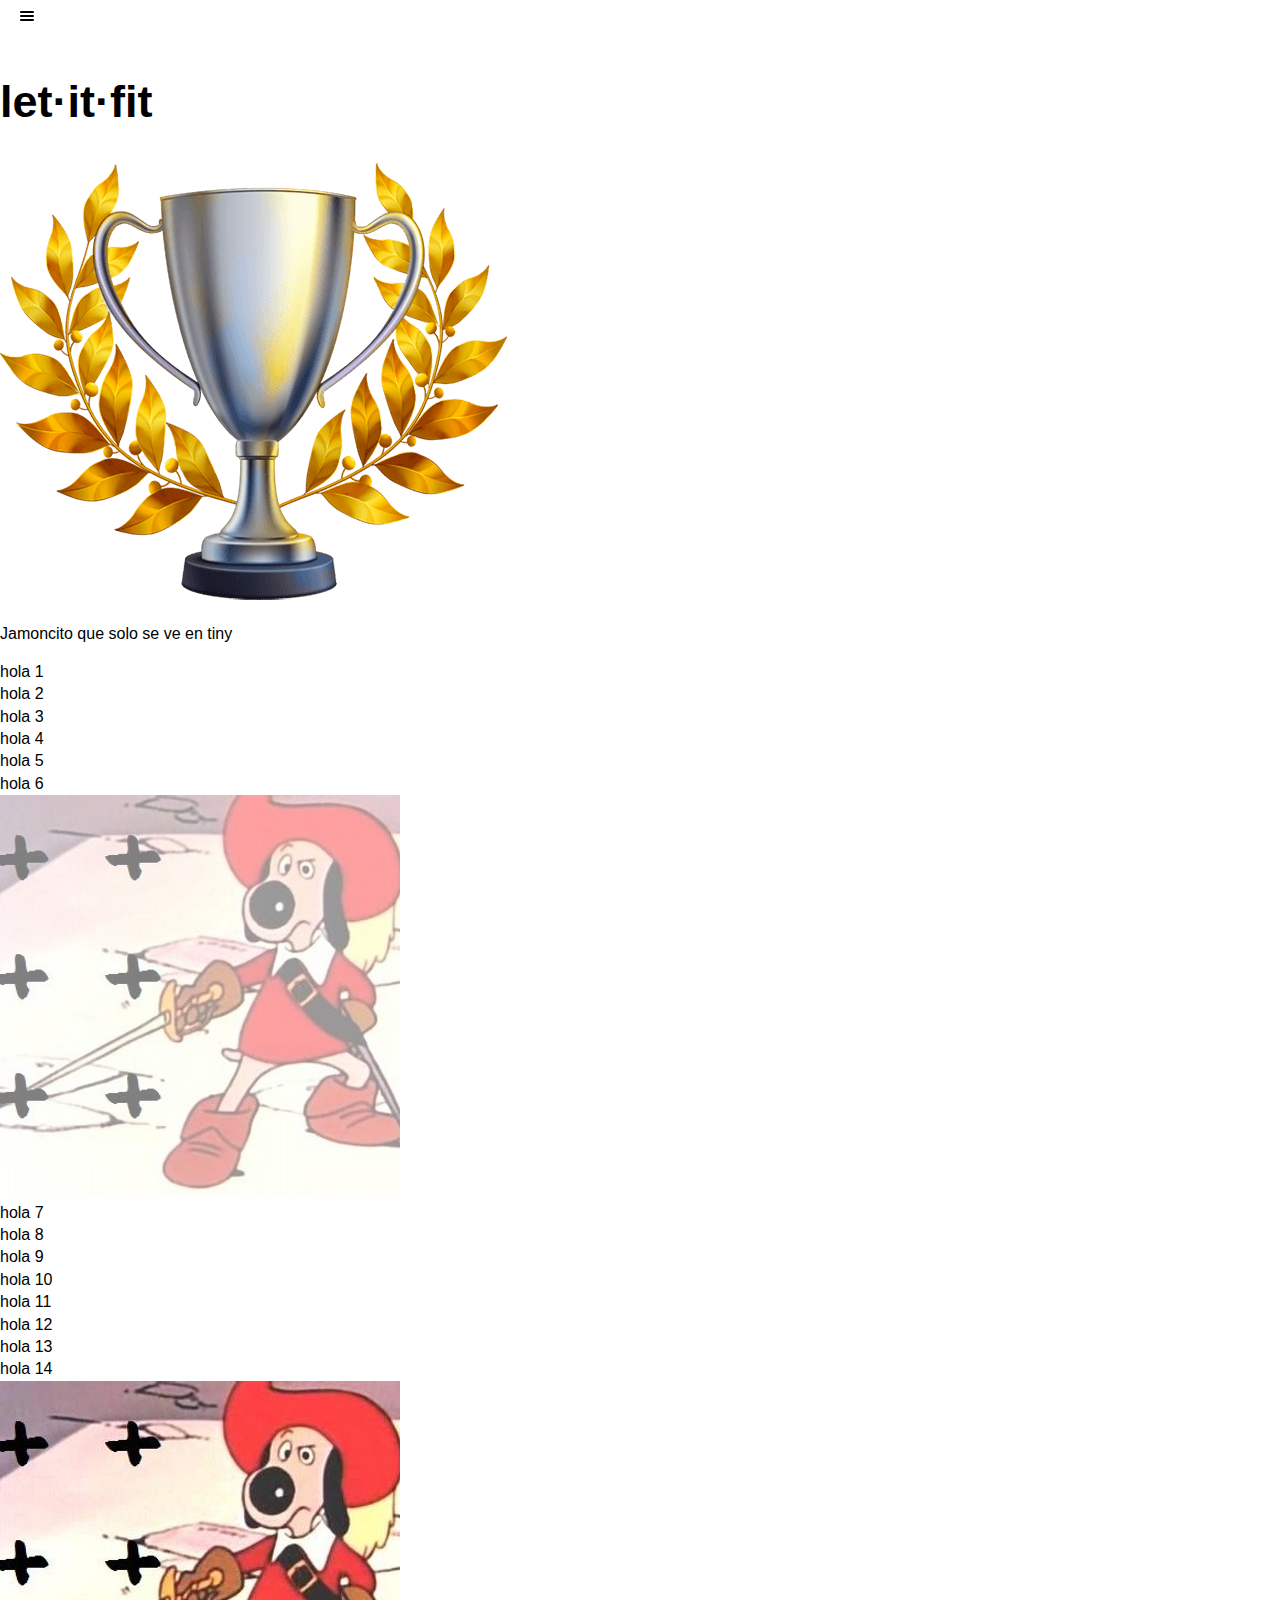
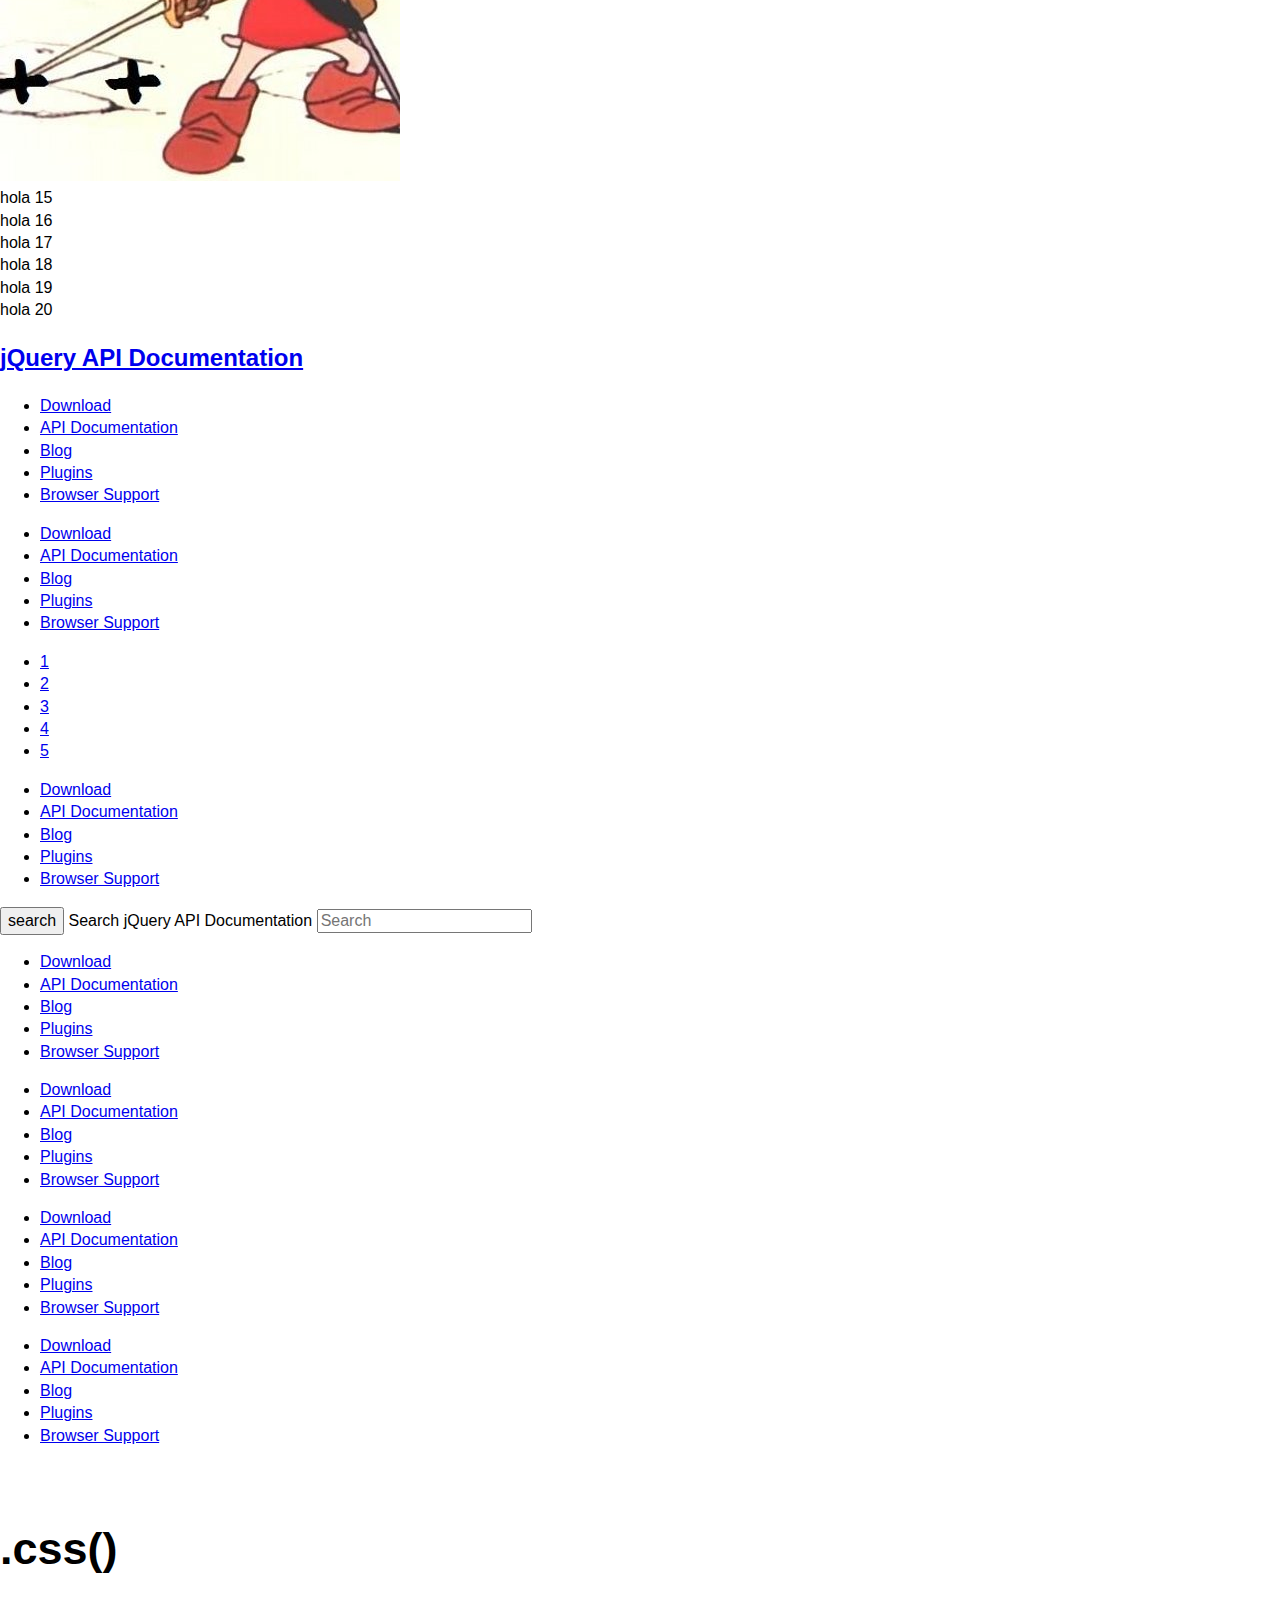
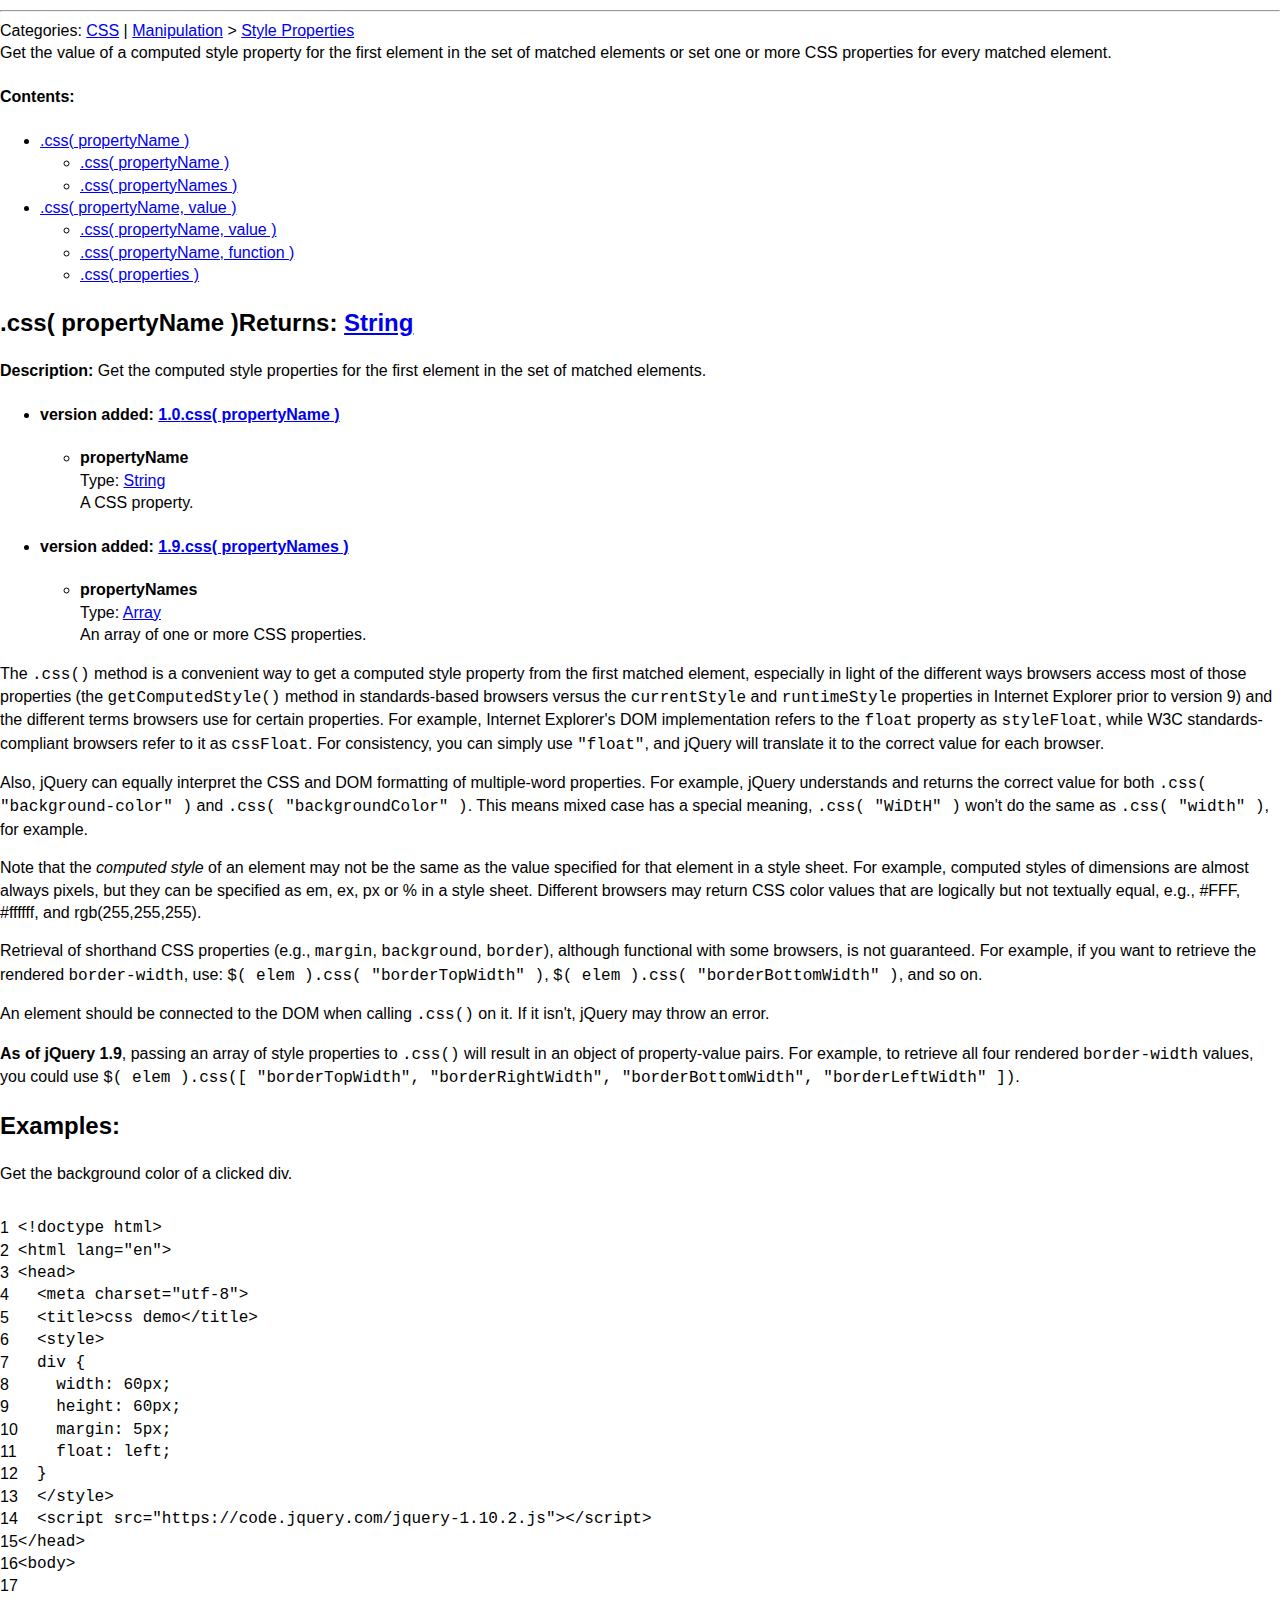
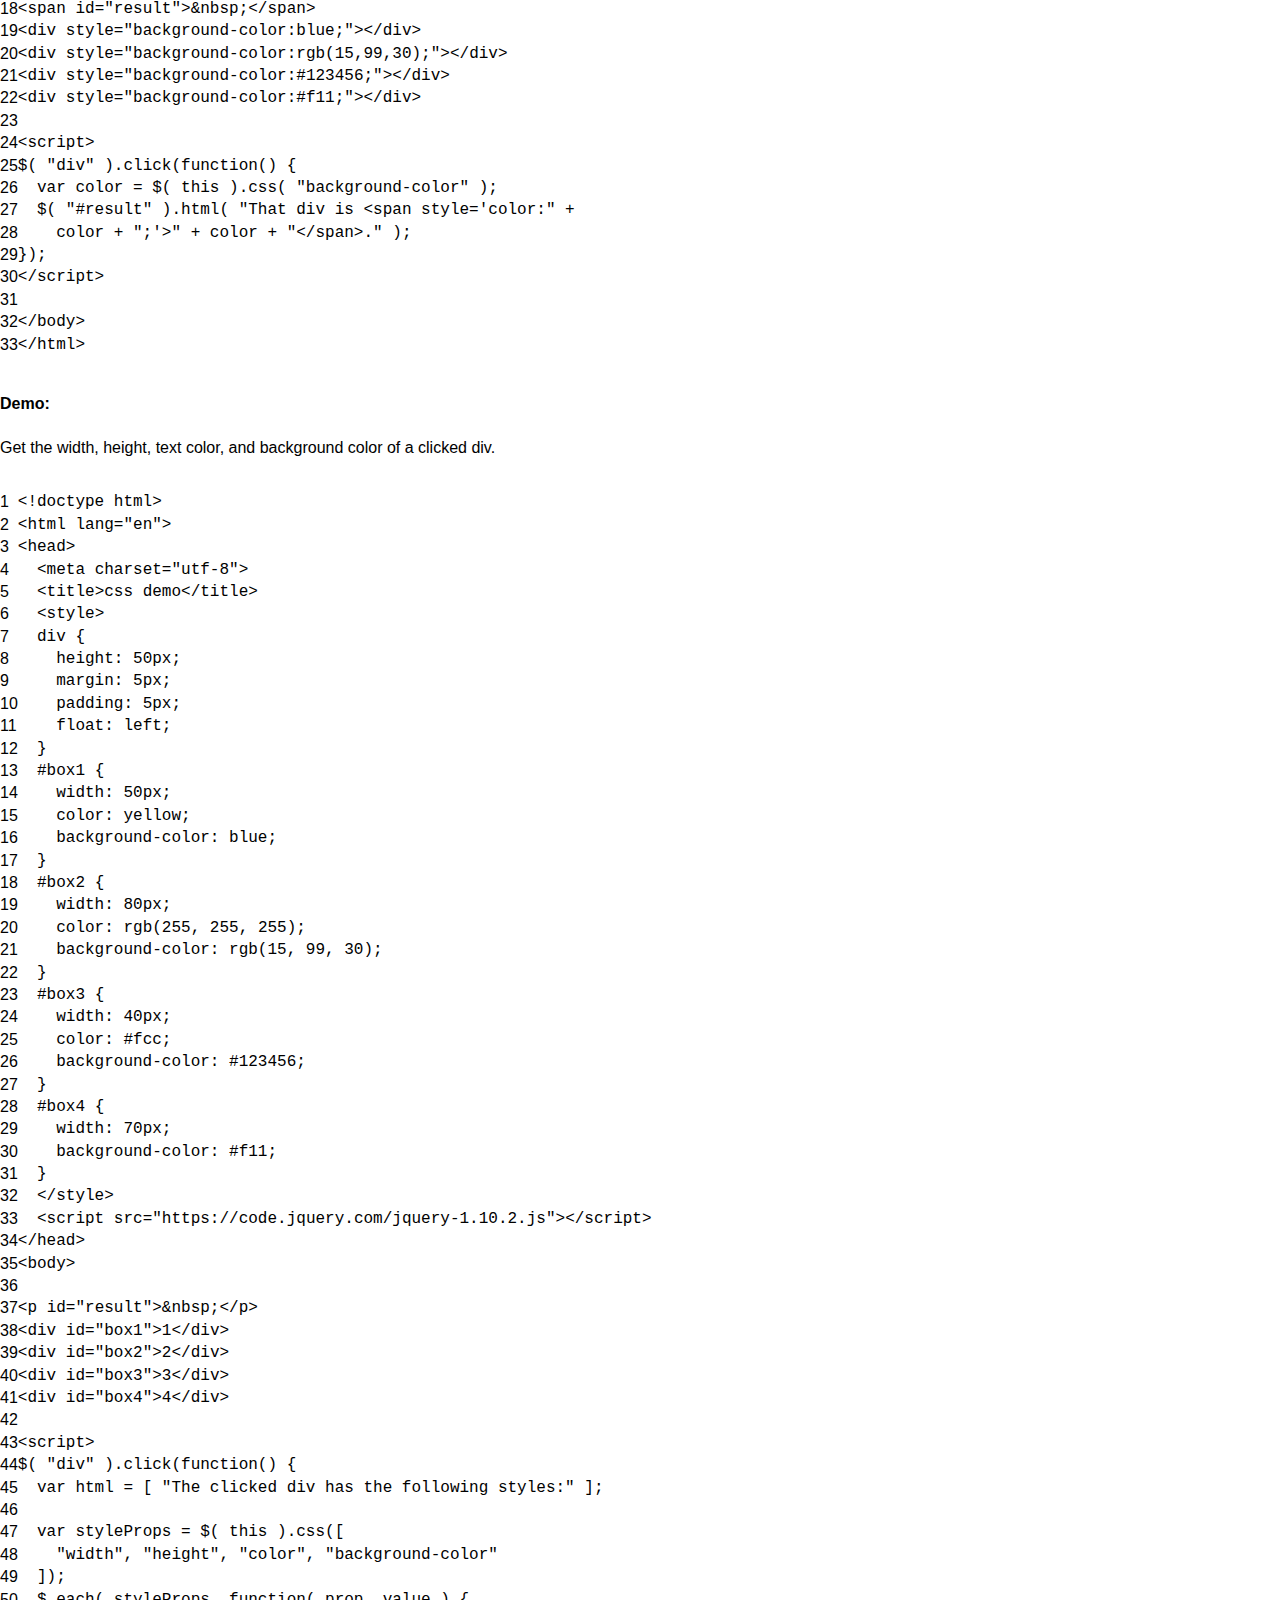
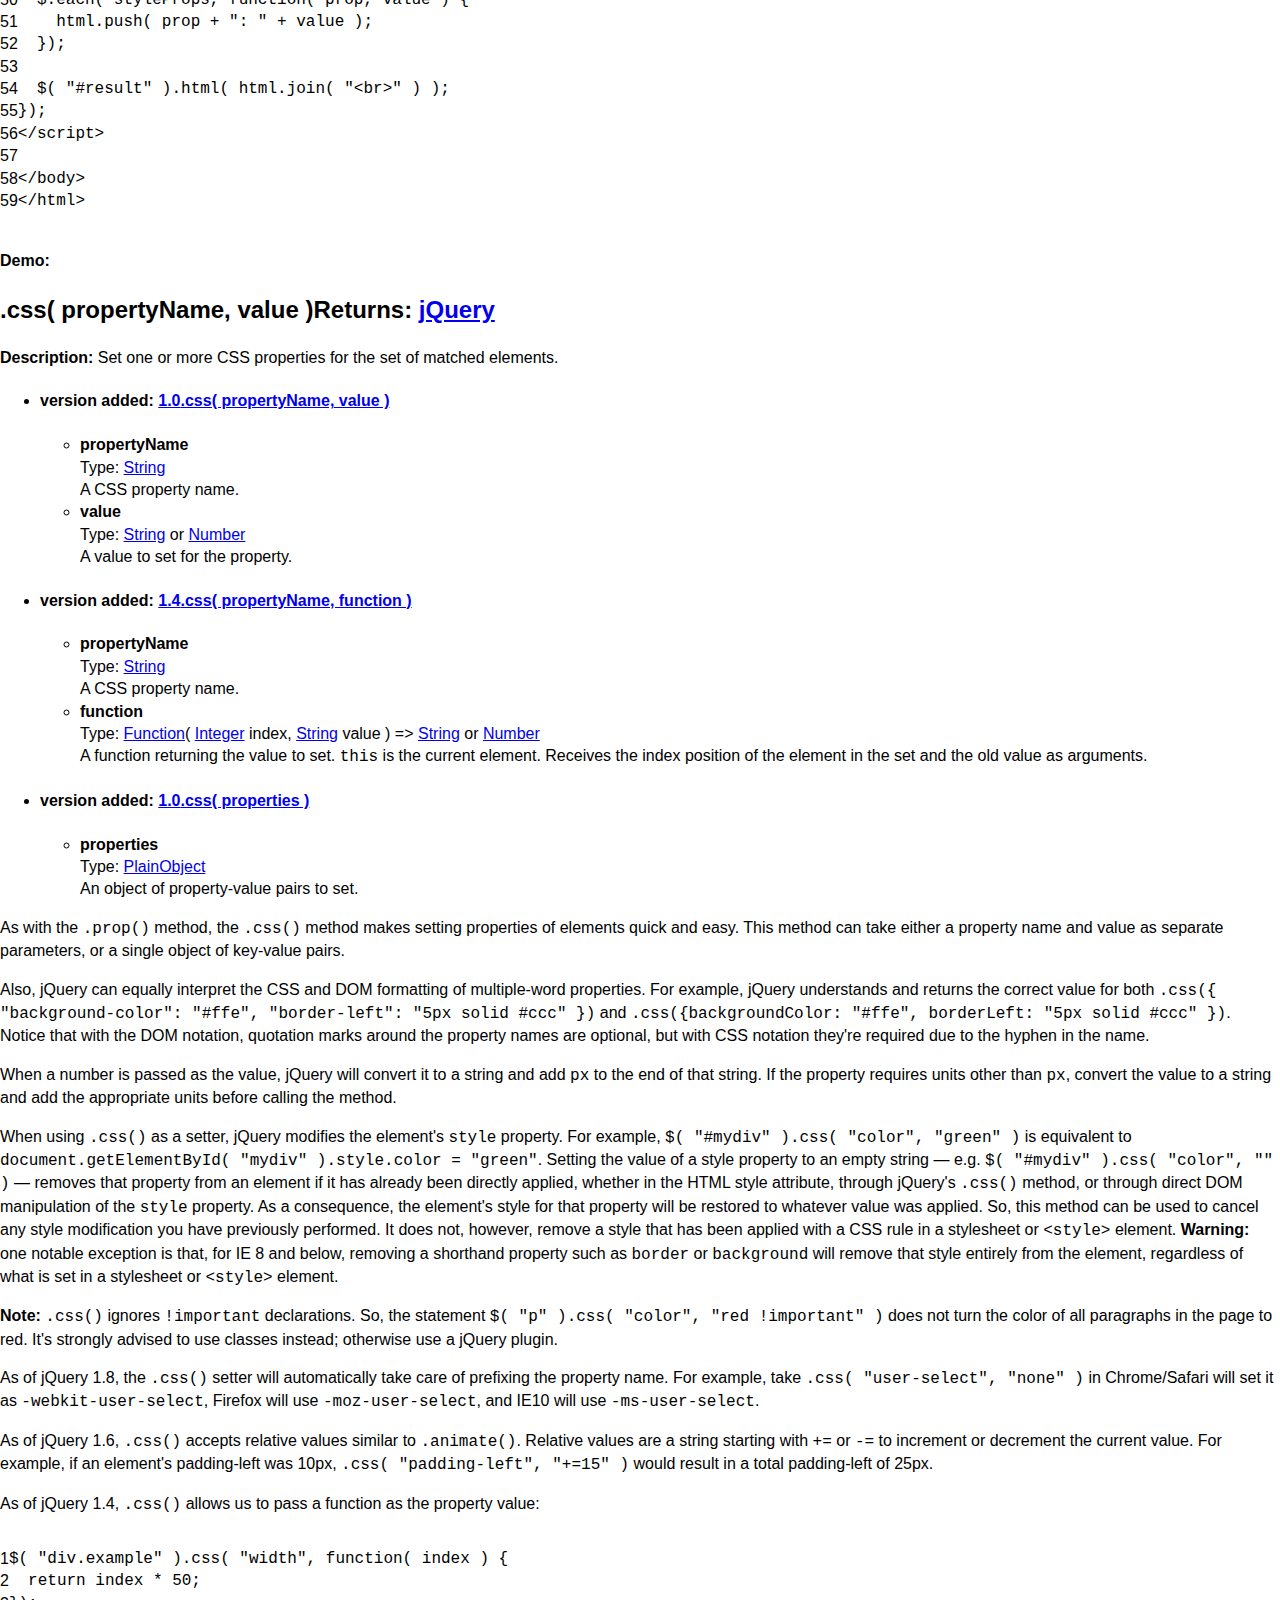
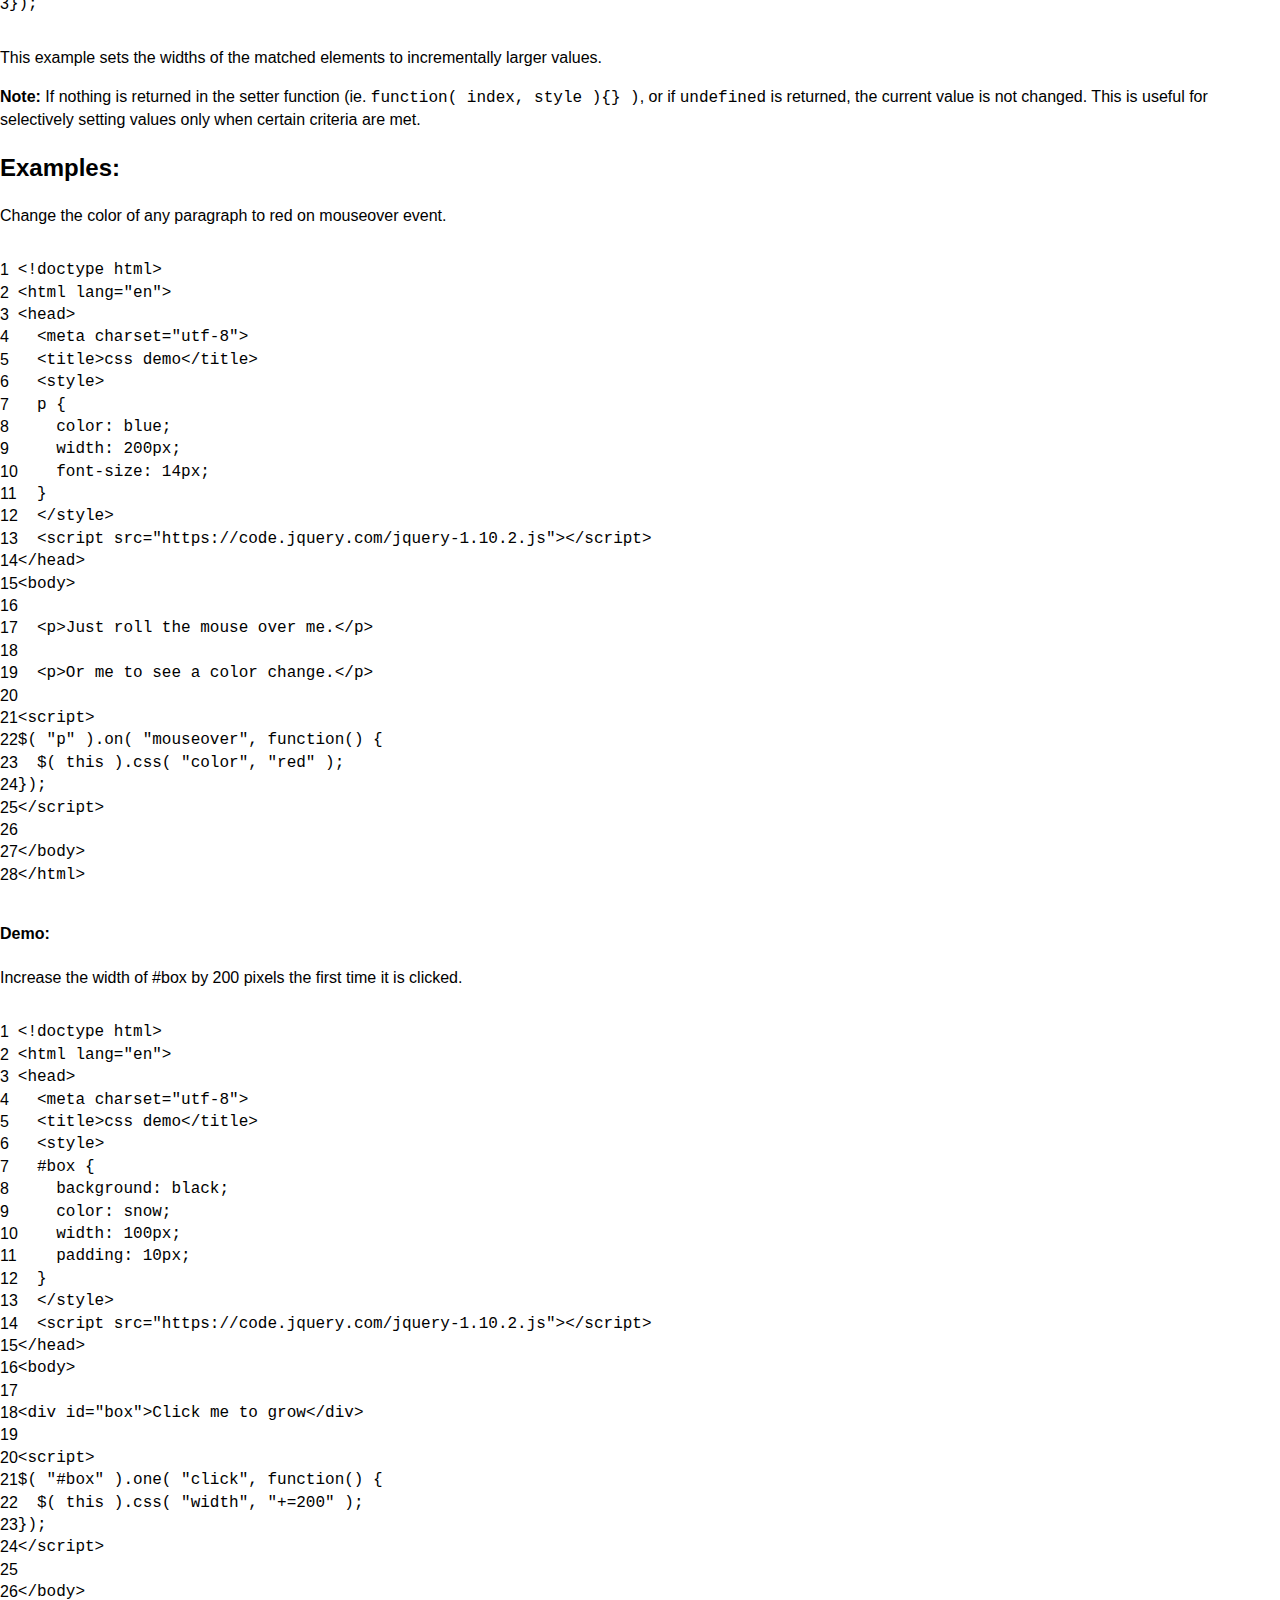
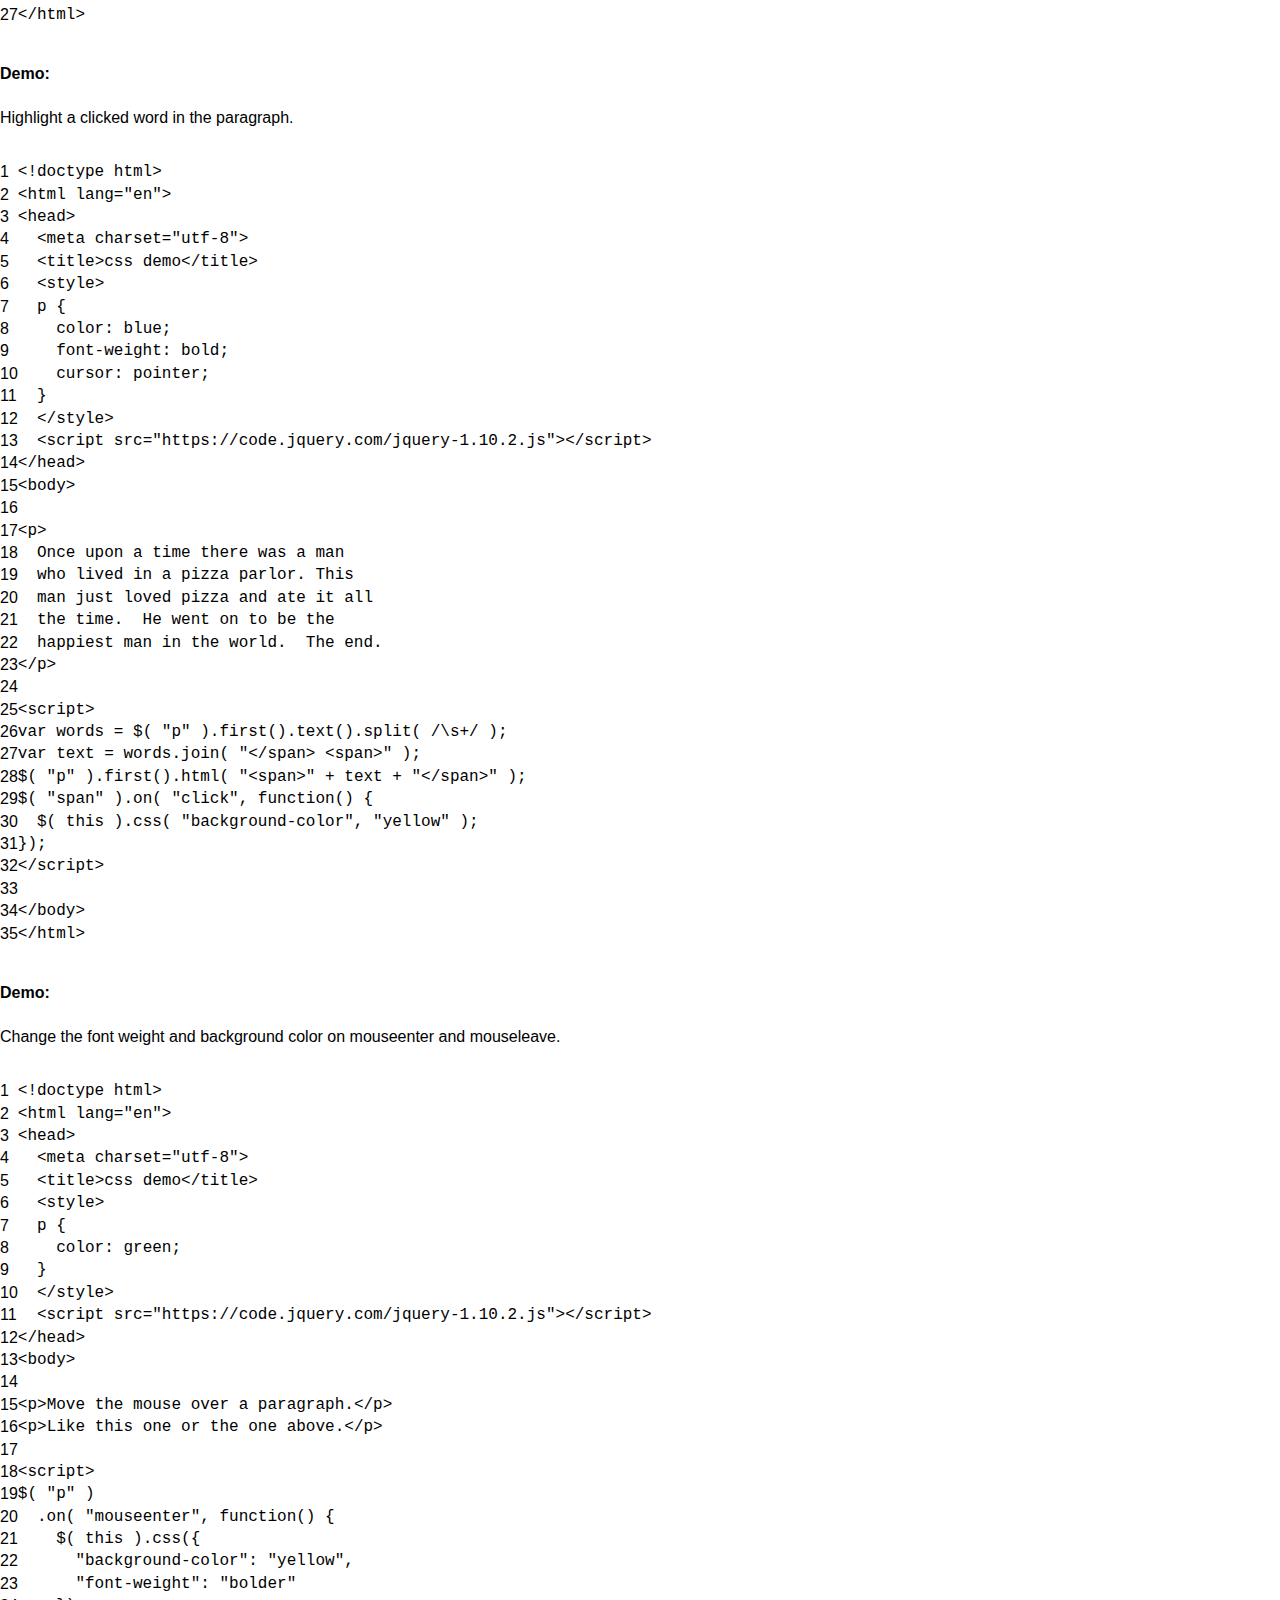
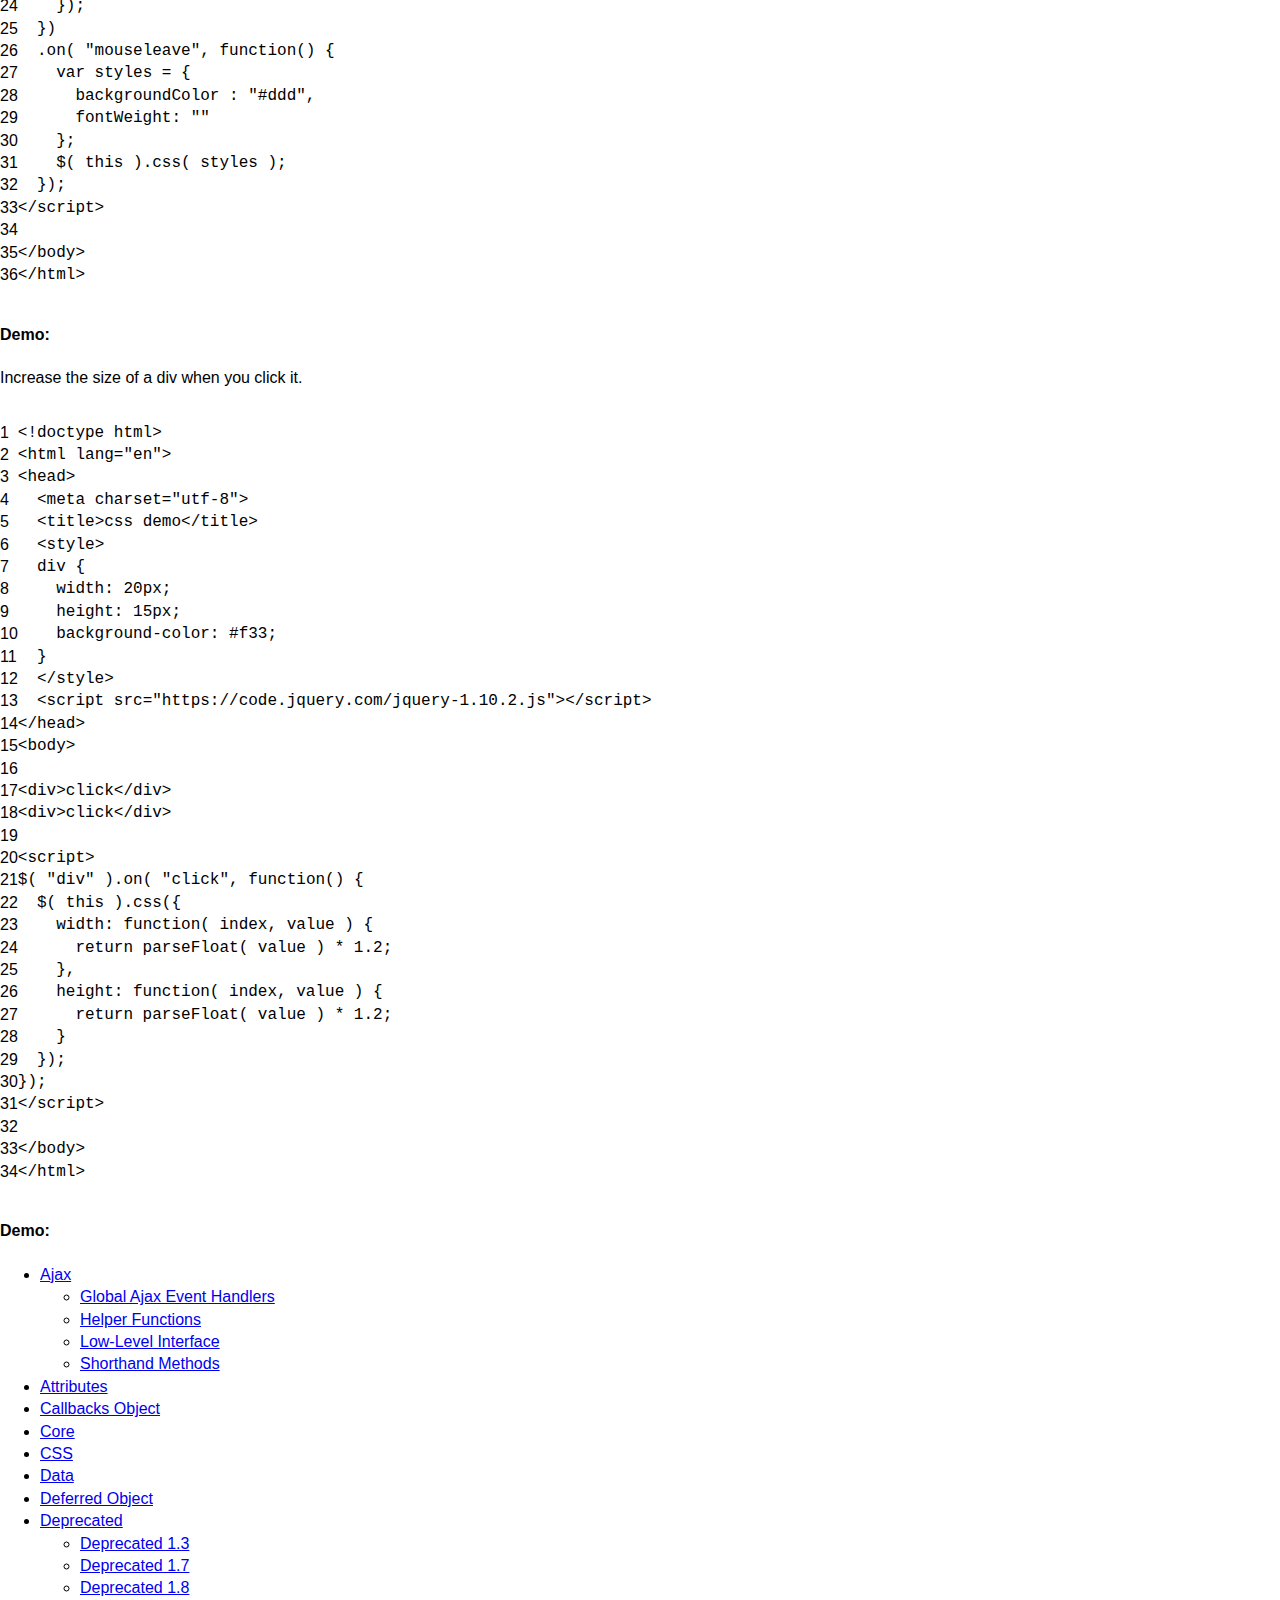
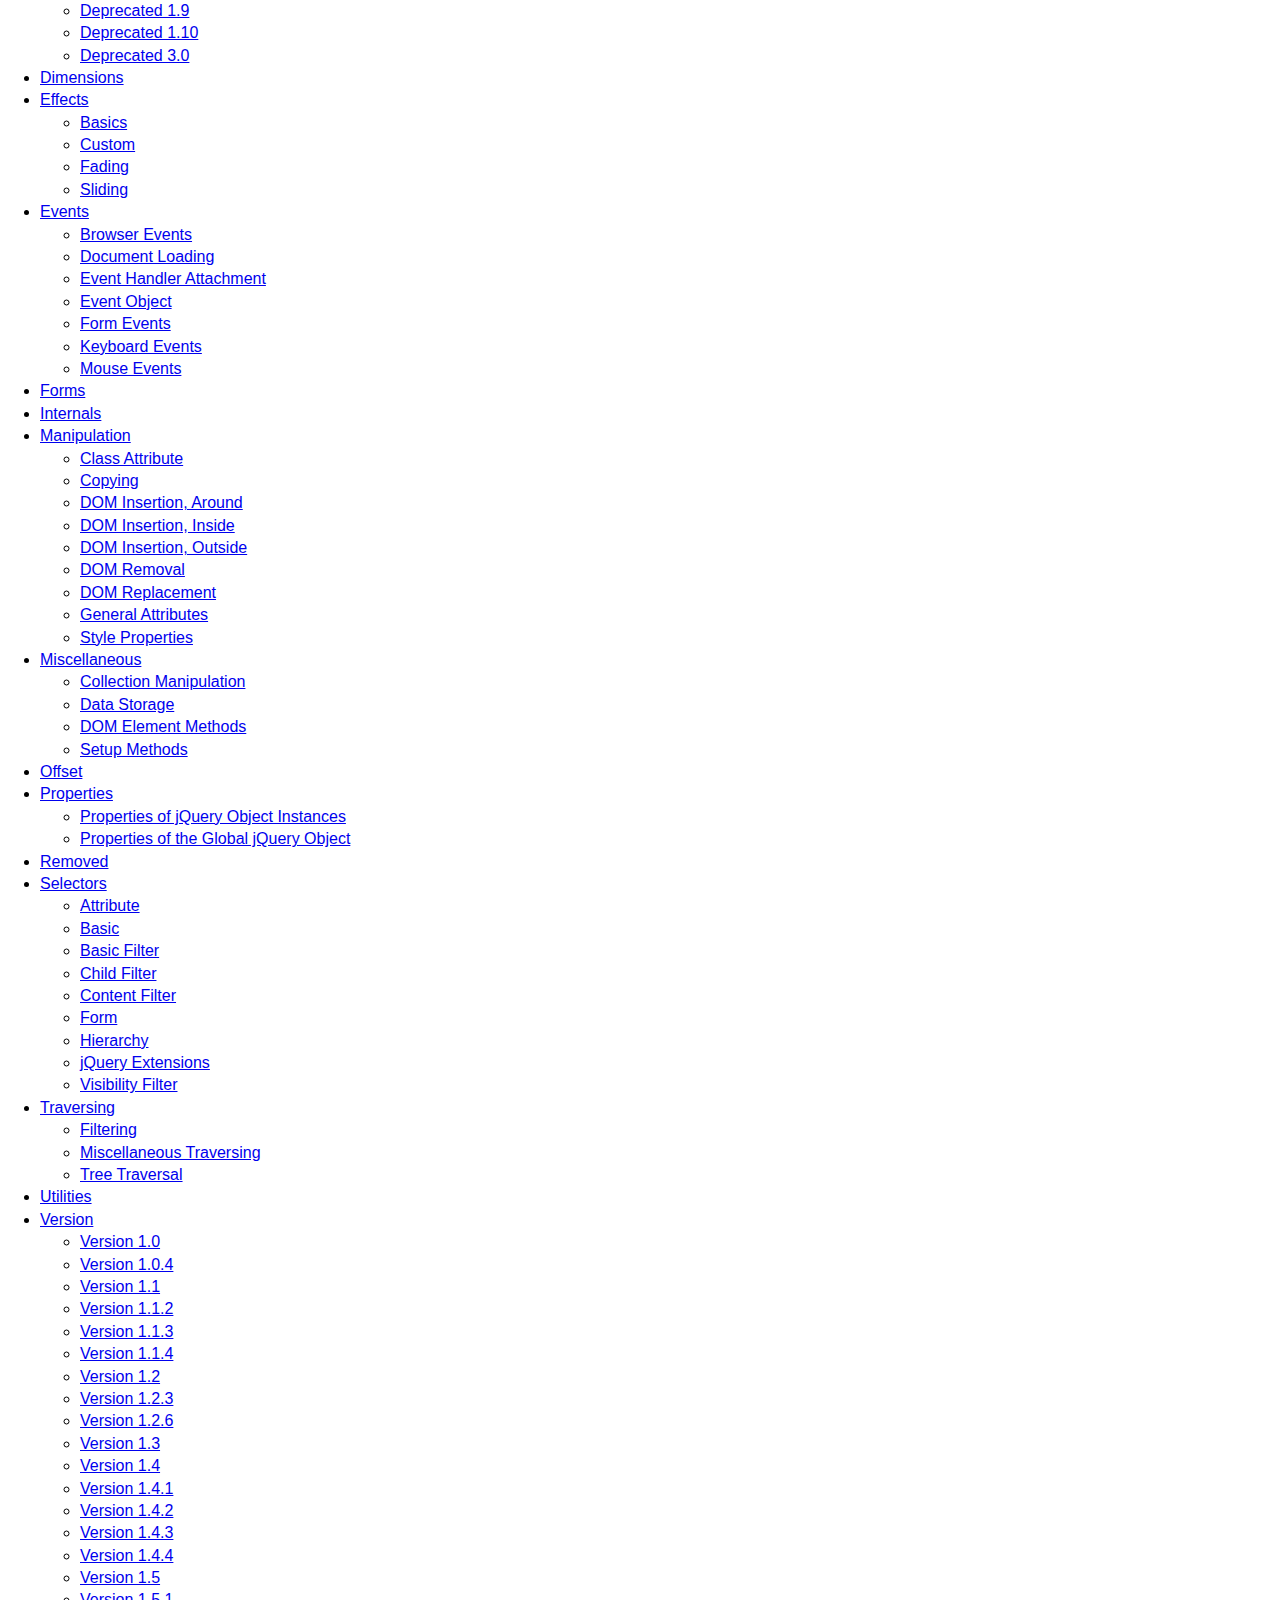
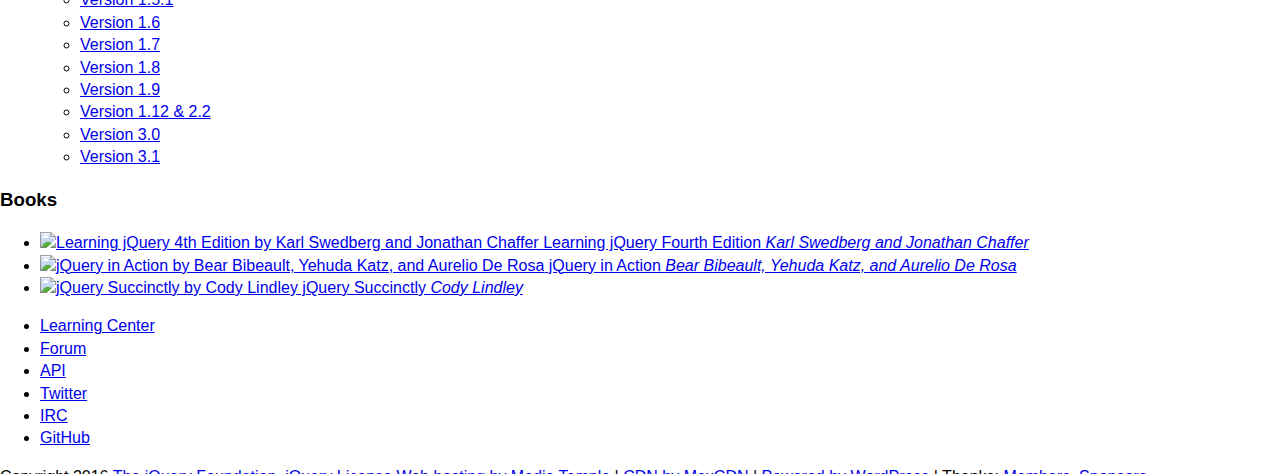
==== index.html @ f0b37035 "Compatibilidad con regiones, ahora es posible redimensionar porciones específicas afectando al flow " ====
<!doctype html>
<html class="no-js" lang="">
    <head>
        <meta charset="utf-8">
        <meta http-equiv="x-ua-compatible" content="ie=edge">
        <title>responsiveMagic: responsive jquery plugin</title>
        <meta name="description" content="ResponsiveMagic, the best responsive layout plugin">
        <meta name="viewport" content="width=device-width, initial-scale=1.0" />
        <link rel="apple-touch-icon" href="apple-touch-icon.png">
        <link rel="stylesheet" href="css/normalize.css">
        <link rel="stylesheet" href="css/main.css">




        <style>
            .menu-toggle {
                background: none;
                border: none;
                display: inline-block;
                padding: 0;
                outline: none;
                outline-offset: 0;
                cursor: pointer;
                -webkit-appearance: none;
                position: fixed;
                top: 4px;
                left: 15px;
                width: 24px;
                height: 24px;

            }

            .menu-toggle::-moz-focus-inner {
                border: none;
                padding: 0;
            }

            .menu-toggle span {
                position: relative;
                display: block;
                margin: auto;
                -moz-transition: all 0.3s ease;
                -o-transition: all 0.3s ease;
                -webkit-transition: all 0.3s ease;
                transition: all 0.3s ease;
            }

            .menu-toggle span:after, .menu-toggle span:before {
                content: "";
                position: absolute;
                left: 0;
                top: -4px;
                -moz-transition: all 0.3s ease;
                -o-transition: all 0.3s ease;
                -webkit-transition: all 0.3s ease;
                transition: all 0.3s ease;
            }

            .menu-toggle span:after {
                top: 4px;
            }

            .menu-toggle span:after, .menu-toggle span:before, .menu-toggle span {
                width: 14px;
                height: 2px;
                background-color: #000;
                backface-visibility: hidden;
                -webkit-border-radius: 2px;
                -moz-border-radius: 2px;
                border-radius: 2px;
            }

            .menu-toggle span {
                -moz-transform: rotate(180deg);
                -ms-transform: rotate(180deg);
                -o-transform: rotate(180deg);
                -webkit-transform: rotate(180deg);
                transform: rotate(180deg);
            }

            .menu-toggle span:before, .menu-toggle span:after {
                -moz-transform-origin: 1px center;
                -ms-transform-origin: 1px center;
                -o-transform-origin: 1px center;
                -webkit-transform-origin: 1px center;
                transform-origin: 1px center;
                -moz-transform-origin: 1px center;
                -ms-transform-origin: 1px center;
                -o-transform-origin: 1px center;
                -webkit-transform-origin: 1px center;
                transform-origin: 1px center;
            }

            .menu-toggle.active span {
                -moz-transform: rotate(360deg);
                -ms-transform: rotate(360deg);
                -o-transform: rotate(360deg);
                -webkit-transform: rotate(360deg);
                transform: rotate(360deg);
            }

            .menu-toggle.active span:before, .menu-toggle.active span:after {
                top: 0;
                width: 8.75px;
            }

            .menu-toggle.active span:before {
                -webkit-transform: rotate3d(0, 0, 1, -40deg);
                transform: rotate3d(0, 0, 1, -40deg);
            }

            .menu-toggle.active span:after {
                -webkit-transform: rotate3d(0, 0, 1, 40deg);
                transform: rotate3d(0, 0, 1, 40deg);
            }






            .bug{
                opacity:0.5;
            }
        </style>



    </head>
    <body >
        <!--[if lt IE 9]>
            <p class="browserupgrade">Estas utilizando un navegador <strong>obsoleto</strong>. Por favor <a href="http://browsehappy.com/">actualiza tu navegador</a> para mejorar la experiencia.</p>
        <![endif]-->


        <script src="https://code.jquery.com/jquery-1.12.0.min.js"></script>
        <script src="js/letitfit.js"></script>
        <script src="js/main.js"></script>

        <script>
            $(function(){
                $(".menu-toggle").click(function(){
                    $(this).toggleClass("active");
                });
            });
        </script>


        <div class="viewport">
            <h1 magic-text-tiny="hola" magic-text-huge="adios" >let·it·fit</h1>


            <img src="img/cup.png" magic-src-tiny="img/cup2.png" magic-src-huge="img/lema.png" magic-hide-big alt="">
            <p magic-show-tiny >Jamoncito que solo se ve en tiny</p>

        </div>



 <div class="fila">hola 1</div>
 <div class="fila">hola 2</div>
 <div class="fila">hola 3</div>
 <div class="fila">hola 4</div>
 <div class="fila">hola 5</div>
 <div class="fila">hola 6</div>
        <div class="fila bug" data-fit-range="0-400"><image src="/img/masqueperros.jpg"/></div>
 <div class="fila">hola 7</div>
 <div class="fila">hola 8</div>
 <div class="fila">hola 9</div>
 <div class="fila">hola 10</div>
 <div class="fila">hola 11</div>
 <div class="fila">hola 12</div>
 <div class="fila">hola 13</div>
 <div class="fila">hola 14</div>
        <div class="fila" ><image src="/img/masqueperros.jpg"/></div>
 <div class="fila">hola 15</div>
 <div class="fila">hola 16</div>
 <div class="fila">hola 17</div>
 <div class="fila">hola 18</div>
 <div class="fila">hola 19</div>
 <div class="fila">hola 20</div>



   <button class="menu-toggle"><span></span></button>


    <div class="basura">

        <div id="container">
            <div id="logo-events" class="constrain clearfix">
                <h2 class="logo"><a href="http://jquery.com/" title="jQuery API Documentation">jQuery API Documentation</a></h2>

                <aside><div id="broadcast"></div></aside>
            </div>

            <nav id="main" class="constrain clearfix">
                <div class="menu-top-container">
                    <ul id="menu-top" class="menu">
                        <li class="menu-item"><a href="http://jquery.com/download/">Download</a></li>
                        <li class="menu-item current"><a href="http://api.jquery.com/">API Documentation</a></li>
                        <li class="menu-item"><a href="http://blog.jquery.com/">Blog</a></li>
                        <li class="menu-item"><a href="http://plugins.jquery.com/">Plugins</a></li>
                        <li class="menu-item"><a href="http://jquery.com/browser-support/">Browser Support</a></li>
                    </ul>
                    <ul id="menu-top" class="menu">
                        <li class="menu-item"><a href="http://jquery.com/download/">Download</a></li>
                        <li class="menu-item current"><a href="http://api.jquery.com/">API Documentation</a></li>
                        <li class="menu-item"><a href="http://blog.jquery.com/">Blog</a></li>
                        <li class="menu-item"><a href="http://plugins.jquery.com/">Plugins</a></li>
                        <li class="menu-item"><a href="http://jquery.com/browser-support/">Browser Support</a></li>
                    </ul>

                    <ul id="menu-top" class="menu">
                        <li class="menu-item"><a href="http://jquery.com/download/">1</a></li>
                        <li class="menu-item current"><a href="http://api.jquery.com/">2</a></li>
                        <li class="menu-item"><a href="http://blog.jquery.com/">3</a></li>
                        <li class="menu-item"><a href="http://plugins.jquery.com/">4</a></li>
                        <li class="menu-item"><a href="http://jquery.com/browser-support/">5</a></li>
                    </ul>
                    <ul id="menu-top" class="menu">
                        <li class="menu-item"><a href="http://jquery.com/download/">Download</a></li>
                        <li class="menu-item current"><a href="http://api.jquery.com/">API Documentation</a></li>
                        <li class="menu-item"><a href="http://blog.jquery.com/">Blog</a></li>
                        <li class="menu-item"><a href="http://plugins.jquery.com/">Plugins</a></li>
                        <li class="menu-item"><a href="http://jquery.com/browser-support/">Browser Support</a></li>
                    </ul>
                </div>

                <form method="get" class="searchform" action="//api.jquery.com/">
                    <button type="submit" class="icon-search"><span class="visuallyhidden">search</span></button>
                    <label>
                        <span class="visuallyhidden">Search jQuery API Documentation</span>
                        <input type="text" name="s" value=""
                               placeholder="Search">
                    </label>
                </form>


                <div class="menu-top-container">
                    <ul id="menu-top" class="menu">
                        <li class="menu-item"><a href="http://jquery.com/download/">Download</a></li>
                        <li class="menu-item current"><a href="http://api.jquery.com/">API Documentation</a></li>
                        <li class="menu-item"><a href="http://blog.jquery.com/">Blog</a></li>
                        <li class="menu-item"><a href="http://plugins.jquery.com/">Plugins</a></li>
                        <li class="menu-item"><a href="http://jquery.com/browser-support/">Browser Support</a></li>
                    </ul>
                    <ul id="menu-top" class="menu">
                        <li class="menu-item"><a href="http://jquery.com/download/">Download</a></li>
                        <li class="menu-item current"><a href="http://api.jquery.com/">API Documentation</a></li>
                        <li class="menu-item"><a href="http://blog.jquery.com/">Blog</a></li>
                        <li class="menu-item"><a href="http://plugins.jquery.com/">Plugins</a></li>
                        <li class="menu-item"><a href="http://jquery.com/browser-support/">Browser Support</a></li>
                    </ul>
                    <ul id="menu-top" class="menu">
                        <li class="menu-item"><a href="http://jquery.com/download/">Download</a></li>
                        <li class="menu-item current"><a href="http://api.jquery.com/">API Documentation</a></li>
                        <li class="menu-item"><a href="http://blog.jquery.com/">Blog</a></li>
                        <li class="menu-item"><a href="http://plugins.jquery.com/">Plugins</a></li>
                        <li class="menu-item"><a href="http://jquery.com/browser-support/">Browser Support</a></li>
                    </ul>
                    <ul id="menu-top" class="menu">
                        <li class="menu-item"><a href="http://jquery.com/download/">Download</a></li>
                        <li class="menu-item current"><a href="http://api.jquery.com/">API Documentation</a></li>
                        <li class="menu-item"><a href="http://blog.jquery.com/">Blog</a></li>
                        <li class="menu-item"><a href="http://plugins.jquery.com/">Plugins</a></li>
                        <li class="menu-item"><a href="http://jquery.com/browser-support/">Browser Support</a></li>
                    </ul>
                </div>
            </nav>

            <div id="content-wrapper" class="clearfix row">

                <div class="content-right twelve columns">
                    <div id="content">

                        <article id="post-109" class="post-109 post type-post status-publish format-standard hentry category-css category-style-properties category-65 category-75 category-86">
                            <header class="entry-header">
                                <h1 class="entry-title">.css()</h1>
                                <hr>
                                <div class="entry-meta">
                                    Categories: <span class="category"><a href="//api.jquery.com/category/css/">CSS</a></span><span class="category-divider"> | </span><span class="category"><a href="//api.jquery.com/category/manipulation/">Manipulation</a> &gt; <a href="//api.jquery.com/category/manipulation/style-properties/">Style Properties</a></span>		</div><!-- .entry-meta -->
                            </header><!-- .entry-header -->

                            <div class="entry-content">
                                Get the value of a computed style property for the first element in the set of matched elements or set one or more CSS properties for every matched element.<div class="toc">
                                <h4><span>Contents:</span></h4>
                                <ul class="toc-list">
                                    <li>
                                        <a href="#css1">.css( propertyName )</a><ul>
                                        <li><a href="#css-propertyName">.css( propertyName )</a></li>
                                        <li><a href="#css-propertyNames">.css( propertyNames )</a></li>
                                        </ul>
                                    </li>
                                    <li>
                                        <a href="#css2">.css( propertyName, value )</a><ul>
                                        <li><a href="#css-propertyName-value">.css( propertyName, value )</a></li>
                                        <li><a href="#css-propertyName-function">.css( propertyName, function )</a></li>
                                        <li><a href="#css-properties">.css( properties )</a></li>
                                        </ul>
                                    </li>
                                </ul>
                                </div><article id="css1" class="entry method"><h2 class="section-title">
                                <span class="name">.css( propertyName )</span><span class="returns">Returns: <a href="http://api.jquery.com/Types/#String">String</a></span>
                                </h2>
                                <div class="entry-wrapper">
                                    <p class="desc"><strong>Description: </strong>Get the computed style properties for the first element in the set of matched elements.</p>
                                    <ul class="signatures">
                                        <li class="signature">
                                            <h4 class="name">
                                                <span class="version-details">version added: <a href="/category/version/1.0/">1.0</a></span><a id="css-propertyName" href="#css-propertyName"><span class="icon-link"></span>.css( propertyName )</a>
                                            </h4>
                                            <ul><li>
                                                <div><strong>propertyName</strong></div>
                                                <div>Type: <a href="http://api.jquery.com/Types/#String">String</a>
                                                </div>
                                                <div>A CSS property.</div>
                                                </li></ul>
                                        </li>
                                        <li class="signature">
                                            <h4 class="name">
                                                <span class="version-details">version added: <a href="/category/version/1.9/">1.9</a></span><a id="css-propertyNames" href="#css-propertyNames"><span class="icon-link"></span>.css( propertyNames )</a>
                                            </h4>
                                            <ul><li>
                                                <div><strong>propertyNames</strong></div>
                                                <div>Type: <a href="http://api.jquery.com/Types/#Array">Array</a>
                                                </div>
                                                <div>An array of one or more CSS properties.</div>
                                                </li></ul>
                                        </li>
                                    </ul>
                                    <div class="longdesc" id="entry-longdesc">
                                        <p>The <code>.css()</code> method is a convenient way to get a computed style property from the first matched element, especially in light of the different ways browsers access most of those properties (the <code>getComputedStyle()</code> method in standards-based browsers versus the <code>currentStyle</code> and <code>runtimeStyle</code> properties in Internet Explorer prior to version 9) and the different terms browsers use for certain properties. For example, Internet Explorer&apos;s DOM implementation refers to the <code>float</code> property as <code>styleFloat</code>, while W3C standards-compliant browsers refer to it as <code>cssFloat</code>. For consistency, you can simply use <code>&quot;float&quot;</code>, and jQuery will translate it to the correct value for each browser.</p>
                                        <p>Also, jQuery can equally interpret the CSS and DOM formatting of multiple-word properties. For example, jQuery understands and returns the correct value for both <code>.css( &quot;background-color&quot; )</code> and <code>.css( &quot;backgroundColor&quot; )</code>. This means mixed case has a special meaning, <code>.css( &quot;WiDtH&quot; )</code> won&apos;t do the same as <code>.css( &quot;width&quot; )</code>, for example.</p>
                                        <p>Note that the <em>computed style</em> of an element may not be the same as the value specified for that element in a style sheet. For example, computed styles of dimensions are almost always pixels, but they can be specified as em, ex, px or % in a style sheet. Different browsers may return CSS color values that are logically but not textually equal, e.g., #FFF, #ffffff, and rgb(255,255,255).</p>
                                        <p>Retrieval of shorthand CSS properties (e.g., <code>margin</code>, <code>background</code>, <code>border</code>), although functional with some browsers, is not guaranteed. For example, if you want to retrieve the rendered <code>border-width</code>, use: <code>$( elem ).css( &quot;borderTopWidth&quot; )</code>, <code>$( elem ).css( &quot;borderBottomWidth&quot; )</code>, and so on.</p>
                                        <p>An element should be connected to the DOM when calling <code>.css()</code> on it. If it isn&apos;t, jQuery may throw an error.</p>
                                        <p><strong>As of jQuery 1.9</strong>, passing an array of style properties to <code>.css()</code> will result in an object of property-value pairs. For example, to retrieve all four rendered <code>border-width</code> values, you could use <code>$( elem ).css([ &quot;borderTopWidth&quot;, &quot;borderRightWidth&quot;, &quot;borderBottomWidth&quot;, &quot;borderLeftWidth&quot; ])</code>. </p>
                                    </div>
                                    <section class="entry-examples" id="entry-examples"><header><h2>Examples:</h2></header><div class="entry-example" id="example-0">
                                        <p>Get the background color of a clicked div.</p>
                                        <div class="syntaxhighlighter xml">
                                            <table>
                                                <tbody>
                                                    <tr>

                                                        <td class="gutter">

                                                            <div class="line n1">1</div>

                                                            <div class="line n2">2</div>

                                                            <div class="line n3">3</div>

                                                            <div class="line n4">4</div>

                                                            <div class="line n5">5</div>

                                                            <div class="line n6">6</div>

                                                            <div class="line n7">7</div>

                                                            <div class="line n8">8</div>

                                                            <div class="line n9">9</div>

                                                            <div class="line n10">10</div>

                                                            <div class="line n11">11</div>

                                                            <div class="line n12">12</div>

                                                            <div class="line n13">13</div>

                                                            <div class="line n14">14</div>

                                                            <div class="line n15">15</div>

                                                            <div class="line n16">16</div>

                                                            <div class="line n17">17</div>

                                                            <div class="line n18">18</div>

                                                            <div class="line n19">19</div>

                                                            <div class="line n20">20</div>

                                                            <div class="line n21">21</div>

                                                            <div class="line n22">22</div>

                                                            <div class="line n23">23</div>

                                                            <div class="line n24">24</div>

                                                            <div class="line n25">25</div>

                                                            <div class="line n26">26</div>

                                                            <div class="line n27">27</div>

                                                            <div class="line n28">28</div>

                                                            <div class="line n29">29</div>

                                                            <div class="line n30">30</div>

                                                            <div class="line n31">31</div>

                                                            <div class="line n32">32</div>

                                                            <div class="line n33">33</div>

                                                        </td>

                                                        <td class="code">
                                                            <pre><div class="container"><div class="line"><code><span class="doctype">&lt;!doctype html&gt;</span></code></div></div><div class="container"><div class="line"><code><span class="tag">&lt;<span class="title">html</span> <span class="attribute">lang</span>=<span class="value">&quot;en&quot;</span>&gt;</span></code></div></div><div class="container"><div class="line"><code><span class="tag">&lt;<span class="title">head</span>&gt;</span></code></div></div><div class="container"><div class="line"><code>  <span class="tag">&lt;<span class="title">meta</span> <span class="attribute">charset</span>=<span class="value">&quot;utf-8&quot;</span>&gt;</span></code></div></div><div class="container"><div class="line"><code>  <span class="tag">&lt;<span class="title">title</span>&gt;</span>css demo<span class="tag">&lt;/<span class="title">title</span>&gt;</span></code></div></div><div class="container"><div class="line"><code>  <span class="tag">&lt;<span class="title">style</span>&gt;</span><span class="css"></span></code></div></div><div class="container"><div class="line"><code>  <span class="tag">div</span> <span class="rules">{</span></code></div></div><div class="container"><div class="line"><code>    <span class="rule"><span class="attribute">width</span>:<span class="value"> <span class="number">60</span>px;</span></span></code></div></div><div class="container"><div class="line"><code>    <span class="rule"><span class="attribute">height</span>:<span class="value"> <span class="number">60</span>px;</span></span></code></div></div><div class="container"><div class="line"><code>    <span class="rule"><span class="attribute">margin</span>:<span class="value"> <span class="number">5</span>px;</span></span></code></div></div><div class="container"><div class="line"><code>    <span class="rule"><span class="attribute">float</span>:<span class="value"> left;</span></span></code></div></div><div class="container"><div class="line"><code>  <span class="rule">}</span></code></div></div><div class="container"><div class="line"><code>  <span class="tag">&lt;/<span class="title">style</span>&gt;</span></code></div></div><div class="container"><div class="line"><code>  <span class="tag">&lt;<span class="title">script</span> <span class="attribute">src</span>=<span class="value">&quot;https://code.jquery.com/jquery-1.10.2.js&quot;</span>&gt;</span><span class="javascript"></span><span class="tag">&lt;/<span class="title">script</span>&gt;</span></code></div></div><div class="container"><div class="line"><code><span class="tag">&lt;/<span class="title">head</span>&gt;</span></code></div></div><div class="container"><div class="line"><code><span class="tag">&lt;<span class="title">body</span>&gt;</span></code></div></div><div class="container"><div class="line"><code> </code></div></div><div class="container"><div class="line"><code><span class="tag">&lt;<span class="title">span</span> <span class="attribute">id</span>=<span class="value">&quot;result&quot;</span>&gt;</span>&amp;nbsp;<span class="tag">&lt;/<span class="title">span</span>&gt;</span></code></div></div><div class="container"><div class="line"><code><span class="tag">&lt;<span class="title">div</span> <span class="attribute">style</span>=<span class="value">&quot;background-color:blue;&quot;</span>&gt;</span><span class="tag">&lt;/<span class="title">div</span>&gt;</span></code></div></div><div class="container"><div class="line"><code><span class="tag">&lt;<span class="title">div</span> <span class="attribute">style</span>=<span class="value">&quot;background-color:rgb(15,99,30);&quot;</span>&gt;</span><span class="tag">&lt;/<span class="title">div</span>&gt;</span></code></div></div><div class="container"><div class="line"><code><span class="tag">&lt;<span class="title">div</span> <span class="attribute">style</span>=<span class="value">&quot;background-color:#123456;&quot;</span>&gt;</span><span class="tag">&lt;/<span class="title">div</span>&gt;</span></code></div></div><div class="container"><div class="line"><code><span class="tag">&lt;<span class="title">div</span> <span class="attribute">style</span>=<span class="value">&quot;background-color:#f11;&quot;</span>&gt;</span><span class="tag">&lt;/<span class="title">div</span>&gt;</span></code></div></div><div class="container"><div class="line"><code> </code></div></div><div class="container"><div class="line"><code><span class="tag">&lt;<span class="title">script</span>&gt;</span><span class="javascript"></span></code></div></div><div class="container"><div class="line"><code>$( <span class="string">&quot;div&quot;</span> ).click(<span class="keyword">function</span>() {</code></div></div><div class="container"><div class="line"><code>  <span class="keyword">var</span> color = $( <span class="keyword">this</span> ).css( <span class="string">&quot;background-color&quot;</span> );</code></div></div><div class="container"><div class="line"><code>  $( <span class="string">&quot;#result&quot;</span> ).html( <span class="string">&quot;That div is &lt;span style=&apos;color:&quot;</span> +</code></div></div><div class="container"><div class="line"><code>    color + <span class="string">&quot;;&apos;&gt;&quot;</span> + color + <span class="string">&quot;&lt;/span&gt;.&quot;</span> );</code></div></div><div class="container"><div class="line"><code>});</code></div></div><div class="container"><div class="line"><code><span class="tag">&lt;/<span class="title">script</span>&gt;</span></code></div></div><div class="container"><div class="line"><code> </code></div></div><div class="container"><div class="line"><code><span class="tag">&lt;/<span class="title">body</span>&gt;</span></code></div></div><div class="container"><div class="line"><code><span class="tag">&lt;/<span class="title">html</span>&gt;</span></code></div></div></pre>
                                                        </td>
                                                    </tr>
                                                </tbody>
                                            </table>
                                        </div>

                                        <h4>Demo:</h4>
                                        <div class="demo code-demo"></div>
                                        </div>
                                        <div class="entry-example" id="example-1">
                                            <p>Get the width, height, text color, and background color of a clicked div.</p>
                                            <div class="syntaxhighlighter xml">
                                                <table>
                                                    <tbody>
                                                        <tr>

                                                            <td class="gutter">

                                                                <div class="line n1">1</div>

                                                                <div class="line n2">2</div>

                                                                <div class="line n3">3</div>

                                                                <div class="line n4">4</div>

                                                                <div class="line n5">5</div>

                                                                <div class="line n6">6</div>

                                                                <div class="line n7">7</div>

                                                                <div class="line n8">8</div>

                                                                <div class="line n9">9</div>

                                                                <div class="line n10">10</div>

                                                                <div class="line n11">11</div>

                                                                <div class="line n12">12</div>

                                                                <div class="line n13">13</div>

                                                                <div class="line n14">14</div>

                                                                <div class="line n15">15</div>

                                                                <div class="line n16">16</div>

                                                                <div class="line n17">17</div>

                                                                <div class="line n18">18</div>

                                                                <div class="line n19">19</div>

                                                                <div class="line n20">20</div>

                                                                <div class="line n21">21</div>

                                                                <div class="line n22">22</div>

                                                                <div class="line n23">23</div>

                                                                <div class="line n24">24</div>

                                                                <div class="line n25">25</div>

                                                                <div class="line n26">26</div>

                                                                <div class="line n27">27</div>

                                                                <div class="line n28">28</div>

                                                                <div class="line n29">29</div>

                                                                <div class="line n30">30</div>

                                                                <div class="line n31">31</div>

                                                                <div class="line n32">32</div>

                                                                <div class="line n33">33</div>

                                                                <div class="line n34">34</div>

                                                                <div class="line n35">35</div>

                                                                <div class="line n36">36</div>

                                                                <div class="line n37">37</div>

                                                                <div class="line n38">38</div>

                                                                <div class="line n39">39</div>

                                                                <div class="line n40">40</div>

                                                                <div class="line n41">41</div>

                                                                <div class="line n42">42</div>

                                                                <div class="line n43">43</div>

                                                                <div class="line n44">44</div>

                                                                <div class="line n45">45</div>

                                                                <div class="line n46">46</div>

                                                                <div class="line n47">47</div>

                                                                <div class="line n48">48</div>

                                                                <div class="line n49">49</div>

                                                                <div class="line n50">50</div>

                                                                <div class="line n51">51</div>

                                                                <div class="line n52">52</div>

                                                                <div class="line n53">53</div>

                                                                <div class="line n54">54</div>

                                                                <div class="line n55">55</div>

                                                                <div class="line n56">56</div>

                                                                <div class="line n57">57</div>

                                                                <div class="line n58">58</div>

                                                                <div class="line n59">59</div>

                                                            </td>

                                                            <td class="code">
                                                                <pre><div class="container"><div class="line"><code><span class="doctype">&lt;!doctype html&gt;</span></code></div></div><div class="container"><div class="line"><code><span class="tag">&lt;<span class="title">html</span> <span class="attribute">lang</span>=<span class="value">&quot;en&quot;</span>&gt;</span></code></div></div><div class="container"><div class="line"><code><span class="tag">&lt;<span class="title">head</span>&gt;</span></code></div></div><div class="container"><div class="line"><code>  <span class="tag">&lt;<span class="title">meta</span> <span class="attribute">charset</span>=<span class="value">&quot;utf-8&quot;</span>&gt;</span></code></div></div><div class="container"><div class="line"><code>  <span class="tag">&lt;<span class="title">title</span>&gt;</span>css demo<span class="tag">&lt;/<span class="title">title</span>&gt;</span></code></div></div><div class="container"><div class="line"><code>  <span class="tag">&lt;<span class="title">style</span>&gt;</span><span class="css"></span></code></div></div><div class="container"><div class="line"><code>  <span class="tag">div</span> <span class="rules">{</span></code></div></div><div class="container"><div class="line"><code>    <span class="rule"><span class="attribute">height</span>:<span class="value"> <span class="number">50</span>px;</span></span></code></div></div><div class="container"><div class="line"><code>    <span class="rule"><span class="attribute">margin</span>:<span class="value"> <span class="number">5</span>px;</span></span></code></div></div><div class="container"><div class="line"><code>    <span class="rule"><span class="attribute">padding</span>:<span class="value"> <span class="number">5</span>px;</span></span></code></div></div><div class="container"><div class="line"><code>    <span class="rule"><span class="attribute">float</span>:<span class="value"> left;</span></span></code></div></div><div class="container"><div class="line"><code>  <span class="rule">}</span></code></div></div><div class="container"><div class="line"><code>  <span class="id">#box1</span> <span class="rules">{</span></code></div></div><div class="container"><div class="line"><code>    <span class="rule"><span class="attribute">width</span>:<span class="value"> <span class="number">50</span>px;</span></span></code></div></div><div class="container"><div class="line"><code>    <span class="rule"><span class="attribute">color</span>:<span class="value"> yellow;</span></span></code></div></div><div class="container"><div class="line"><code>    <span class="rule"><span class="attribute">background-color</span>:<span class="value"> blue;</span></span></code></div></div><div class="container"><div class="line"><code>  <span class="rule">}</span></code></div></div><div class="container"><div class="line"><code>  <span class="id">#box2</span> <span class="rules">{</span></code></div></div><div class="container"><div class="line"><code>    <span class="rule"><span class="attribute">width</span>:<span class="value"> <span class="number">80</span>px;</span></span></code></div></div><div class="container"><div class="line"><code>    <span class="rule"><span class="attribute">color</span>:<span class="value"> <span class="function">rgb(<span class="number">255</span>, <span class="number">255</span>, <span class="number">255</span>)</span>;</span></span></code></div></div><div class="container"><div class="line"><code>    <span class="rule"><span class="attribute">background-color</span>:<span class="value"> <span class="function">rgb(<span class="number">15</span>, <span class="number">99</span>, <span class="number">30</span>)</span>;</span></span></code></div></div><div class="container"><div class="line"><code>  <span class="rule">}</span></code></div></div><div class="container"><div class="line"><code>  <span class="id">#box3</span> <span class="rules">{</span></code></div></div><div class="container"><div class="line"><code>    <span class="rule"><span class="attribute">width</span>:<span class="value"> <span class="number">40</span>px;</span></span></code></div></div><div class="container"><div class="line"><code>    <span class="rule"><span class="attribute">color</span>:<span class="value"> <span class="hexcolor">#fcc</span>;</span></span></code></div></div><div class="container"><div class="line"><code>    <span class="rule"><span class="attribute">background-color</span>:<span class="value"> <span class="hexcolor">#123456</span>;</span></span></code></div></div><div class="container"><div class="line"><code>  <span class="rule">}</span></code></div></div><div class="container"><div class="line"><code>  <span class="id">#box4</span> <span class="rules">{</span></code></div></div><div class="container"><div class="line"><code>    <span class="rule"><span class="attribute">width</span>:<span class="value"> <span class="number">70</span>px;</span></span></code></div></div><div class="container"><div class="line"><code>    <span class="rule"><span class="attribute">background-color</span>:<span class="value"> <span class="hexcolor">#f11</span>;</span></span></code></div></div><div class="container"><div class="line"><code>  <span class="rule">}</span></code></div></div><div class="container"><div class="line"><code>  <span class="tag">&lt;/<span class="title">style</span>&gt;</span></code></div></div><div class="container"><div class="line"><code>  <span class="tag">&lt;<span class="title">script</span> <span class="attribute">src</span>=<span class="value">&quot;https://code.jquery.com/jquery-1.10.2.js&quot;</span>&gt;</span><span class="javascript"></span><span class="tag">&lt;/<span class="title">script</span>&gt;</span></code></div></div><div class="container"><div class="line"><code><span class="tag">&lt;/<span class="title">head</span>&gt;</span></code></div></div><div class="container"><div class="line"><code><span class="tag">&lt;<span class="title">body</span>&gt;</span></code></div></div><div class="container"><div class="line"><code> </code></div></div><div class="container"><div class="line"><code><span class="tag">&lt;<span class="title">p</span> <span class="attribute">id</span>=<span class="value">&quot;result&quot;</span>&gt;</span>&amp;nbsp;<span class="tag">&lt;/<span class="title">p</span>&gt;</span></code></div></div><div class="container"><div class="line"><code><span class="tag">&lt;<span class="title">div</span> <span class="attribute">id</span>=<span class="value">&quot;box1&quot;</span>&gt;</span>1<span class="tag">&lt;/<span class="title">div</span>&gt;</span></code></div></div><div class="container"><div class="line"><code><span class="tag">&lt;<span class="title">div</span> <span class="attribute">id</span>=<span class="value">&quot;box2&quot;</span>&gt;</span>2<span class="tag">&lt;/<span class="title">div</span>&gt;</span></code></div></div><div class="container"><div class="line"><code><span class="tag">&lt;<span class="title">div</span> <span class="attribute">id</span>=<span class="value">&quot;box3&quot;</span>&gt;</span>3<span class="tag">&lt;/<span class="title">div</span>&gt;</span></code></div></div><div class="container"><div class="line"><code><span class="tag">&lt;<span class="title">div</span> <span class="attribute">id</span>=<span class="value">&quot;box4&quot;</span>&gt;</span>4<span class="tag">&lt;/<span class="title">div</span>&gt;</span></code></div></div><div class="container"><div class="line"><code> </code></div></div><div class="container"><div class="line"><code><span class="tag">&lt;<span class="title">script</span>&gt;</span><span class="javascript"></span></code></div></div><div class="container"><div class="line"><code>$( <span class="string">&quot;div&quot;</span> ).click(<span class="keyword">function</span>() {</code></div></div><div class="container"><div class="line"><code>  <span class="keyword">var</span> html = [ <span class="string">&quot;The clicked div has the following styles:&quot;</span> ];</code></div></div><div class="container"><div class="line"><code> </code></div></div><div class="container"><div class="line"><code>  <span class="keyword">var</span> styleProps = $( <span class="keyword">this</span> ).css([</code></div></div><div class="container"><div class="line"><code>    <span class="string">&quot;width&quot;</span>, <span class="string">&quot;height&quot;</span>, <span class="string">&quot;color&quot;</span>, <span class="string">&quot;background-color&quot;</span></code></div></div><div class="container"><div class="line"><code>  ]);</code></div></div><div class="container"><div class="line"><code>  $.each( styleProps, <span class="keyword">function</span>( prop, value ) {</code></div></div><div class="container"><div class="line"><code>    html.push( prop + <span class="string">&quot;: &quot;</span> + value );</code></div></div><div class="container"><div class="line"><code>  });</code></div></div><div class="container"><div class="line"><code> </code></div></div><div class="container"><div class="line"><code>  $( <span class="string">&quot;#result&quot;</span> ).html( html.join( <span class="string">&quot;&lt;br&gt;&quot;</span> ) );</code></div></div><div class="container"><div class="line"><code>});</code></div></div><div class="container"><div class="line"><code><span class="tag">&lt;/<span class="title">script</span>&gt;</span></code></div></div><div class="container"><div class="line"><code> </code></div></div><div class="container"><div class="line"><code><span class="tag">&lt;/<span class="title">body</span>&gt;</span></code></div></div><div class="container"><div class="line"><code><span class="tag">&lt;/<span class="title">html</span>&gt;</span></code></div></div></pre>
                                                            </td>
                                                        </tr>
                                                    </tbody>
                                                </table>
                                            </div>

                                            <h4>Demo:</h4>
                                            <div class="demo code-demo"></div>
                                        </div></section>
                                </div></article><article id="css2" class="entry method"><h2 class="section-title">
                                <span class="name">.css( propertyName, value )</span><span class="returns">Returns: <a href="http://api.jquery.com/Types/#jQuery">jQuery</a></span>
                                </h2>
                                <div class="entry-wrapper">
                                    <p class="desc"><strong>Description: </strong>Set one or more CSS properties for the set of matched elements.</p>
                                    <ul class="signatures">
                                        <li class="signature">
                                            <h4 class="name">
                                                <span class="version-details">version added: <a href="/category/version/1.0/">1.0</a></span><a id="css-propertyName-value" href="#css-propertyName-value"><span class="icon-link"></span>.css( propertyName, value )</a>
                                            </h4>
                                            <ul>
                                                <li>
                                                    <div><strong>propertyName</strong></div>
                                                    <div>Type: <a href="http://api.jquery.com/Types/#String">String</a>
                                                    </div>
                                                    <div>A CSS property name.</div>
                                                </li>
                                                <li>
                                                    <div><strong>value</strong></div>
                                                    <div>Type: <a href="http://api.jquery.com/Types/#String">String</a> or <a href="http://api.jquery.com/Types/#Number">Number</a>
                                                    </div>
                                                    <div>A value to set for the property.</div>
                                                </li>
                                            </ul>
                                        </li>
                                        <li class="signature">
                                            <h4 class="name">
                                                <span class="version-details">version added: <a href="/category/version/1.4/">1.4</a></span><a id="css-propertyName-function" href="#css-propertyName-function"><span class="icon-link"></span>.css( propertyName, function )</a>
                                            </h4>
                                            <ul>
                                                <li>
                                                    <div><strong>propertyName</strong></div>
                                                    <div>Type: <a href="http://api.jquery.com/Types/#String">String</a>
                                                    </div>
                                                    <div>A CSS property name.</div>
                                                </li>
                                                <li>
                                                    <div><strong>function</strong></div>
                                                    <div>Type: <a href="http://api.jquery.com/Types/#Function">Function</a>( <a href="http://api.jquery.com/Types/#Integer">Integer</a> index, <a href="http://api.jquery.com/Types/#String">String</a> value )
                                                        =&gt;
                                                        <a href="http://api.jquery.com/Types/#String">String</a> or <a href="http://api.jquery.com/Types/#Number">Number</a>
                                                    </div>
                                                    <div>A function returning the value to set. <code>this</code> is the current element. Receives the index position of the element in the set and the old value as arguments.</div>
                                                </li>
                                            </ul>
                                        </li>
                                        <li class="signature">
                                            <h4 class="name">
                                                <span class="version-details">version added: <a href="/category/version/1.0/">1.0</a></span><a id="css-properties" href="#css-properties"><span class="icon-link"></span>.css( properties )</a>
                                            </h4>
                                            <ul><li>
                                                <div><strong>properties</strong></div>
                                                <div>Type: <a href="http://api.jquery.com/Types/#PlainObject">PlainObject</a>
                                                </div>
                                                <div>An object of property-value pairs to set.</div>
                                                </li></ul>
                                        </li>
                                    </ul>
                                    <div class="longdesc" id="entry-longdesc-1">
                                        <p>As with the <code>.prop()</code> method, the <code>.css()</code> method makes setting properties of elements quick and easy. This method can take either a property name and value as separate parameters, or a single object of key-value pairs.</p>
                                        <p>Also, jQuery can equally interpret the CSS and DOM formatting of multiple-word properties. For example, jQuery understands and returns the correct value for both <code>.css({ &quot;background-color&quot;: &quot;#ffe&quot;, &quot;border-left&quot;: &quot;5px solid #ccc&quot; })</code> and <code>.css({backgroundColor: &quot;#ffe&quot;, borderLeft: &quot;5px solid #ccc&quot; })</code>. Notice that with the DOM notation, quotation marks around the property names are optional, but with CSS notation they&apos;re required due to the hyphen in the name.</p>
                                        <p>When a number is passed as the value, jQuery will convert it to a string and add <code>px</code> to the end of that string. If the property requires units other than <code>px</code>, convert the value to a string and add the appropriate units before calling the method.</p>
                                        <p>When using <code>.css()</code> as a setter, jQuery modifies the element&apos;s <code>style</code> property. For example,  <code>$( &quot;#mydiv&quot; ).css( &quot;color&quot;, &quot;green&quot; )</code> is equivalent to <code>document.getElementById( &quot;mydiv&quot; ).style.color = &quot;green&quot;</code>. Setting the value of a style property to an empty string &#x2014; e.g. <code>$( &quot;#mydiv&quot; ).css( &quot;color&quot;, &quot;&quot; )</code> &#x2014; removes that property from an element if it has already been directly applied, whether in the HTML style attribute, through jQuery&apos;s <code>.css()</code> method, or through direct DOM manipulation of the <code>style</code> property. As a consequence, the element&apos;s style for that property will be restored to whatever value was applied. So, this method can be used to cancel any style modification you have previously performed. It does not, however, remove a style that has been applied with a CSS rule in a stylesheet or <code>&lt;style&gt;</code> element. <strong>Warning:</strong> one notable exception is that, for IE 8 and below, removing a shorthand property such as <code>border</code> or <code>background</code> will remove that style entirely from the element, regardless of what is set in a stylesheet or <code>&lt;style&gt;</code> element.</p>
                                        <p><strong>Note:</strong> <code>.css()</code> ignores <code>!important</code> declarations. So, the statement <code>$( &quot;p&quot; ).css( &quot;color&quot;, &quot;red !important&quot; )</code> does not turn the color of all paragraphs in the page to red. It&apos;s strongly advised to use classes instead; otherwise use a jQuery plugin.</p>
                                        <p>As of jQuery 1.8, the <code>.css()</code> setter will automatically take care of prefixing the property name. For example, take <code>.css( &quot;user-select&quot;, &quot;none&quot; )</code> in Chrome/Safari will set it as <code>-webkit-user-select</code>, Firefox will use <code>-moz-user-select</code>, and IE10 will use <code>-ms-user-select</code>.</p>
                                        <p>As of jQuery 1.6, <code>.css()</code> accepts relative values similar to <code>.animate()</code>. Relative values are a string starting with <code>+=</code> or <code>-=</code> to increment or decrement the current value. For example, if an element&apos;s padding-left was 10px, <code>.css( &quot;padding-left&quot;, &quot;+=15&quot; )</code> would result in a total padding-left of 25px.</p>
                                        <p>As of jQuery 1.4, <code>.css()</code> allows us to pass a function as the property value:</p>
                                        <div class="syntaxhighlighter javascript">
                                            <table>
                                                <tbody>
                                                    <tr>

                                                        <td class="gutter">

                                                            <div class="line n1">1</div>

                                                            <div class="line n2">2</div>

                                                            <div class="line n3">3</div>

                                                        </td>

                                                        <td class="code">
                                                            <pre><div class="container"><div class="line"><code>$( <span class="string">&quot;div.example&quot;</span> ).css( <span class="string">&quot;width&quot;</span>, <span class="keyword">function</span>( index ) {</code></div></div><div class="container"><div class="line"><code>  <span class="keyword">return</span> index * <span class="number">50</span>;</code></div></div><div class="container"><div class="line"><code>});</code></div></div></pre>
                                                        </td>
                                                    </tr>
                                                </tbody>
                                            </table>
                                        </div>

                                        <p>This example sets the widths of the matched elements to incrementally larger values.</p>
                                        <p><strong>Note: </strong>If nothing is returned in the setter function (ie. <code>function( index, style ){} )</code>, or if <code>undefined</code> is returned, the current value is not changed. This is useful for selectively setting values only when certain criteria are met.</p>
                                    </div>
                                    <section class="entry-examples" id="entry-examples-1"><header><h2>Examples:</h2></header><div class="entry-example" id="example-1-0">
                                        <p>Change the color of any paragraph to red on mouseover event.</p>
                                        <div class="syntaxhighlighter xml">
                                            <table>
                                                <tbody>
                                                    <tr>

                                                        <td class="gutter">

                                                            <div class="line n1">1</div>

                                                            <div class="line n2">2</div>

                                                            <div class="line n3">3</div>

                                                            <div class="line n4">4</div>

                                                            <div class="line n5">5</div>

                                                            <div class="line n6">6</div>

                                                            <div class="line n7">7</div>

                                                            <div class="line n8">8</div>

                                                            <div class="line n9">9</div>

                                                            <div class="line n10">10</div>

                                                            <div class="line n11">11</div>

                                                            <div class="line n12">12</div>

                                                            <div class="line n13">13</div>

                                                            <div class="line n14">14</div>

                                                            <div class="line n15">15</div>

                                                            <div class="line n16">16</div>

                                                            <div class="line n17">17</div>

                                                            <div class="line n18">18</div>

                                                            <div class="line n19">19</div>

                                                            <div class="line n20">20</div>

                                                            <div class="line n21">21</div>

                                                            <div class="line n22">22</div>

                                                            <div class="line n23">23</div>

                                                            <div class="line n24">24</div>

                                                            <div class="line n25">25</div>

                                                            <div class="line n26">26</div>

                                                            <div class="line n27">27</div>

                                                            <div class="line n28">28</div>

                                                        </td>

                                                        <td class="code">
                                                            <pre><div class="container"><div class="line"><code><span class="doctype">&lt;!doctype html&gt;</span></code></div></div><div class="container"><div class="line"><code><span class="tag">&lt;<span class="title">html</span> <span class="attribute">lang</span>=<span class="value">&quot;en&quot;</span>&gt;</span></code></div></div><div class="container"><div class="line"><code><span class="tag">&lt;<span class="title">head</span>&gt;</span></code></div></div><div class="container"><div class="line"><code>  <span class="tag">&lt;<span class="title">meta</span> <span class="attribute">charset</span>=<span class="value">&quot;utf-8&quot;</span>&gt;</span></code></div></div><div class="container"><div class="line"><code>  <span class="tag">&lt;<span class="title">title</span>&gt;</span>css demo<span class="tag">&lt;/<span class="title">title</span>&gt;</span></code></div></div><div class="container"><div class="line"><code>  <span class="tag">&lt;<span class="title">style</span>&gt;</span><span class="css"></span></code></div></div><div class="container"><div class="line"><code>  <span class="tag">p</span> <span class="rules">{</span></code></div></div><div class="container"><div class="line"><code>    <span class="rule"><span class="attribute">color</span>:<span class="value"> blue;</span></span></code></div></div><div class="container"><div class="line"><code>    <span class="rule"><span class="attribute">width</span>:<span class="value"> <span class="number">200</span>px;</span></span></code></div></div><div class="container"><div class="line"><code>    <span class="rule"><span class="attribute">font-size</span>:<span class="value"> <span class="number">14</span>px;</span></span></code></div></div><div class="container"><div class="line"><code>  <span class="rule">}</span></code></div></div><div class="container"><div class="line"><code>  <span class="tag">&lt;/<span class="title">style</span>&gt;</span></code></div></div><div class="container"><div class="line"><code>  <span class="tag">&lt;<span class="title">script</span> <span class="attribute">src</span>=<span class="value">&quot;https://code.jquery.com/jquery-1.10.2.js&quot;</span>&gt;</span><span class="javascript"></span><span class="tag">&lt;/<span class="title">script</span>&gt;</span></code></div></div><div class="container"><div class="line"><code><span class="tag">&lt;/<span class="title">head</span>&gt;</span></code></div></div><div class="container"><div class="line"><code><span class="tag">&lt;<span class="title">body</span>&gt;</span></code></div></div><div class="container"><div class="line"><code> </code></div></div><div class="container"><div class="line"><code>  <span class="tag">&lt;<span class="title">p</span>&gt;</span>Just roll the mouse over me.<span class="tag">&lt;/<span class="title">p</span>&gt;</span></code></div></div><div class="container"><div class="line"><code> </code></div></div><div class="container"><div class="line"><code>  <span class="tag">&lt;<span class="title">p</span>&gt;</span>Or me to see a color change.<span class="tag">&lt;/<span class="title">p</span>&gt;</span></code></div></div><div class="container"><div class="line"><code> </code></div></div><div class="container"><div class="line"><code><span class="tag">&lt;<span class="title">script</span>&gt;</span><span class="javascript"></span></code></div></div><div class="container"><div class="line"><code>$( <span class="string">&quot;p&quot;</span> ).on( <span class="string">&quot;mouseover&quot;</span>, <span class="keyword">function</span>() {</code></div></div><div class="container"><div class="line"><code>  $( <span class="keyword">this</span> ).css( <span class="string">&quot;color&quot;</span>, <span class="string">&quot;red&quot;</span> );</code></div></div><div class="container"><div class="line"><code>});</code></div></div><div class="container"><div class="line"><code><span class="tag">&lt;/<span class="title">script</span>&gt;</span></code></div></div><div class="container"><div class="line"><code> </code></div></div><div class="container"><div class="line"><code><span class="tag">&lt;/<span class="title">body</span>&gt;</span></code></div></div><div class="container"><div class="line"><code><span class="tag">&lt;/<span class="title">html</span>&gt;</span></code></div></div></pre>
                                                        </td>
                                                    </tr>
                                                </tbody>
                                            </table>
                                        </div>

                                        <h4>Demo:</h4>
                                        <div class="demo code-demo"></div>
                                        </div>
                                        <div class="entry-example" id="example-1-1">
                                            <p>Increase the width of #box by 200 pixels the first time it is clicked.</p>
                                            <div class="syntaxhighlighter xml">
                                                <table>
                                                    <tbody>
                                                        <tr>

                                                            <td class="gutter">

                                                                <div class="line n1">1</div>

                                                                <div class="line n2">2</div>

                                                                <div class="line n3">3</div>

                                                                <div class="line n4">4</div>

                                                                <div class="line n5">5</div>

                                                                <div class="line n6">6</div>

                                                                <div class="line n7">7</div>

                                                                <div class="line n8">8</div>

                                                                <div class="line n9">9</div>

                                                                <div class="line n10">10</div>

                                                                <div class="line n11">11</div>

                                                                <div class="line n12">12</div>

                                                                <div class="line n13">13</div>

                                                                <div class="line n14">14</div>

                                                                <div class="line n15">15</div>

                                                                <div class="line n16">16</div>

                                                                <div class="line n17">17</div>

                                                                <div class="line n18">18</div>

                                                                <div class="line n19">19</div>

                                                                <div class="line n20">20</div>

                                                                <div class="line n21">21</div>

                                                                <div class="line n22">22</div>

                                                                <div class="line n23">23</div>

                                                                <div class="line n24">24</div>

                                                                <div class="line n25">25</div>

                                                                <div class="line n26">26</div>

                                                                <div class="line n27">27</div>

                                                            </td>

                                                            <td class="code">
                                                                <pre><div class="container"><div class="line"><code><span class="doctype">&lt;!doctype html&gt;</span></code></div></div><div class="container"><div class="line"><code><span class="tag">&lt;<span class="title">html</span> <span class="attribute">lang</span>=<span class="value">&quot;en&quot;</span>&gt;</span></code></div></div><div class="container"><div class="line"><code><span class="tag">&lt;<span class="title">head</span>&gt;</span></code></div></div><div class="container"><div class="line"><code>  <span class="tag">&lt;<span class="title">meta</span> <span class="attribute">charset</span>=<span class="value">&quot;utf-8&quot;</span>&gt;</span></code></div></div><div class="container"><div class="line"><code>  <span class="tag">&lt;<span class="title">title</span>&gt;</span>css demo<span class="tag">&lt;/<span class="title">title</span>&gt;</span></code></div></div><div class="container"><div class="line"><code>  <span class="tag">&lt;<span class="title">style</span>&gt;</span><span class="css"></span></code></div></div><div class="container"><div class="line"><code>  <span class="id">#box</span> <span class="rules">{</span></code></div></div><div class="container"><div class="line"><code>    <span class="rule"><span class="attribute">background</span>:<span class="value"> black;</span></span></code></div></div><div class="container"><div class="line"><code>    <span class="rule"><span class="attribute">color</span>:<span class="value"> snow;</span></span></code></div></div><div class="container"><div class="line"><code>    <span class="rule"><span class="attribute">width</span>:<span class="value"> <span class="number">100</span>px;</span></span></code></div></div><div class="container"><div class="line"><code>    <span class="rule"><span class="attribute">padding</span>:<span class="value"> <span class="number">10</span>px;</span></span></code></div></div><div class="container"><div class="line"><code>  <span class="rule">}</span></code></div></div><div class="container"><div class="line"><code>  <span class="tag">&lt;/<span class="title">style</span>&gt;</span></code></div></div><div class="container"><div class="line"><code>  <span class="tag">&lt;<span class="title">script</span> <span class="attribute">src</span>=<span class="value">&quot;https://code.jquery.com/jquery-1.10.2.js&quot;</span>&gt;</span><span class="javascript"></span><span class="tag">&lt;/<span class="title">script</span>&gt;</span></code></div></div><div class="container"><div class="line"><code><span class="tag">&lt;/<span class="title">head</span>&gt;</span></code></div></div><div class="container"><div class="line"><code><span class="tag">&lt;<span class="title">body</span>&gt;</span></code></div></div><div class="container"><div class="line"><code> </code></div></div><div class="container"><div class="line"><code><span class="tag">&lt;<span class="title">div</span> <span class="attribute">id</span>=<span class="value">&quot;box&quot;</span>&gt;</span>Click me to grow<span class="tag">&lt;/<span class="title">div</span>&gt;</span></code></div></div><div class="container"><div class="line"><code> </code></div></div><div class="container"><div class="line"><code><span class="tag">&lt;<span class="title">script</span>&gt;</span><span class="javascript"></span></code></div></div><div class="container"><div class="line"><code>$( <span class="string">&quot;#box&quot;</span> ).one( <span class="string">&quot;click&quot;</span>, <span class="keyword">function</span>() {</code></div></div><div class="container"><div class="line"><code>  $( <span class="keyword">this</span> ).css( <span class="string">&quot;width&quot;</span>, <span class="string">&quot;+=200&quot;</span> );</code></div></div><div class="container"><div class="line"><code>});</code></div></div><div class="container"><div class="line"><code><span class="tag">&lt;/<span class="title">script</span>&gt;</span></code></div></div><div class="container"><div class="line"><code> </code></div></div><div class="container"><div class="line"><code><span class="tag">&lt;/<span class="title">body</span>&gt;</span></code></div></div><div class="container"><div class="line"><code><span class="tag">&lt;/<span class="title">html</span>&gt;</span></code></div></div></pre>
                                                            </td>
                                                        </tr>
                                                    </tbody>
                                                </table>
                                            </div>

                                            <h4>Demo:</h4>
                                            <div class="demo code-demo"></div>
                                        </div>
                                        <div class="entry-example" id="example-1-2">
                                            <p>Highlight a clicked word in the paragraph.</p>
                                            <div class="syntaxhighlighter xml">
                                                <table>
                                                    <tbody>
                                                        <tr>

                                                            <td class="gutter">

                                                                <div class="line n1">1</div>

                                                                <div class="line n2">2</div>

                                                                <div class="line n3">3</div>

                                                                <div class="line n4">4</div>

                                                                <div class="line n5">5</div>

                                                                <div class="line n6">6</div>

                                                                <div class="line n7">7</div>

                                                                <div class="line n8">8</div>

                                                                <div class="line n9">9</div>

                                                                <div class="line n10">10</div>

                                                                <div class="line n11">11</div>

                                                                <div class="line n12">12</div>

                                                                <div class="line n13">13</div>

                                                                <div class="line n14">14</div>

                                                                <div class="line n15">15</div>

                                                                <div class="line n16">16</div>

                                                                <div class="line n17">17</div>

                                                                <div class="line n18">18</div>

                                                                <div class="line n19">19</div>

                                                                <div class="line n20">20</div>

                                                                <div class="line n21">21</div>

                                                                <div class="line n22">22</div>

                                                                <div class="line n23">23</div>

                                                                <div class="line n24">24</div>

                                                                <div class="line n25">25</div>

                                                                <div class="line n26">26</div>

                                                                <div class="line n27">27</div>

                                                                <div class="line n28">28</div>

                                                                <div class="line n29">29</div>

                                                                <div class="line n30">30</div>

                                                                <div class="line n31">31</div>

                                                                <div class="line n32">32</div>

                                                                <div class="line n33">33</div>

                                                                <div class="line n34">34</div>

                                                                <div class="line n35">35</div>

                                                            </td>

                                                            <td class="code">
                                                                <pre><div class="container"><div class="line"><code><span class="doctype">&lt;!doctype html&gt;</span></code></div></div><div class="container"><div class="line"><code><span class="tag">&lt;<span class="title">html</span> <span class="attribute">lang</span>=<span class="value">&quot;en&quot;</span>&gt;</span></code></div></div><div class="container"><div class="line"><code><span class="tag">&lt;<span class="title">head</span>&gt;</span></code></div></div><div class="container"><div class="line"><code>  <span class="tag">&lt;<span class="title">meta</span> <span class="attribute">charset</span>=<span class="value">&quot;utf-8&quot;</span>&gt;</span></code></div></div><div class="container"><div class="line"><code>  <span class="tag">&lt;<span class="title">title</span>&gt;</span>css demo<span class="tag">&lt;/<span class="title">title</span>&gt;</span></code></div></div><div class="container"><div class="line"><code>  <span class="tag">&lt;<span class="title">style</span>&gt;</span><span class="css"></span></code></div></div><div class="container"><div class="line"><code>  <span class="tag">p</span> <span class="rules">{</span></code></div></div><div class="container"><div class="line"><code>    <span class="rule"><span class="attribute">color</span>:<span class="value"> blue;</span></span></code></div></div><div class="container"><div class="line"><code>    <span class="rule"><span class="attribute">font-weight</span>:<span class="value"> bold;</span></span></code></div></div><div class="container"><div class="line"><code>    <span class="rule"><span class="attribute">cursor</span>:<span class="value"> pointer;</span></span></code></div></div><div class="container"><div class="line"><code>  <span class="rule">}</span></code></div></div><div class="container"><div class="line"><code>  <span class="tag">&lt;/<span class="title">style</span>&gt;</span></code></div></div><div class="container"><div class="line"><code>  <span class="tag">&lt;<span class="title">script</span> <span class="attribute">src</span>=<span class="value">&quot;https://code.jquery.com/jquery-1.10.2.js&quot;</span>&gt;</span><span class="javascript"></span><span class="tag">&lt;/<span class="title">script</span>&gt;</span></code></div></div><div class="container"><div class="line"><code><span class="tag">&lt;/<span class="title">head</span>&gt;</span></code></div></div><div class="container"><div class="line"><code><span class="tag">&lt;<span class="title">body</span>&gt;</span></code></div></div><div class="container"><div class="line"><code> </code></div></div><div class="container"><div class="line"><code><span class="tag">&lt;<span class="title">p</span>&gt;</span></code></div></div><div class="container"><div class="line"><code>  Once upon a time there was a man</code></div></div><div class="container"><div class="line"><code>  who lived in a pizza parlor. This</code></div></div><div class="container"><div class="line"><code>  man just loved pizza and ate it all</code></div></div><div class="container"><div class="line"><code>  the time.  He went on to be the</code></div></div><div class="container"><div class="line"><code>  happiest man in the world.  The end.</code></div></div><div class="container"><div class="line"><code><span class="tag">&lt;/<span class="title">p</span>&gt;</span></code></div></div><div class="container"><div class="line"><code> </code></div></div><div class="container"><div class="line"><code><span class="tag">&lt;<span class="title">script</span>&gt;</span><span class="javascript"></span></code></div></div><div class="container"><div class="line"><code><span class="keyword">var</span> words = $( <span class="string">&quot;p&quot;</span> ).first().text().split( <span class="regexp">/\s+/</span> );</code></div></div><div class="container"><div class="line"><code><span class="keyword">var</span> text = words.join( <span class="string">&quot;&lt;/span&gt; &lt;span&gt;&quot;</span> );</code></div></div><div class="container"><div class="line"><code>$( <span class="string">&quot;p&quot;</span> ).first().html( <span class="string">&quot;&lt;span&gt;&quot;</span> + text + <span class="string">&quot;&lt;/span&gt;&quot;</span> );</code></div></div><div class="container"><div class="line"><code>$( <span class="string">&quot;span&quot;</span> ).on( <span class="string">&quot;click&quot;</span>, <span class="keyword">function</span>() {</code></div></div><div class="container"><div class="line"><code>  $( <span class="keyword">this</span> ).css( <span class="string">&quot;background-color&quot;</span>, <span class="string">&quot;yellow&quot;</span> );</code></div></div><div class="container"><div class="line"><code>});</code></div></div><div class="container"><div class="line"><code><span class="tag">&lt;/<span class="title">script</span>&gt;</span></code></div></div><div class="container"><div class="line"><code> </code></div></div><div class="container"><div class="line"><code><span class="tag">&lt;/<span class="title">body</span>&gt;</span></code></div></div><div class="container"><div class="line"><code><span class="tag">&lt;/<span class="title">html</span>&gt;</span></code></div></div></pre>
                                                            </td>
                                                        </tr>
                                                    </tbody>
                                                </table>
                                            </div>

                                            <h4>Demo:</h4>
                                            <div class="demo code-demo"></div>
                                        </div>
                                        <div class="entry-example" id="example-1-3">
                                            <p>Change the font weight and background color on mouseenter and mouseleave.</p>
                                            <div class="syntaxhighlighter xml">
                                                <table>
                                                    <tbody>
                                                        <tr>

                                                            <td class="gutter">

                                                                <div class="line n1">1</div>

                                                                <div class="line n2">2</div>

                                                                <div class="line n3">3</div>

                                                                <div class="line n4">4</div>

                                                                <div class="line n5">5</div>

                                                                <div class="line n6">6</div>

                                                                <div class="line n7">7</div>

                                                                <div class="line n8">8</div>

                                                                <div class="line n9">9</div>

                                                                <div class="line n10">10</div>

                                                                <div class="line n11">11</div>

                                                                <div class="line n12">12</div>

                                                                <div class="line n13">13</div>

                                                                <div class="line n14">14</div>

                                                                <div class="line n15">15</div>

                                                                <div class="line n16">16</div>

                                                                <div class="line n17">17</div>

                                                                <div class="line n18">18</div>

                                                                <div class="line n19">19</div>

                                                                <div class="line n20">20</div>

                                                                <div class="line n21">21</div>

                                                                <div class="line n22">22</div>

                                                                <div class="line n23">23</div>

                                                                <div class="line n24">24</div>

                                                                <div class="line n25">25</div>

                                                                <div class="line n26">26</div>

                                                                <div class="line n27">27</div>

                                                                <div class="line n28">28</div>

                                                                <div class="line n29">29</div>

                                                                <div class="line n30">30</div>

                                                                <div class="line n31">31</div>

                                                                <div class="line n32">32</div>

                                                                <div class="line n33">33</div>

                                                                <div class="line n34">34</div>

                                                                <div class="line n35">35</div>

                                                                <div class="line n36">36</div>

                                                            </td>

                                                            <td class="code">
                                                                <pre><div class="container"><div class="line"><code><span class="doctype">&lt;!doctype html&gt;</span></code></div></div><div class="container"><div class="line"><code><span class="tag">&lt;<span class="title">html</span> <span class="attribute">lang</span>=<span class="value">&quot;en&quot;</span>&gt;</span></code></div></div><div class="container"><div class="line"><code><span class="tag">&lt;<span class="title">head</span>&gt;</span></code></div></div><div class="container"><div class="line"><code>  <span class="tag">&lt;<span class="title">meta</span> <span class="attribute">charset</span>=<span class="value">&quot;utf-8&quot;</span>&gt;</span></code></div></div><div class="container"><div class="line"><code>  <span class="tag">&lt;<span class="title">title</span>&gt;</span>css demo<span class="tag">&lt;/<span class="title">title</span>&gt;</span></code></div></div><div class="container"><div class="line"><code>  <span class="tag">&lt;<span class="title">style</span>&gt;</span><span class="css"></span></code></div></div><div class="container"><div class="line"><code>  <span class="tag">p</span> <span class="rules">{</span></code></div></div><div class="container"><div class="line"><code>    <span class="rule"><span class="attribute">color</span>:<span class="value"> green;</span></span></code></div></div><div class="container"><div class="line"><code>  <span class="rule">}</span></code></div></div><div class="container"><div class="line"><code>  <span class="tag">&lt;/<span class="title">style</span>&gt;</span></code></div></div><div class="container"><div class="line"><code>  <span class="tag">&lt;<span class="title">script</span> <span class="attribute">src</span>=<span class="value">&quot;https://code.jquery.com/jquery-1.10.2.js&quot;</span>&gt;</span><span class="javascript"></span><span class="tag">&lt;/<span class="title">script</span>&gt;</span></code></div></div><div class="container"><div class="line"><code><span class="tag">&lt;/<span class="title">head</span>&gt;</span></code></div></div><div class="container"><div class="line"><code><span class="tag">&lt;<span class="title">body</span>&gt;</span></code></div></div><div class="container"><div class="line"><code> </code></div></div><div class="container"><div class="line"><code><span class="tag">&lt;<span class="title">p</span>&gt;</span>Move the mouse over a paragraph.<span class="tag">&lt;/<span class="title">p</span>&gt;</span></code></div></div><div class="container"><div class="line"><code><span class="tag">&lt;<span class="title">p</span>&gt;</span>Like this one or the one above.<span class="tag">&lt;/<span class="title">p</span>&gt;</span></code></div></div><div class="container"><div class="line"><code> </code></div></div><div class="container"><div class="line"><code><span class="tag">&lt;<span class="title">script</span>&gt;</span><span class="javascript"></span></code></div></div><div class="container"><div class="line"><code>$( <span class="string">&quot;p&quot;</span> )</code></div></div><div class="container"><div class="line"><code>  .on( <span class="string">&quot;mouseenter&quot;</span>, <span class="keyword">function</span>() {</code></div></div><div class="container"><div class="line"><code>    $( <span class="keyword">this</span> ).css({</code></div></div><div class="container"><div class="line"><code>      <span class="string">&quot;background-color&quot;</span>: <span class="string">&quot;yellow&quot;</span>,</code></div></div><div class="container"><div class="line"><code>      <span class="string">&quot;font-weight&quot;</span>: <span class="string">&quot;bolder&quot;</span></code></div></div><div class="container"><div class="line"><code>    });</code></div></div><div class="container"><div class="line"><code>  })</code></div></div><div class="container"><div class="line"><code>  .on( <span class="string">&quot;mouseleave&quot;</span>, <span class="keyword">function</span>() {</code></div></div><div class="container"><div class="line"><code>    <span class="keyword">var</span> styles = {</code></div></div><div class="container"><div class="line"><code>      backgroundColor : <span class="string">&quot;#ddd&quot;</span>,</code></div></div><div class="container"><div class="line"><code>      fontWeight: <span class="string">&quot;&quot;</span></code></div></div><div class="container"><div class="line"><code>    };</code></div></div><div class="container"><div class="line"><code>    $( <span class="keyword">this</span> ).css( styles );</code></div></div><div class="container"><div class="line"><code>  });</code></div></div><div class="container"><div class="line"><code><span class="tag">&lt;/<span class="title">script</span>&gt;</span></code></div></div><div class="container"><div class="line"><code> </code></div></div><div class="container"><div class="line"><code><span class="tag">&lt;/<span class="title">body</span>&gt;</span></code></div></div><div class="container"><div class="line"><code><span class="tag">&lt;/<span class="title">html</span>&gt;</span></code></div></div></pre>
                                                            </td>
                                                        </tr>
                                                    </tbody>
                                                </table>
                                            </div>

                                            <h4>Demo:</h4>
                                            <div class="demo code-demo"></div>
                                        </div>
                                        <div class="entry-example" id="example-1-4">
                                            <p>Increase the size of a div when you click it.</p>
                                            <div class="syntaxhighlighter xml">
                                                <table>
                                                    <tbody>
                                                        <tr>

                                                            <td class="gutter">

                                                                <div class="line n1">1</div>

                                                                <div class="line n2">2</div>

                                                                <div class="line n3">3</div>

                                                                <div class="line n4">4</div>

                                                                <div class="line n5">5</div>

                                                                <div class="line n6">6</div>

                                                                <div class="line n7">7</div>

                                                                <div class="line n8">8</div>

                                                                <div class="line n9">9</div>

                                                                <div class="line n10">10</div>

                                                                <div class="line n11">11</div>

                                                                <div class="line n12">12</div>

                                                                <div class="line n13">13</div>

                                                                <div class="line n14">14</div>

                                                                <div class="line n15">15</div>

                                                                <div class="line n16">16</div>

                                                                <div class="line n17">17</div>

                                                                <div class="line n18">18</div>

                                                                <div class="line n19">19</div>

                                                                <div class="line n20">20</div>

                                                                <div class="line n21">21</div>

                                                                <div class="line n22">22</div>

                                                                <div class="line n23">23</div>

                                                                <div class="line n24">24</div>

                                                                <div class="line n25">25</div>

                                                                <div class="line n26">26</div>

                                                                <div class="line n27">27</div>

                                                                <div class="line n28">28</div>

                                                                <div class="line n29">29</div>

                                                                <div class="line n30">30</div>

                                                                <div class="line n31">31</div>

                                                                <div class="line n32">32</div>

                                                                <div class="line n33">33</div>

                                                                <div class="line n34">34</div>

                                                            </td>

                                                            <td class="code">
                                                                <pre><div class="container"><div class="line"><code><span class="doctype">&lt;!doctype html&gt;</span></code></div></div><div class="container"><div class="line"><code><span class="tag">&lt;<span class="title">html</span> <span class="attribute">lang</span>=<span class="value">&quot;en&quot;</span>&gt;</span></code></div></div><div class="container"><div class="line"><code><span class="tag">&lt;<span class="title">head</span>&gt;</span></code></div></div><div class="container"><div class="line"><code>  <span class="tag">&lt;<span class="title">meta</span> <span class="attribute">charset</span>=<span class="value">&quot;utf-8&quot;</span>&gt;</span></code></div></div><div class="container"><div class="line"><code>  <span class="tag">&lt;<span class="title">title</span>&gt;</span>css demo<span class="tag">&lt;/<span class="title">title</span>&gt;</span></code></div></div><div class="container"><div class="line"><code>  <span class="tag">&lt;<span class="title">style</span>&gt;</span><span class="css"></span></code></div></div><div class="container"><div class="line"><code>  <span class="tag">div</span> <span class="rules">{</span></code></div></div><div class="container"><div class="line"><code>    <span class="rule"><span class="attribute">width</span>:<span class="value"> <span class="number">20</span>px;</span></span></code></div></div><div class="container"><div class="line"><code>    <span class="rule"><span class="attribute">height</span>:<span class="value"> <span class="number">15</span>px;</span></span></code></div></div><div class="container"><div class="line"><code>    <span class="rule"><span class="attribute">background-color</span>:<span class="value"> <span class="hexcolor">#f33</span>;</span></span></code></div></div><div class="container"><div class="line"><code>  <span class="rule">}</span></code></div></div><div class="container"><div class="line"><code>  <span class="tag">&lt;/<span class="title">style</span>&gt;</span></code></div></div><div class="container"><div class="line"><code>  <span class="tag">&lt;<span class="title">script</span> <span class="attribute">src</span>=<span class="value">&quot;https://code.jquery.com/jquery-1.10.2.js&quot;</span>&gt;</span><span class="javascript"></span><span class="tag">&lt;/<span class="title">script</span>&gt;</span></code></div></div><div class="container"><div class="line"><code><span class="tag">&lt;/<span class="title">head</span>&gt;</span></code></div></div><div class="container"><div class="line"><code><span class="tag">&lt;<span class="title">body</span>&gt;</span></code></div></div><div class="container"><div class="line"><code> </code></div></div><div class="container"><div class="line"><code><span class="tag">&lt;<span class="title">div</span>&gt;</span>click<span class="tag">&lt;/<span class="title">div</span>&gt;</span></code></div></div><div class="container"><div class="line"><code><span class="tag">&lt;<span class="title">div</span>&gt;</span>click<span class="tag">&lt;/<span class="title">div</span>&gt;</span></code></div></div><div class="container"><div class="line"><code> </code></div></div><div class="container"><div class="line"><code><span class="tag">&lt;<span class="title">script</span>&gt;</span><span class="javascript"></span></code></div></div><div class="container"><div class="line"><code>$( <span class="string">&quot;div&quot;</span> ).on( <span class="string">&quot;click&quot;</span>, <span class="keyword">function</span>() {</code></div></div><div class="container"><div class="line"><code>  $( <span class="keyword">this</span> ).css({</code></div></div><div class="container"><div class="line"><code>    width: <span class="keyword">function</span>( index, value ) {</code></div></div><div class="container"><div class="line"><code>      <span class="keyword">return</span> parseFloat( value ) * <span class="number">1.2</span>;</code></div></div><div class="container"><div class="line"><code>    },</code></div></div><div class="container"><div class="line"><code>    height: <span class="keyword">function</span>( index, value ) {</code></div></div><div class="container"><div class="line"><code>      <span class="keyword">return</span> parseFloat( value ) * <span class="number">1.2</span>;</code></div></div><div class="container"><div class="line"><code>    }</code></div></div><div class="container"><div class="line"><code>  });</code></div></div><div class="container"><div class="line"><code>});</code></div></div><div class="container"><div class="line"><code><span class="tag">&lt;/<span class="title">script</span>&gt;</span></code></div></div><div class="container"><div class="line"><code> </code></div></div><div class="container"><div class="line"><code><span class="tag">&lt;/<span class="title">body</span>&gt;</span></code></div></div><div class="container"><div class="line"><code><span class="tag">&lt;/<span class="title">html</span>&gt;</span></code></div></div></pre>
                                                            </td>
                                                        </tr>
                                                    </tbody>
                                                </table>
                                            </div>

                                            <h4>Demo:</h4>
                                            <div class="demo code-demo"></div>
                                        </div></section>
                                </div></article>	</div><!-- .entry-content -->

                        </article><!-- #post-109 -->
                    </div>

                    <div id="sidebar" class="widget-area" role="complementary">
                        <aside id="categories" class="widget">
                            <ul>
                                <li class="cat-item cat-item-1"><a href="//api.jquery.com/category/ajax/" >Ajax</a>
                                    <ul class='children'>
                                        <li class="cat-item cat-item-2"><a href="//api.jquery.com/category/ajax/global-ajax-event-handlers/" >Global Ajax Event Handlers</a>
                                        </li>
                                        <li class="cat-item cat-item-3"><a href="//api.jquery.com/category/ajax/helper-functions/" >Helper Functions</a>
                                        </li>
                                        <li class="cat-item cat-item-4"><a href="//api.jquery.com/category/ajax/low-level-interface/" >Low-Level Interface</a>
                                        </li>
                                        <li class="cat-item cat-item-5"><a href="//api.jquery.com/category/ajax/shorthand-methods/" >Shorthand Methods</a>
                                        </li>
                                    </ul>
                                </li>
                                <li class="cat-item cat-item-6"><a href="//api.jquery.com/category/attributes/" >Attributes</a>
                                </li>
                                <li class="cat-item cat-item-7"><a href="//api.jquery.com/category/callbacks-object/" >Callbacks Object</a>
                                </li>
                                <li class="cat-item cat-item-8"><a href="//api.jquery.com/category/core/" >Core</a>
                                </li>
                                <li class="cat-item cat-item-9 current-cat"><a href="//api.jquery.com/category/css/" >CSS</a>
                                </li>
                                <li class="cat-item cat-item-10"><a href="//api.jquery.com/category/data/" >Data</a>
                                </li>
                                <li class="cat-item cat-item-11"><a href="//api.jquery.com/category/deferred-object/" >Deferred Object</a>
                                </li>
                                <li class="cat-item cat-item-87"><a href="//api.jquery.com/category/deprecated/" >Deprecated</a>
                                    <ul class='children'>
                                        <li class="cat-item cat-item-90"><a href="//api.jquery.com/category/deprecated/deprecated-1.3/" >Deprecated 1.3</a>
                                        </li>
                                        <li class="cat-item cat-item-88"><a href="//api.jquery.com/category/deprecated/deprecated-1.7/" >Deprecated 1.7</a>
                                        </li>
                                        <li class="cat-item cat-item-89"><a href="//api.jquery.com/category/deprecated/deprecated-1.8/" >Deprecated 1.8</a>
                                        </li>
                                        <li class="cat-item cat-item-94"><a href="//api.jquery.com/category/deprecated/deprecated-1.9/" >Deprecated 1.9</a>
                                        </li>
                                        <li class="cat-item cat-item-93"><a href="//api.jquery.com/category/deprecated/deprecated-1.10/" >Deprecated 1.10</a>
                                        </li>
                                        <li class="cat-item cat-item-98"><a href="//api.jquery.com/category/deprecated/deprecated-3.0/" >Deprecated 3.0</a>
                                        </li>
                                    </ul>
                                </li>
                                <li class="cat-item cat-item-12"><a href="//api.jquery.com/category/dimensions/" >Dimensions</a>
                                </li>
                                <li class="cat-item cat-item-13"><a href="//api.jquery.com/category/effects/" >Effects</a>
                                    <ul class='children'>
                                        <li class="cat-item cat-item-14"><a href="//api.jquery.com/category/effects/basics/" >Basics</a>
                                        </li>
                                        <li class="cat-item cat-item-15"><a href="//api.jquery.com/category/effects/custom-effects/" >Custom</a>
                                        </li>
                                        <li class="cat-item cat-item-16"><a href="//api.jquery.com/category/effects/fading/" >Fading</a>
                                        </li>
                                        <li class="cat-item cat-item-17"><a href="//api.jquery.com/category/effects/sliding/" >Sliding</a>
                                        </li>
                                    </ul>
                                </li>
                                <li class="cat-item cat-item-18"><a href="//api.jquery.com/category/events/" >Events</a>
                                    <ul class='children'>
                                        <li class="cat-item cat-item-19"><a href="//api.jquery.com/category/events/browser-events/" >Browser Events</a>
                                        </li>
                                        <li class="cat-item cat-item-20"><a href="//api.jquery.com/category/events/document-loading/" >Document Loading</a>
                                        </li>
                                        <li class="cat-item cat-item-21"><a href="//api.jquery.com/category/events/event-handler-attachment/" >Event Handler Attachment</a>
                                        </li>
                                        <li class="cat-item cat-item-22"><a href="//api.jquery.com/category/events/event-object/" >Event Object</a>
                                        </li>
                                        <li class="cat-item cat-item-23"><a href="//api.jquery.com/category/events/form-events/" >Form Events</a>
                                        </li>
                                        <li class="cat-item cat-item-24"><a href="//api.jquery.com/category/events/keyboard-events/" >Keyboard Events</a>
                                        </li>
                                        <li class="cat-item cat-item-25"><a href="//api.jquery.com/category/events/mouse-events/" >Mouse Events</a>
                                        </li>
                                    </ul>
                                </li>
                                <li class="cat-item cat-item-26"><a href="//api.jquery.com/category/forms/" >Forms</a>
                                </li>
                                <li class="cat-item cat-item-27"><a href="//api.jquery.com/category/internals/" >Internals</a>
                                </li>
                                <li class="cat-item cat-item-28"><a href="//api.jquery.com/category/manipulation/" >Manipulation</a>
                                    <ul class='children'>
                                        <li class="cat-item cat-item-29"><a href="//api.jquery.com/category/manipulation/class-attribute/" >Class Attribute</a>
                                        </li>
                                        <li class="cat-item cat-item-30"><a href="//api.jquery.com/category/manipulation/copying/" >Copying</a>
                                        </li>
                                        <li class="cat-item cat-item-32"><a href="//api.jquery.com/category/manipulation/dom-insertion-around/" >DOM Insertion, Around</a>
                                        </li>
                                        <li class="cat-item cat-item-33"><a href="//api.jquery.com/category/manipulation/dom-insertion-inside/" >DOM Insertion, Inside</a>
                                        </li>
                                        <li class="cat-item cat-item-34"><a href="//api.jquery.com/category/manipulation/dom-insertion-outside/" >DOM Insertion, Outside</a>
                                        </li>
                                        <li class="cat-item cat-item-35"><a href="//api.jquery.com/category/manipulation/dom-removal/" >DOM Removal</a>
                                        </li>
                                        <li class="cat-item cat-item-36"><a href="//api.jquery.com/category/manipulation/dom-replacement/" >DOM Replacement</a>
                                        </li>
                                        <li class="cat-item cat-item-37"><a href="//api.jquery.com/category/manipulation/general-attributes/" >General Attributes</a>
                                        </li>
                                        <li class="cat-item cat-item-38"><a href="//api.jquery.com/category/manipulation/style-properties/" >Style Properties</a>
                                        </li>
                                    </ul>
                                </li>
                                <li class="cat-item cat-item-39"><a href="//api.jquery.com/category/miscellaneous/" >Miscellaneous</a>
                                    <ul class='children'>
                                        <li class="cat-item cat-item-40"><a href="//api.jquery.com/category/miscellaneous/collection-manipulation/" >Collection Manipulation</a>
                                        </li>
                                        <li class="cat-item cat-item-41"><a href="//api.jquery.com/category/miscellaneous/data-storage/" >Data Storage</a>
                                        </li>
                                        <li class="cat-item cat-item-42"><a href="//api.jquery.com/category/miscellaneous/dom-element-methods/" >DOM Element Methods</a>
                                        </li>
                                        <li class="cat-item cat-item-43"><a href="//api.jquery.com/category/miscellaneous/setup-methods/" >Setup Methods</a>
                                        </li>
                                    </ul>
                                </li>
                                <li class="cat-item cat-item-44"><a href="//api.jquery.com/category/offset/" >Offset</a>
                                </li>
                                <li class="cat-item cat-item-45"><a href="//api.jquery.com/category/properties/" >Properties</a>
                                    <ul class='children'>
                                        <li class="cat-item cat-item-46"><a href="//api.jquery.com/category/properties/jquery-object-instance-properties/" >Properties of jQuery Object Instances</a>
                                        </li>
                                        <li class="cat-item cat-item-47"><a href="//api.jquery.com/category/properties/global-jquery-object-properties/" >Properties of the Global jQuery Object</a>
                                        </li>
                                    </ul>
                                </li>
                                <li class="cat-item cat-item-92"><a href="//api.jquery.com/category/removed/" >Removed</a>
                                </li>
                                <li class="cat-item cat-item-48"><a href="//api.jquery.com/category/selectors/" >Selectors</a>
                                    <ul class='children'>
                                        <li class="cat-item cat-item-49"><a href="//api.jquery.com/category/selectors/attribute-selectors/" >Attribute</a>
                                        </li>
                                        <li class="cat-item cat-item-50"><a href="//api.jquery.com/category/selectors/basic-css-selectors/" >Basic</a>
                                        </li>
                                        <li class="cat-item cat-item-51"><a href="//api.jquery.com/category/selectors/basic-filter-selectors/" >Basic Filter</a>
                                        </li>
                                        <li class="cat-item cat-item-52"><a href="//api.jquery.com/category/selectors/child-filter-selectors/" >Child Filter</a>
                                        </li>
                                        <li class="cat-item cat-item-53"><a href="//api.jquery.com/category/selectors/content-filter-selector/" >Content Filter</a>
                                        </li>
                                        <li class="cat-item cat-item-54"><a href="//api.jquery.com/category/selectors/form-selectors/" >Form</a>
                                        </li>
                                        <li class="cat-item cat-item-55"><a href="//api.jquery.com/category/selectors/hierarchy-selectors/" >Hierarchy</a>
                                        </li>
                                        <li class="cat-item cat-item-56"><a href="//api.jquery.com/category/selectors/jquery-selector-extensions/" >jQuery Extensions</a>
                                        </li>
                                        <li class="cat-item cat-item-57"><a href="//api.jquery.com/category/selectors/visibility-filter-selectors/" >Visibility Filter</a>
                                        </li>
                                    </ul>
                                </li>
                                <li class="cat-item cat-item-58"><a href="//api.jquery.com/category/traversing/" >Traversing</a>
                                    <ul class='children'>
                                        <li class="cat-item cat-item-59"><a href="//api.jquery.com/category/traversing/filtering/" >Filtering</a>
                                        </li>
                                        <li class="cat-item cat-item-60"><a href="//api.jquery.com/category/traversing/miscellaneous-traversal/" >Miscellaneous Traversing</a>
                                        </li>
                                        <li class="cat-item cat-item-61"><a href="//api.jquery.com/category/traversing/tree-traversal/" >Tree Traversal</a>
                                        </li>
                                    </ul>
                                </li>
                                <li class="cat-item cat-item-63"><a href="//api.jquery.com/category/utilities/" >Utilities</a>
                                </li>
                                <li class="cat-item cat-item-64"><a href="//api.jquery.com/category/version/" >Version</a>
                                    <ul class='children'>
                                        <li class="cat-item cat-item-65"><a href="//api.jquery.com/category/version/1.0/" >Version 1.0</a>
                                        </li>
                                        <li class="cat-item cat-item-66"><a href="//api.jquery.com/category/version/1.0.4/" >Version 1.0.4</a>
                                        </li>
                                        <li class="cat-item cat-item-67"><a href="//api.jquery.com/category/version/1.1/" >Version 1.1</a>
                                        </li>
                                        <li class="cat-item cat-item-68"><a href="//api.jquery.com/category/version/1.1.2/" >Version 1.1.2</a>
                                        </li>
                                        <li class="cat-item cat-item-69"><a href="//api.jquery.com/category/version/1.1.3/" >Version 1.1.3</a>
                                        </li>
                                        <li class="cat-item cat-item-70"><a href="//api.jquery.com/category/version/1.1.4/" >Version 1.1.4</a>
                                        </li>
                                        <li class="cat-item cat-item-71"><a href="//api.jquery.com/category/version/1.2/" >Version 1.2</a>
                                        </li>
                                        <li class="cat-item cat-item-72"><a href="//api.jquery.com/category/version/1.2.3/" >Version 1.2.3</a>
                                        </li>
                                        <li class="cat-item cat-item-73"><a href="//api.jquery.com/category/version/1.2.6/" >Version 1.2.6</a>
                                        </li>
                                        <li class="cat-item cat-item-74"><a href="//api.jquery.com/category/version/1.3/" >Version 1.3</a>
                                        </li>
                                        <li class="cat-item cat-item-75"><a href="//api.jquery.com/category/version/1.4/" >Version 1.4</a>
                                        </li>
                                        <li class="cat-item cat-item-76"><a href="//api.jquery.com/category/version/1.4.1/" >Version 1.4.1</a>
                                        </li>
                                        <li class="cat-item cat-item-77"><a href="//api.jquery.com/category/version/1.4.2/" >Version 1.4.2</a>
                                        </li>
                                        <li class="cat-item cat-item-78"><a href="//api.jquery.com/category/version/1.4.3/" >Version 1.4.3</a>
                                        </li>
                                        <li class="cat-item cat-item-79"><a href="//api.jquery.com/category/version/1.4.4/" >Version 1.4.4</a>
                                        </li>
                                        <li class="cat-item cat-item-80"><a href="//api.jquery.com/category/version/1.5/" >Version 1.5</a>
                                        </li>
                                        <li class="cat-item cat-item-81"><a href="//api.jquery.com/category/version/1.5.1/" >Version 1.5.1</a>
                                        </li>
                                        <li class="cat-item cat-item-82"><a href="//api.jquery.com/category/version/1.6/" >Version 1.6</a>
                                        </li>
                                        <li class="cat-item cat-item-83"><a href="//api.jquery.com/category/version/1.7/" >Version 1.7</a>
                                        </li>
                                        <li class="cat-item cat-item-84"><a href="//api.jquery.com/category/version/1.8/" >Version 1.8</a>
                                        </li>
                                        <li class="cat-item cat-item-86"><a href="//api.jquery.com/category/version/1.9/" >Version 1.9</a>
                                        </li>
                                        <li class="cat-item cat-item-97"><a href="//api.jquery.com/category/version/1.12-2.2/" >Version 1.12 &amp; 2.2</a>
                                        </li>
                                        <li class="cat-item cat-item-95"><a href="//api.jquery.com/category/version/3.0/" >Version 3.0</a>
                                        </li>
                                        <li class="cat-item cat-item-96"><a href="//api.jquery.com/category/version/3.1/" >Version 3.1</a>
                                        </li>
                                    </ul>
                                </li>
                            </ul>
                        </aside>
                    </div>
                </div>
            </div>
        </div>

        <footer class="clearfix simple">
            <div class="constrain">
                <div class="row">
                    <div class="six columns offset-by-three">
                        <h3><span>Books</span></h3>
                        <ul class="books">
                            <li>
                                <a href="https://www.packtpub.com/web-development/learning-jquery-fourth-edition">
                                    <img src="//api.jquery.com/jquery-wp-content/themes/jquery/content/books/learning-jquery-4th-ed.jpg" alt="Learning jQuery 4th Edition by Karl Swedberg and Jonathan Chaffer" width="92" height="114">
                                    Learning jQuery Fourth Edition
                                    <cite>Karl Swedberg and Jonathan Chaffer</cite>
                                </a>
                            </li>
                            <li>
                                <a href="https://www.manning.com/books/jquery-in-action-third-edition?a_bid=bdd5b7ad&amp;a_aid=141d9491">
                                    <img src="//api.jquery.com/jquery-wp-content/themes/jquery/content/books/jquery-in-action.jpg" alt="jQuery in Action by Bear Bibeault, Yehuda Katz, and Aurelio De Rosa" width="92" height="114">
                                    jQuery in Action
                                    <cite>Bear Bibeault, Yehuda Katz, and Aurelio De Rosa</cite>
                                </a>
                            </li>
                            <li>
                                <a href="http://www.syncfusion.com/resources/techportal/ebooks/jquery?utm_medium=BizDev-jQuery.org0513">
                                    <img src="//api.jquery.com/jquery-wp-content/themes/jquery/content/books/jquery-succinctly.jpg" alt="jQuery Succinctly by Cody Lindley" width="92" height="114">
                                    jQuery Succinctly
                                    <cite>Cody Lindley</cite>
                                </a>
                            </li>
                        </ul>
                    </div>
                </div>


                <div id="legal">
                    <ul class="footer-site-links">
                        <li><a class="icon-pencil" href="http://learn.jquery.com/">Learning Center</a></li>
                        <li><a class="icon-group" href="http://forum.jquery.com/">Forum</a></li>
                        <li><a class="icon-wrench" href="http://api.jquery.com/">API</a></li>
                        <li><a class="icon-twitter" href="https://twitter.com/jquery">Twitter</a></li>
                        <li><a class="icon-comments" href="http://irc.jquery.org/">IRC</a></li>
                        <li><a class="icon-github" href="https://github.com/jquery">GitHub</a></li>
                    </ul>
                    <p class="copyright">
                        Copyright 2016 <a href="https://jquery.org/team/">The jQuery Foundation</a>.
                        <a href="https://jquery.org/license/">jQuery License</a>
                        <span class="sponsor-line"><a href="http://mediatemple.net" rel="nofollow" class="mt-link">Web hosting by Media Temple</a> | <a href="http://www.maxcdn.com" rel="nofollow" class="mc-link">CDN by MaxCDN</a> | <a href="http://wordpress.org/" class="wp-link">Powered by WordPress</a> | Thanks: <a href="https://jquery.org/members/">Members</a>, <a href="https://jquery.org/sponsors/">Sponsors</a></span>
                    </p>
                </div>
    </div>



        <!-- Google Analytics: cambiar UA-XXXXX-X al ID empleado por Viceroy -->
        <!--script>
            (function(b,o,i,l,e,r){b.GoogleAnalyticsObject=l;b[l]||(b[l]=
            function(){(b[l].q=b[l].q||[]).push(arguments)});b[l].l=+new Date;
            e=o.createElement(i);r=o.getElementsByTagName(i)[0];
            e.src='https://www.google-analytics.com/analytics.js';
            r.parentNode.insertBefore(e,r)}(window,document,'script','ga'));
            ga('create','UA-XXXXX-X','auto');ga('send','pageview');
        </script-->
    </body>
</html>
---- css/main.css ----
/* Los dispositivos móviles con iOS transforman incorrectamente el tamaño de las fuentes */
body{
    -webkit-text-size-adjust: auto;
}


html {
    color: black;
    font-size: 1em;
    line-height: 1.4;
    background-color: #ffffff;
}


h1{
    margin-top:70px;
    font-size:45px
}

html.tiny{
    background-color:#00a7ff;
}
html.small{
    background-color:#6bed6b;
}
html.medium{
    background-color:#ebf847;
}
html.big{
    background-color:#f89001;
}
html.huge{
    background-color:#d34c24;
}
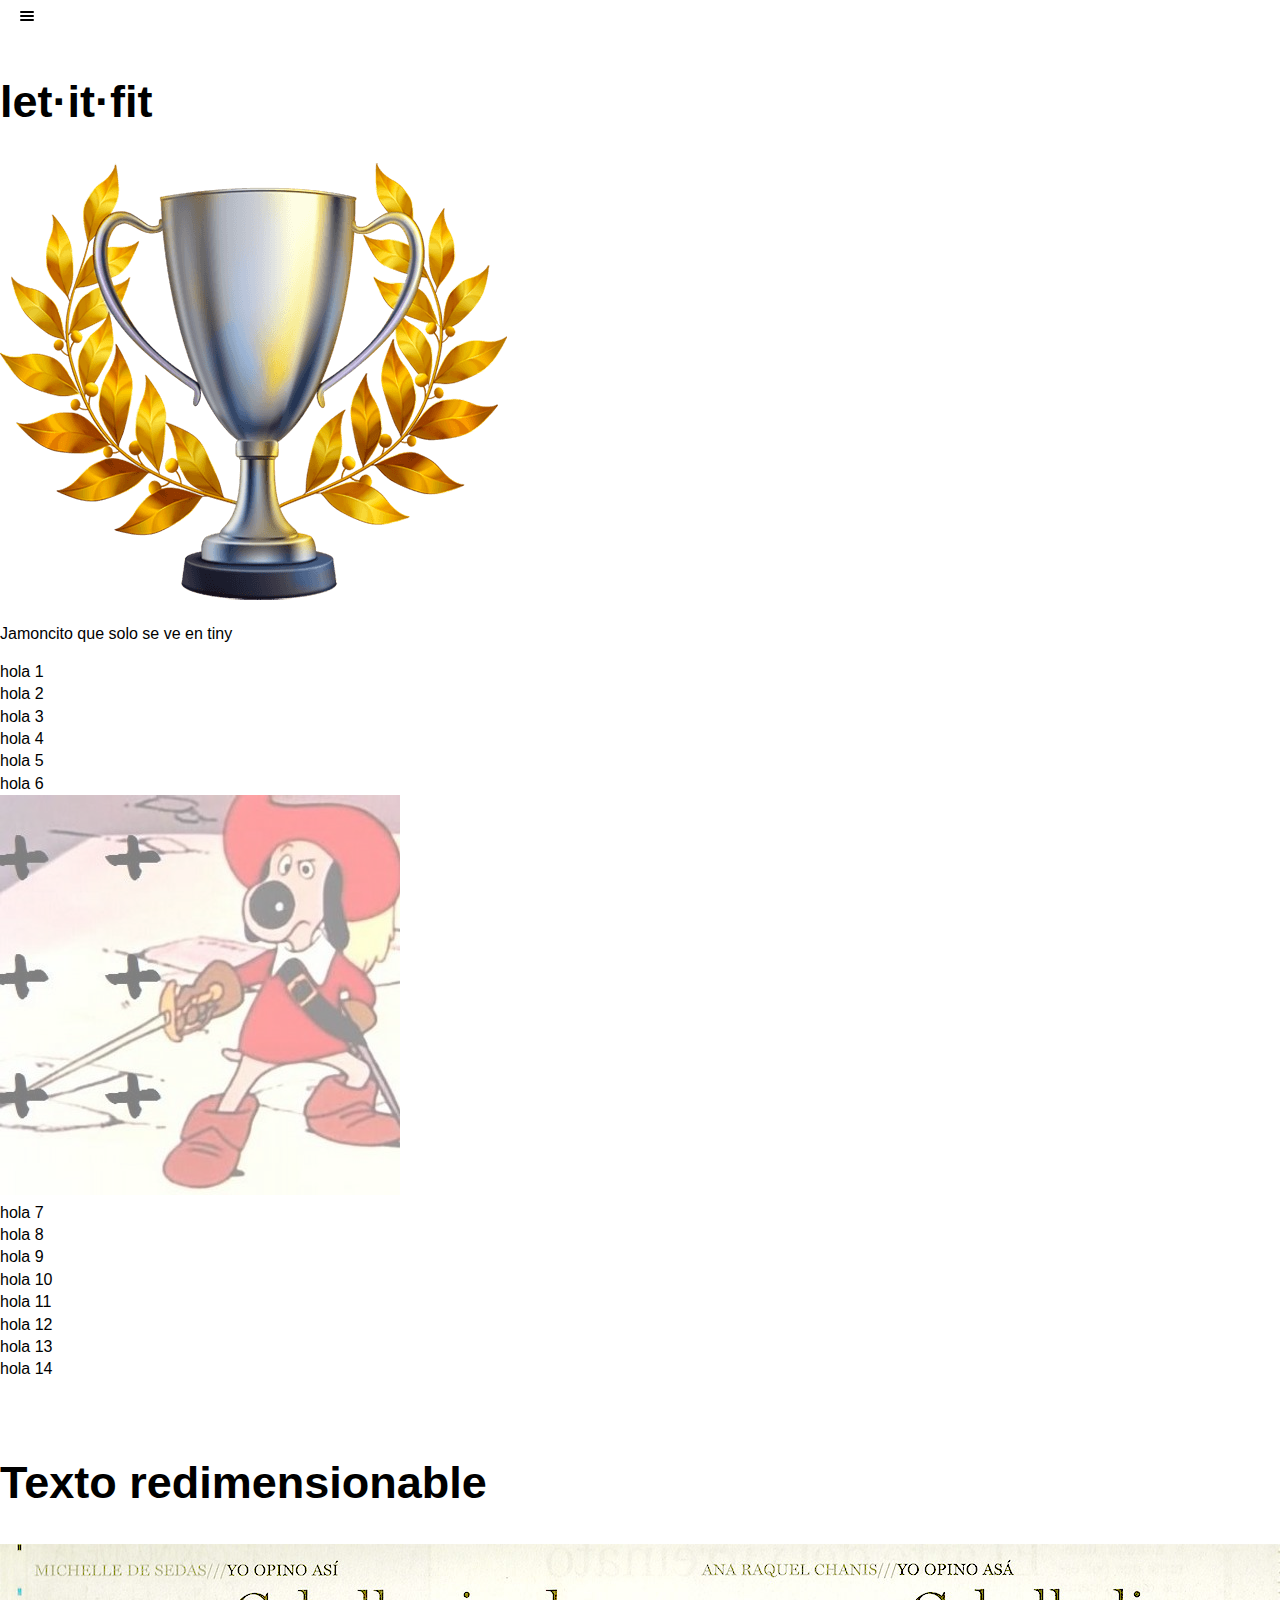
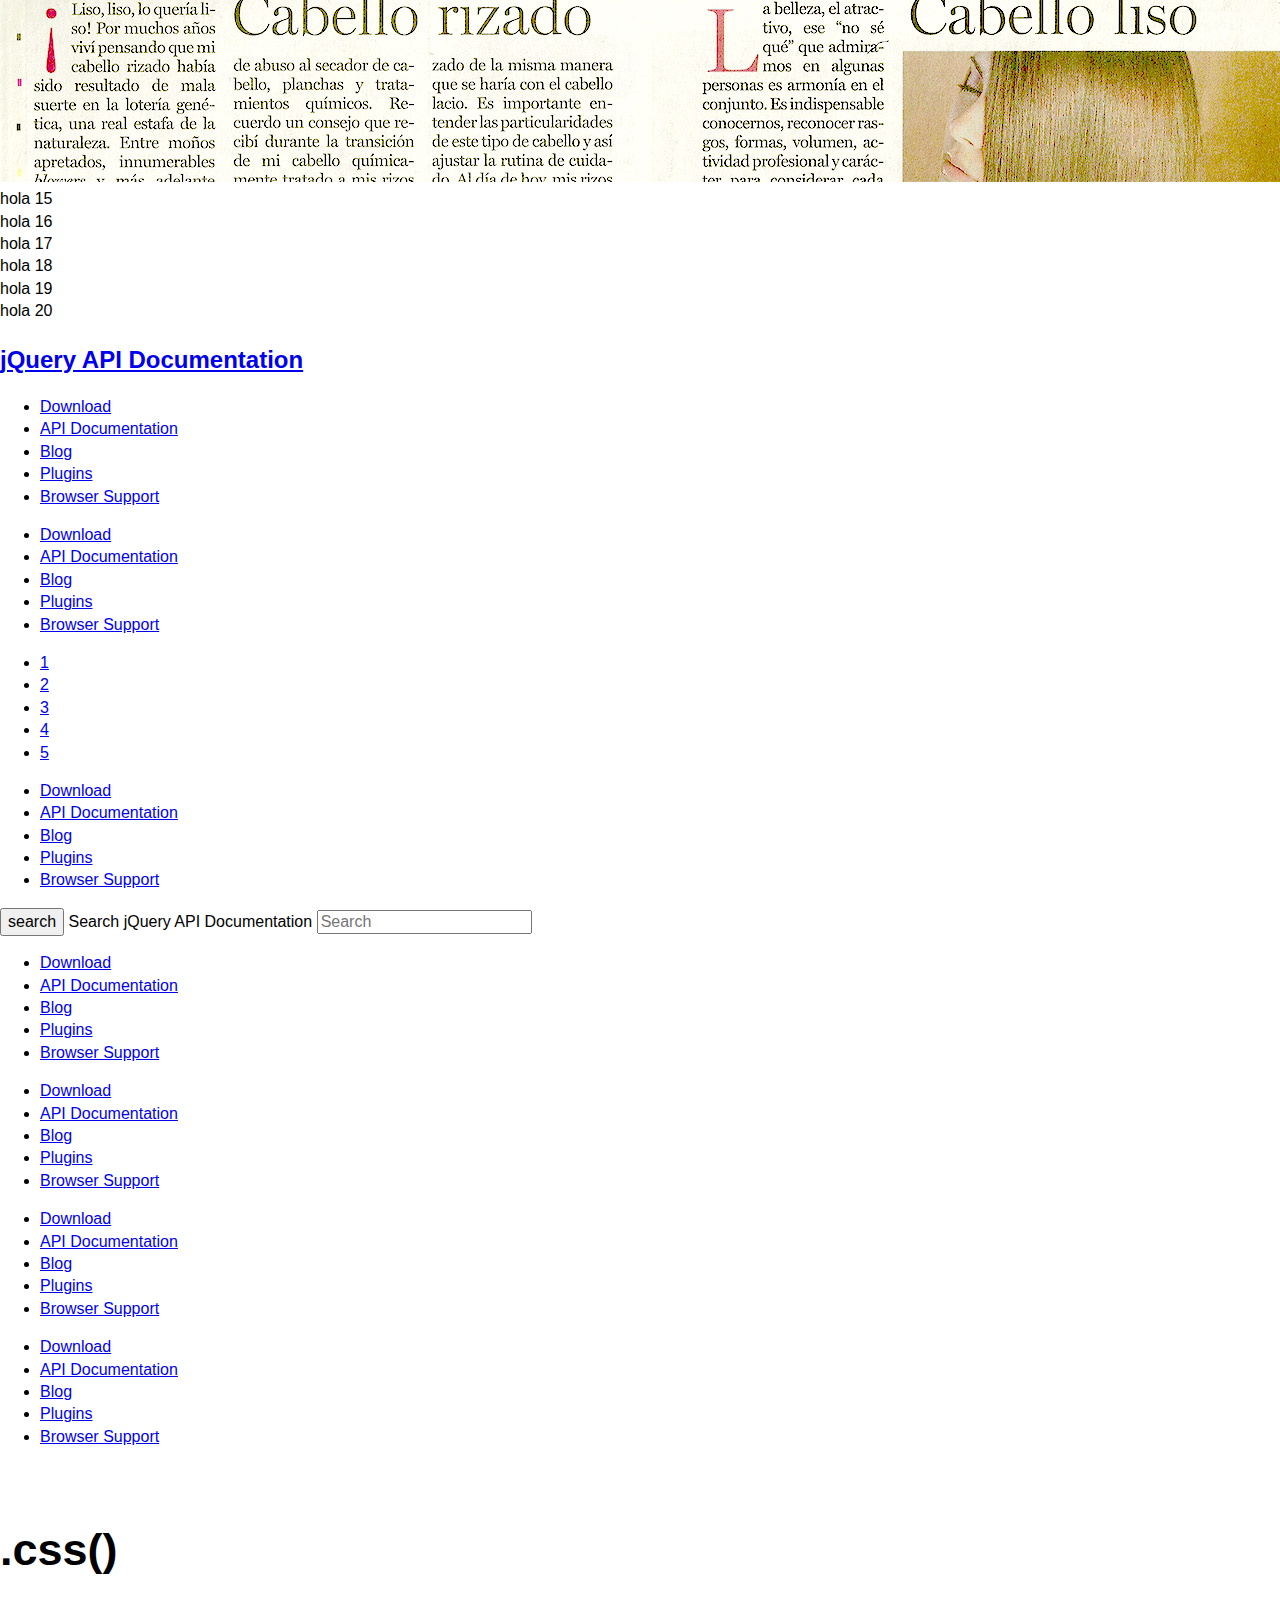
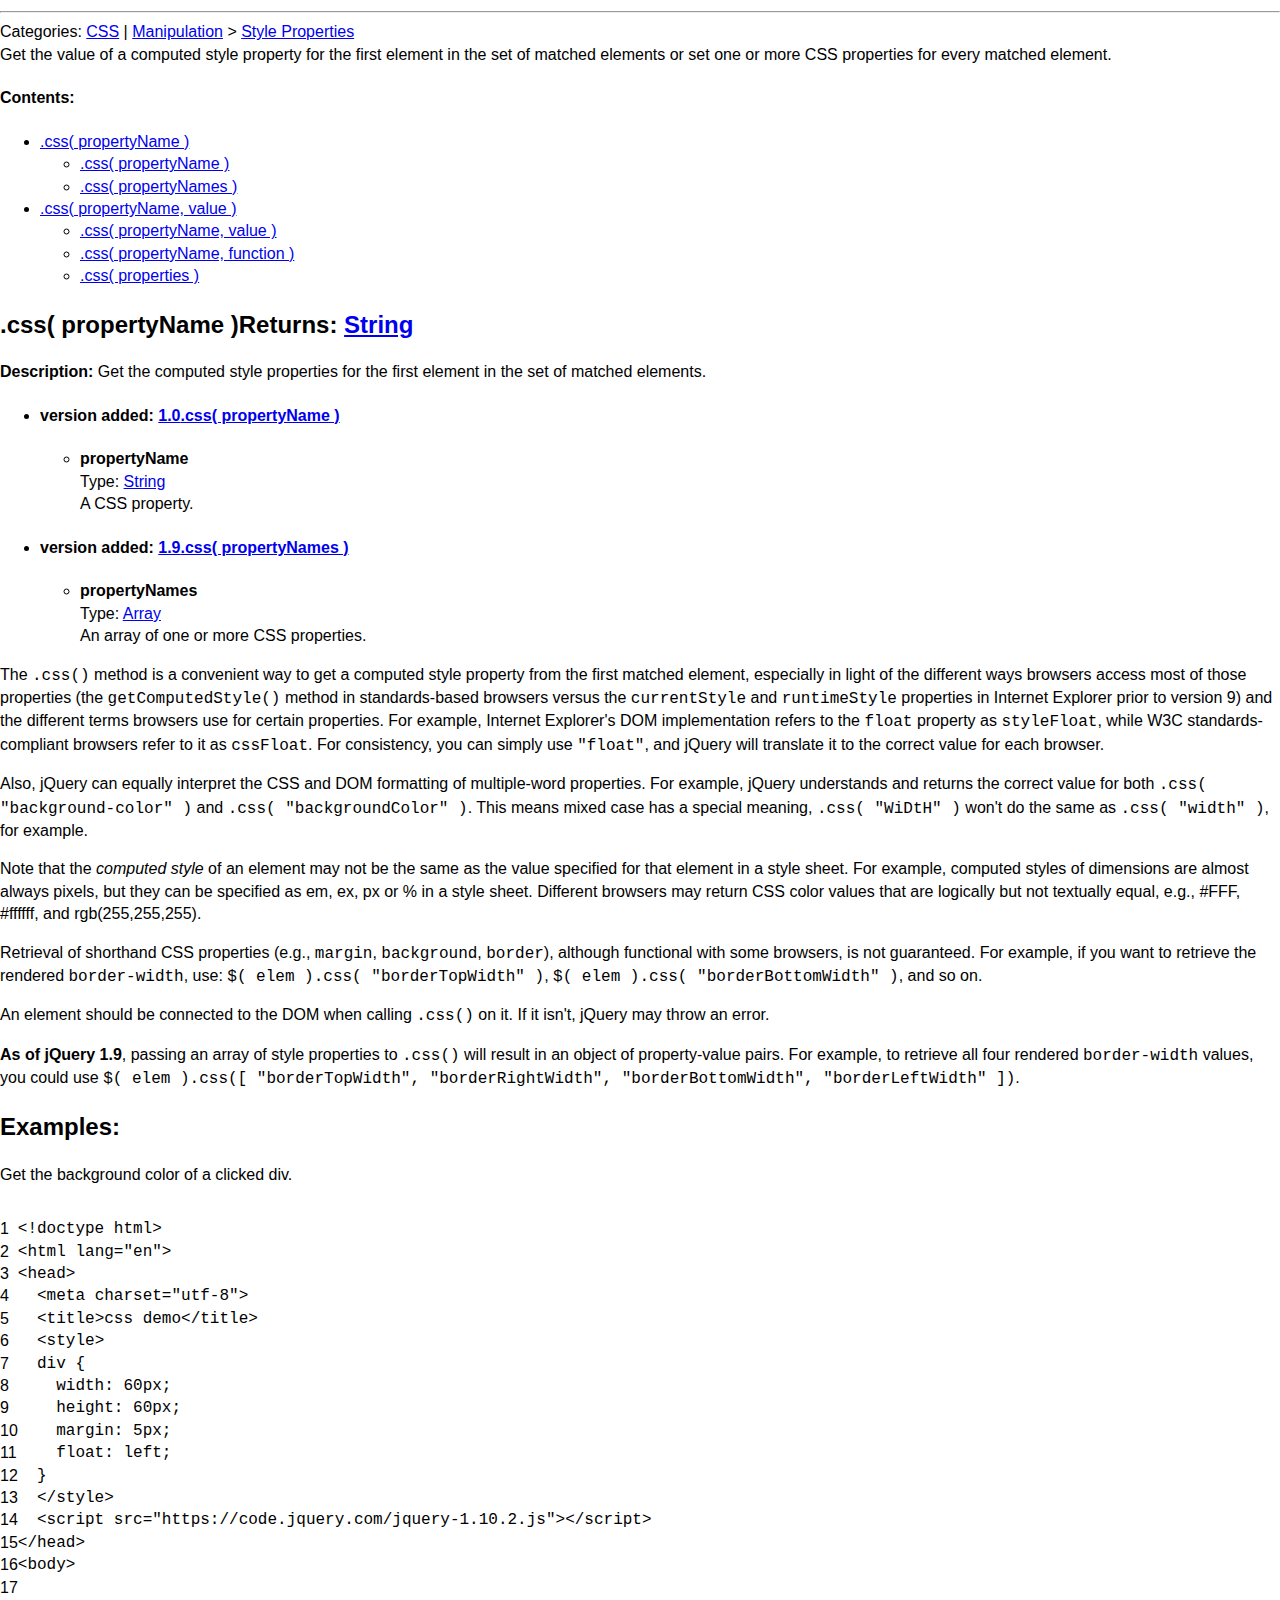
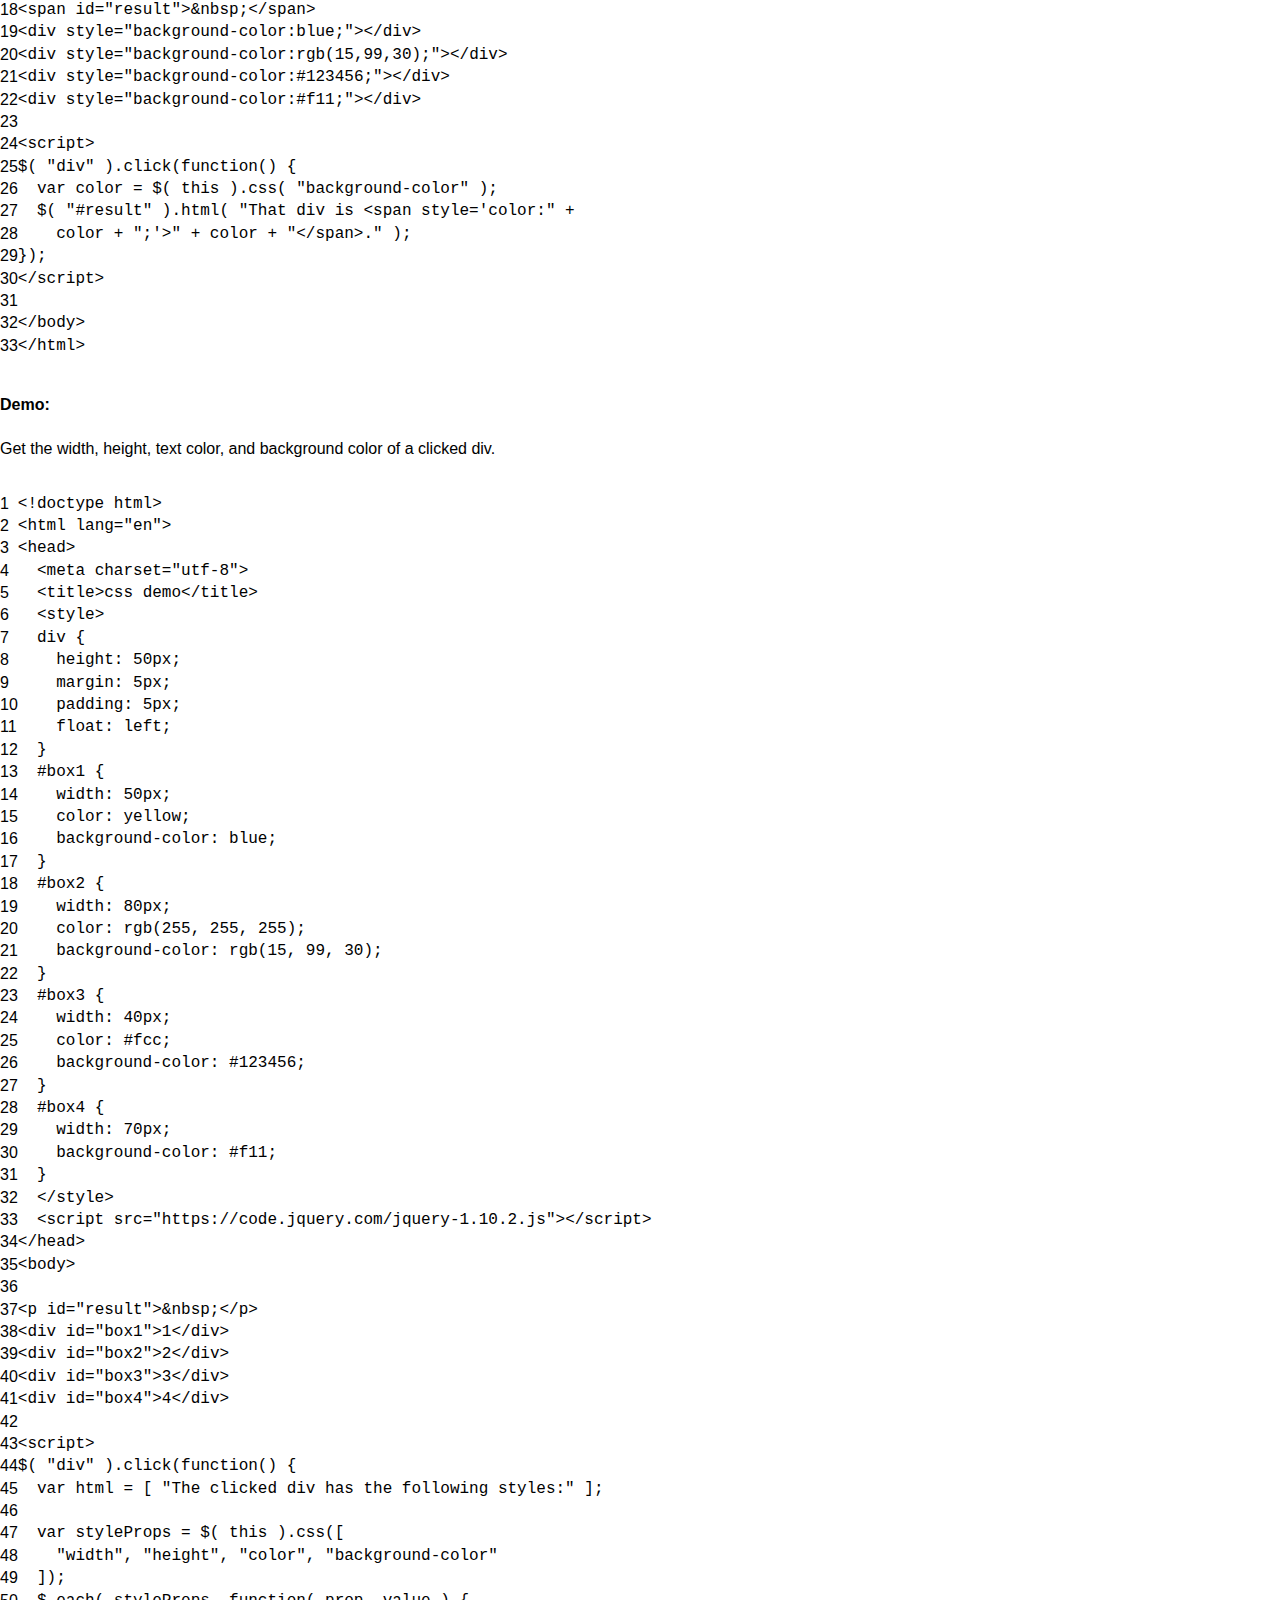
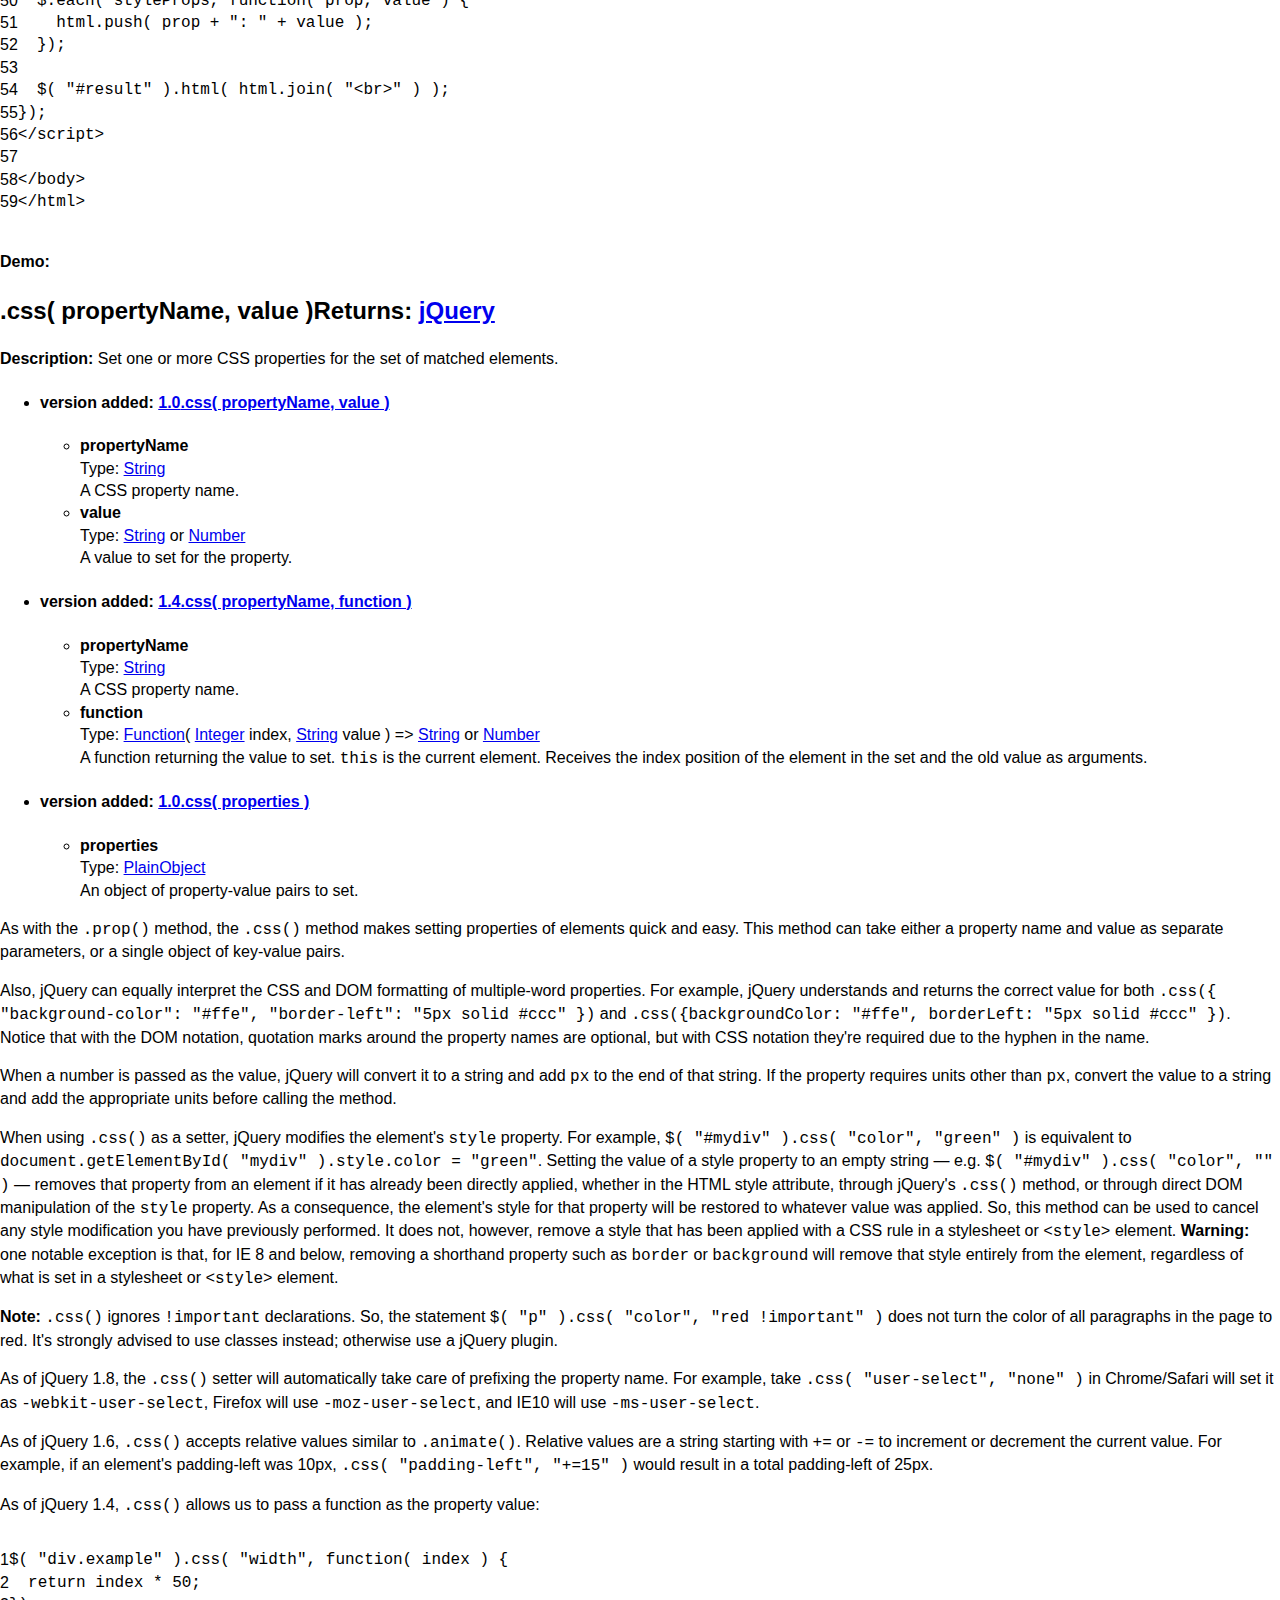
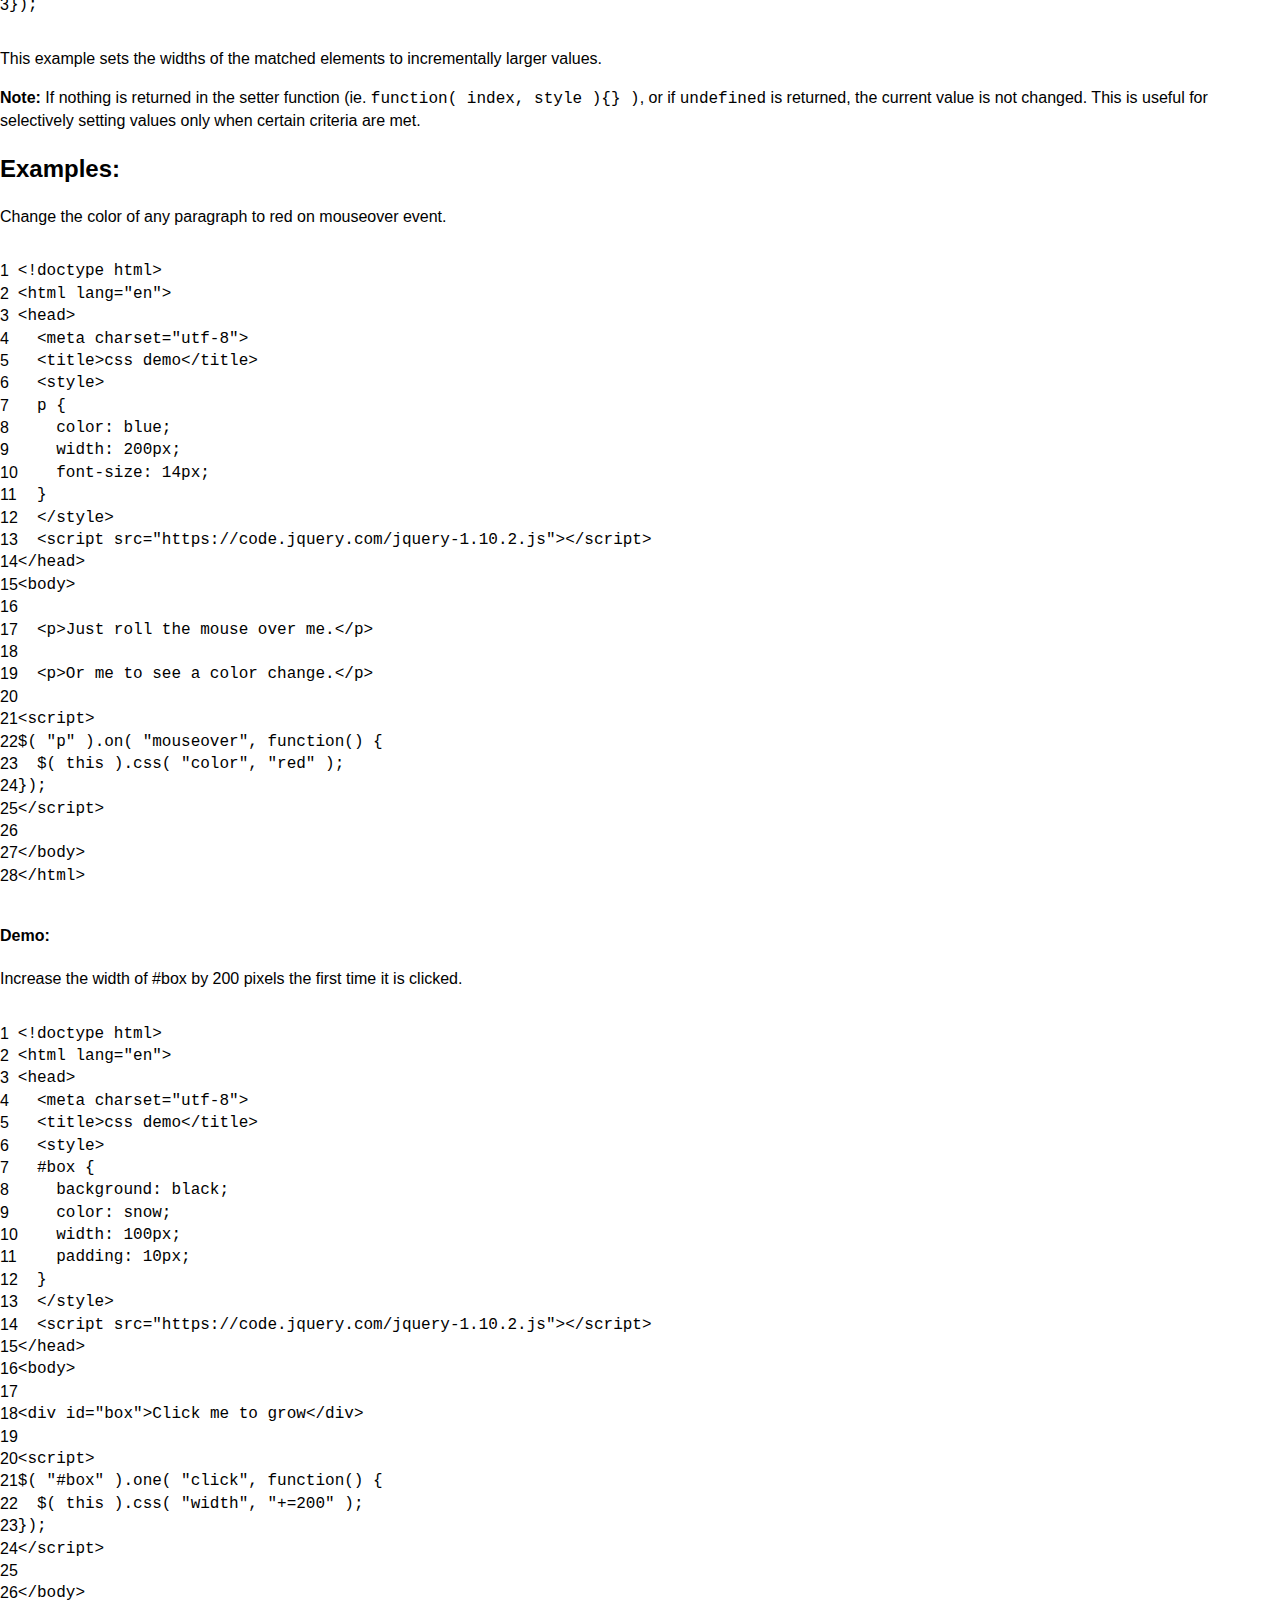
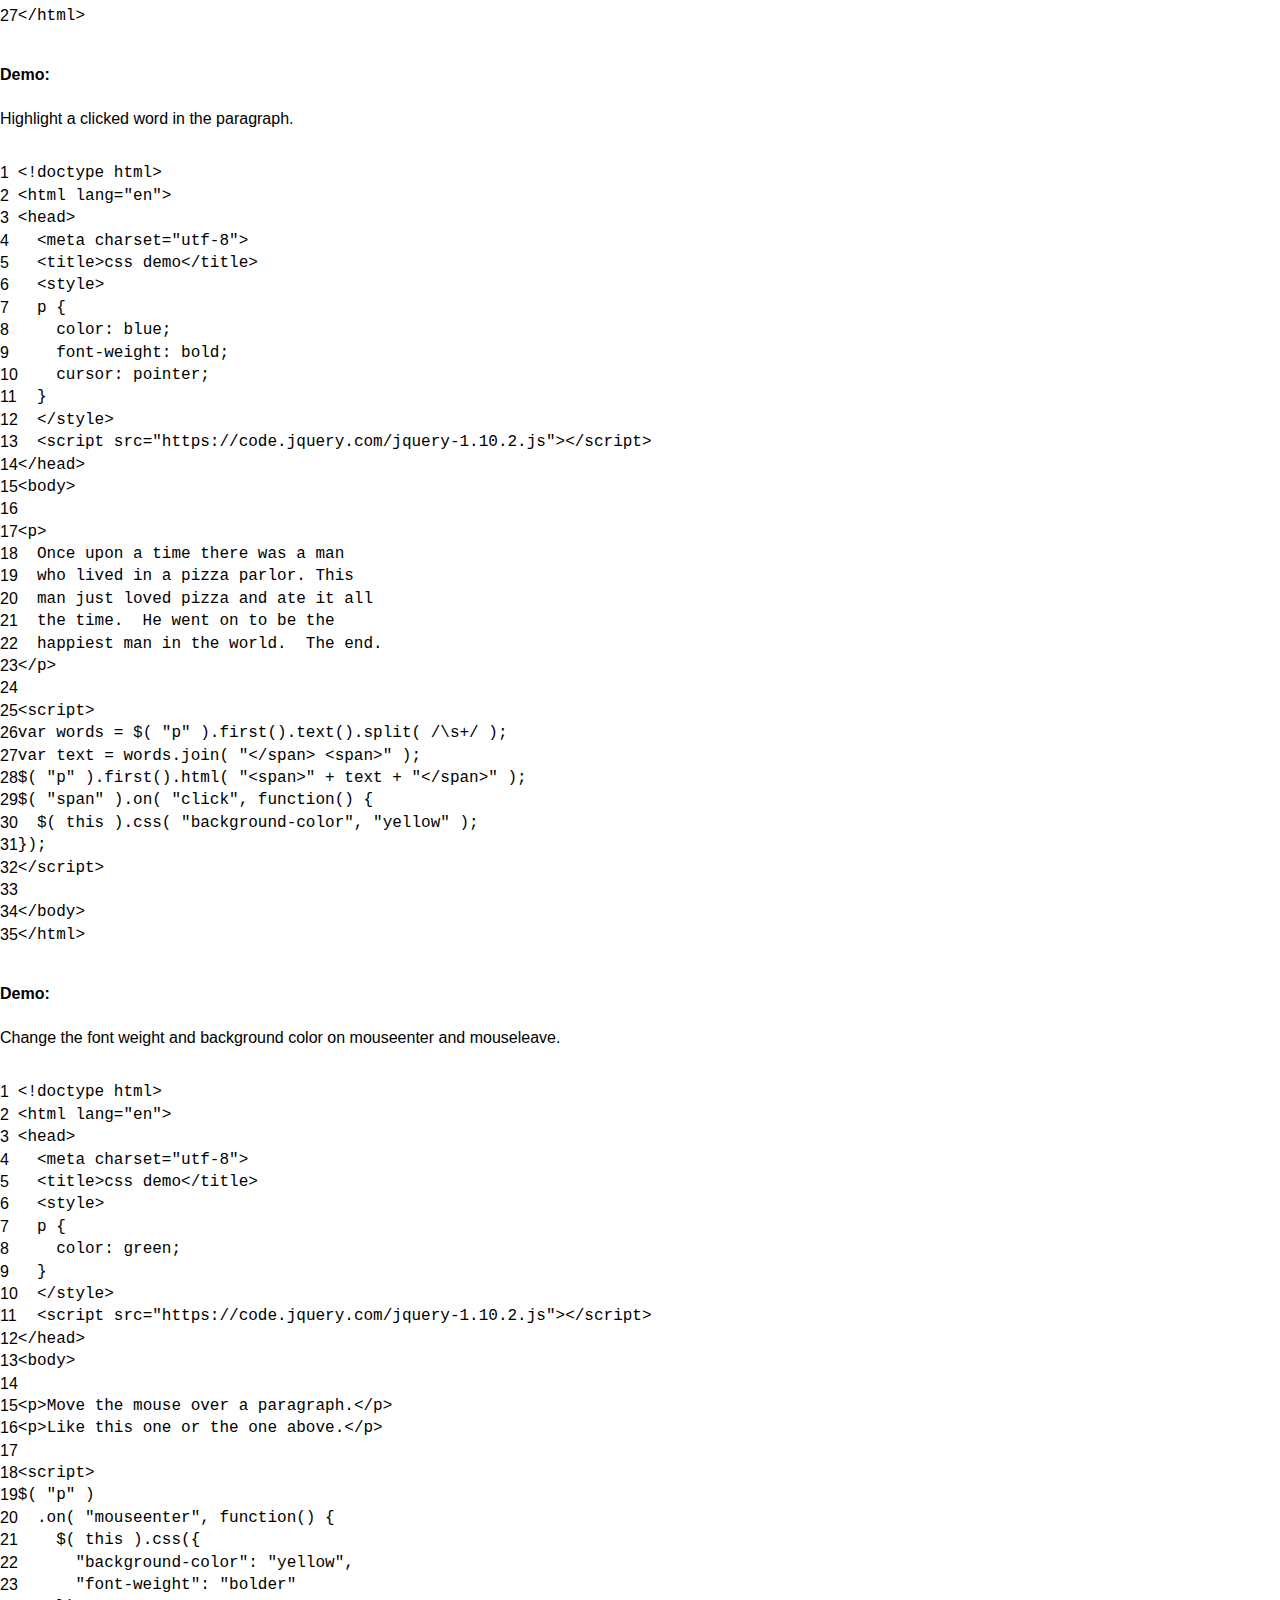
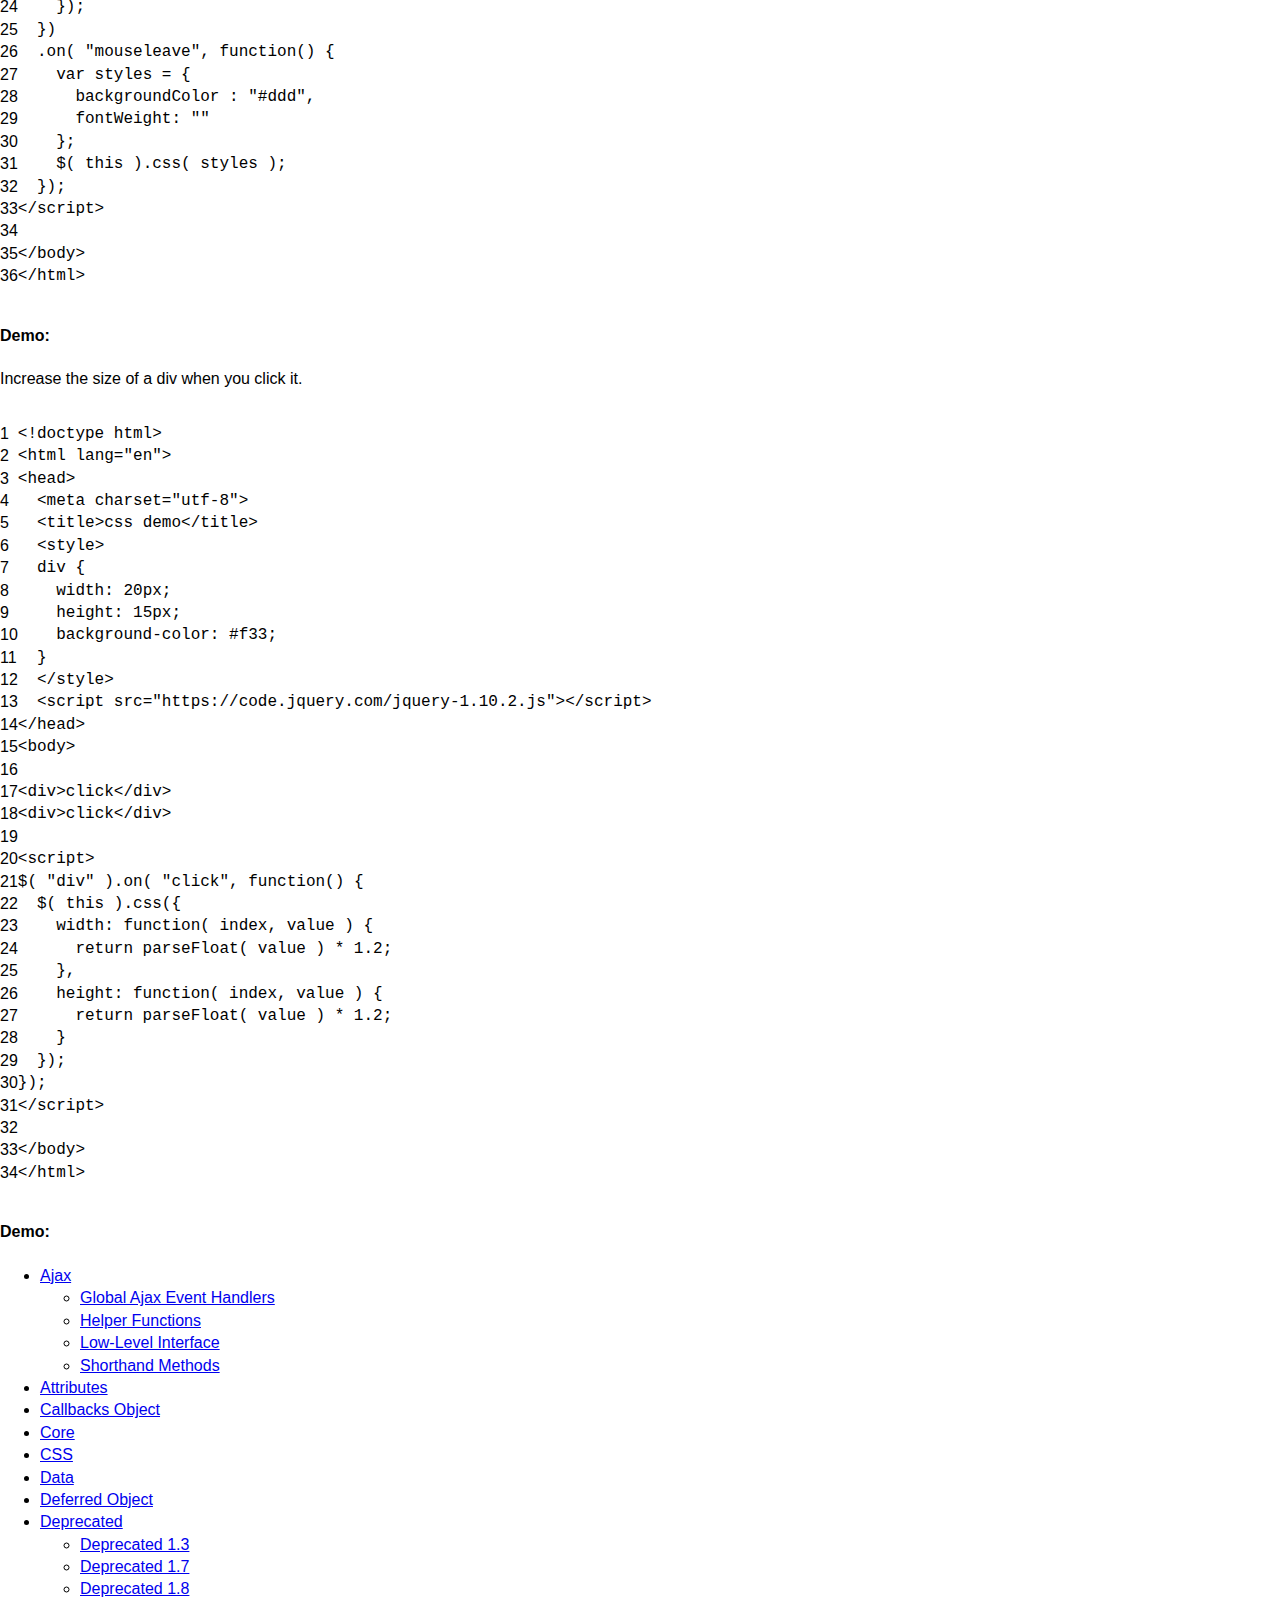
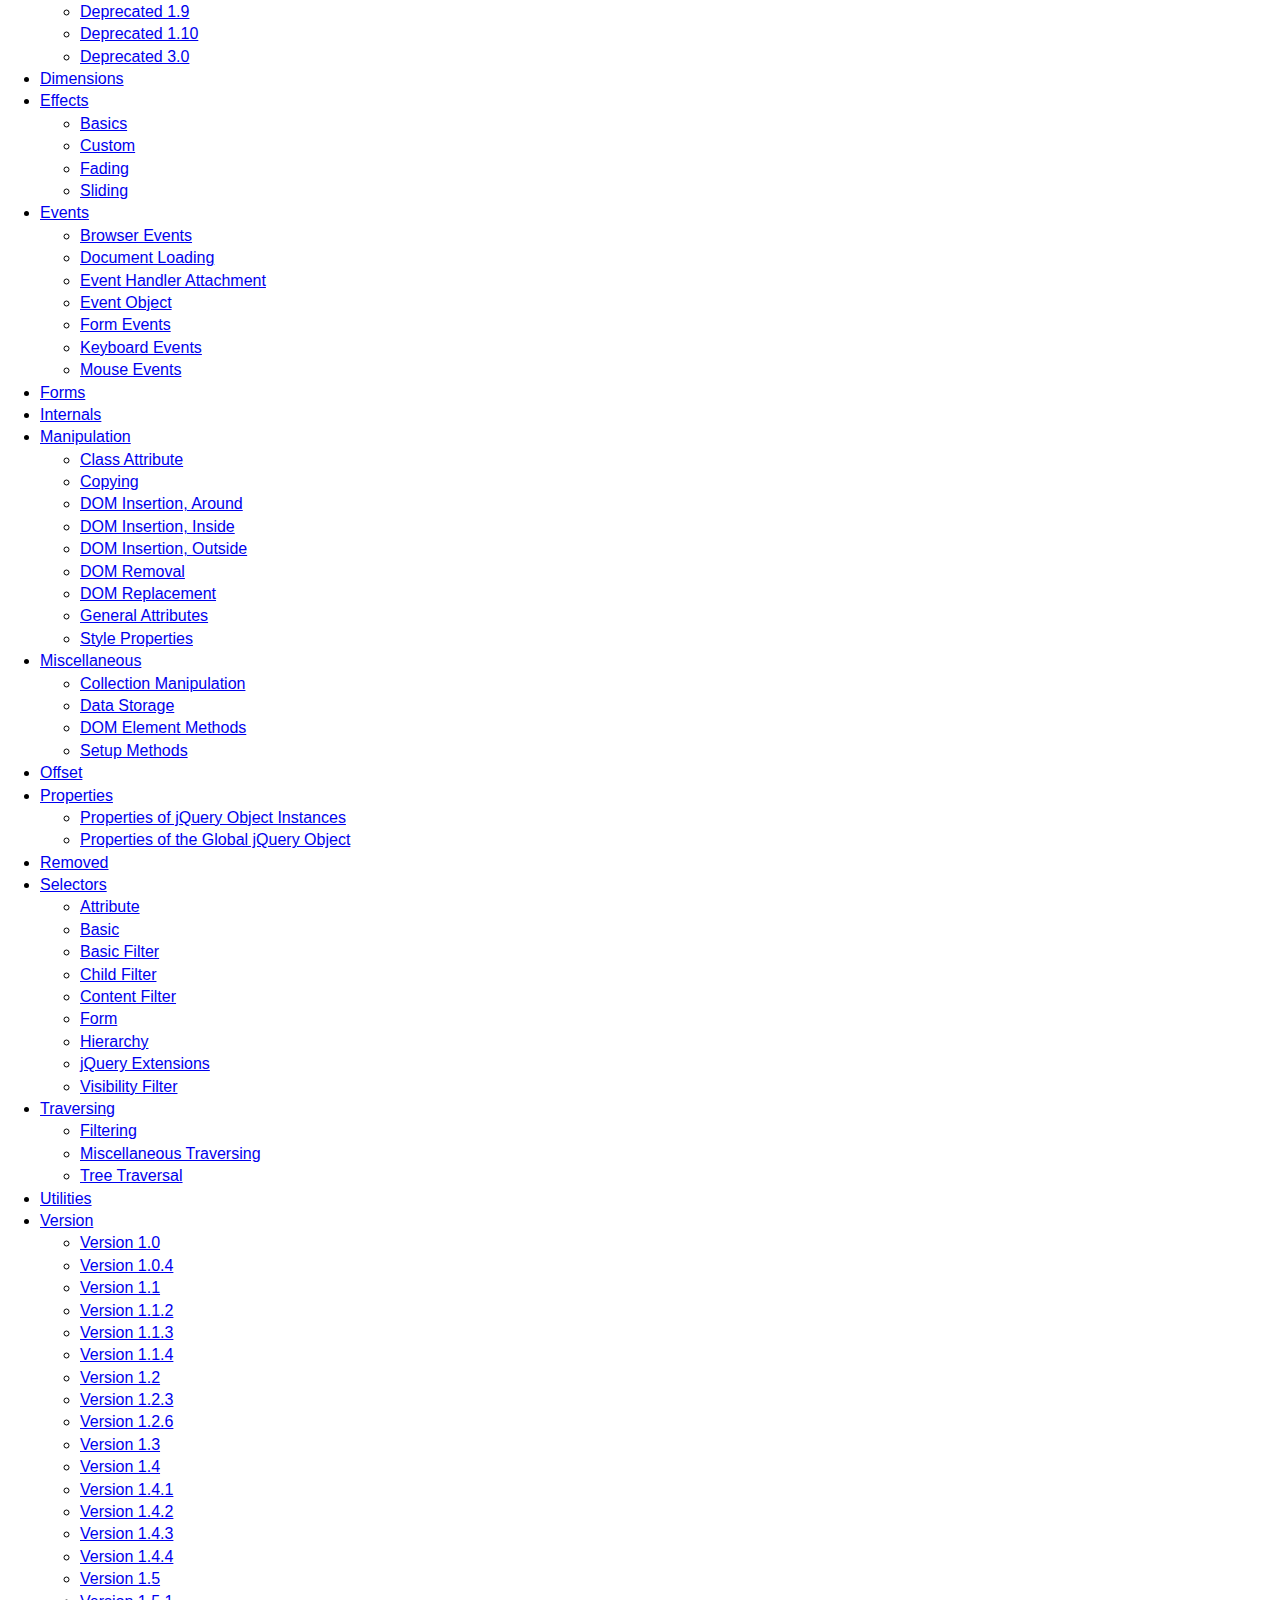
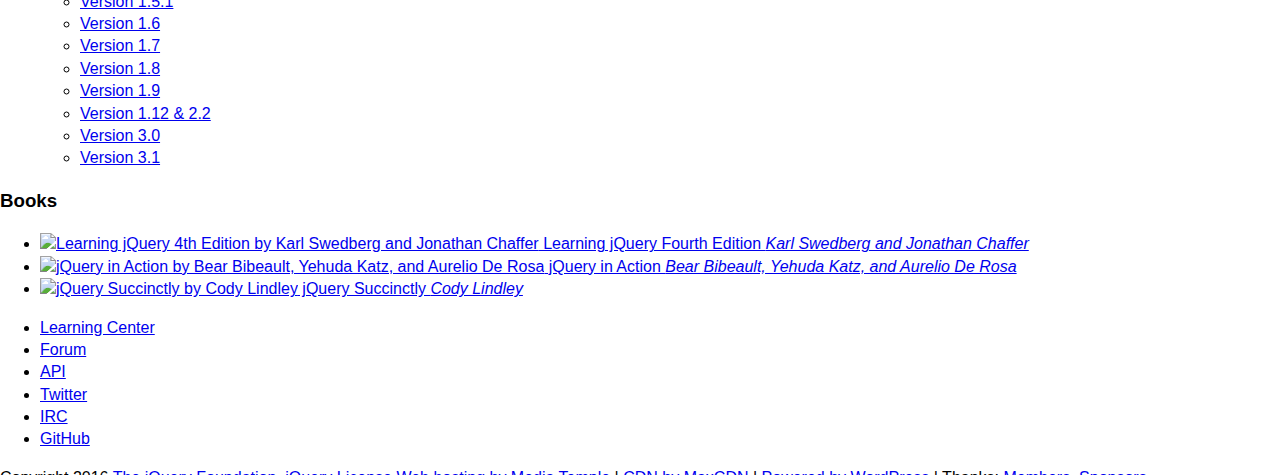
==== commit 7d6b21b5: "multiple element test" ====
--- a/index.html
+++ b/index.html
@@ -173,7 +173,10 @@
  <div class="fila">hola 12</div>
  <div class="fila">hola 13</div>
  <div class="fila">hola 14</div>
-        <div class="fila" ><image src="/img/masqueperros.jpg"/></div>
+    <div class="fila" data-fit-range="300,700" >
+        <h1>Texto redimensionable</h1>
+        <image src="/img/periodico.jpg"/>
+    </div>
  <div class="fila">hola 15</div>
  <div class="fila">hola 16</div>
  <div class="fila">hola 17</div>
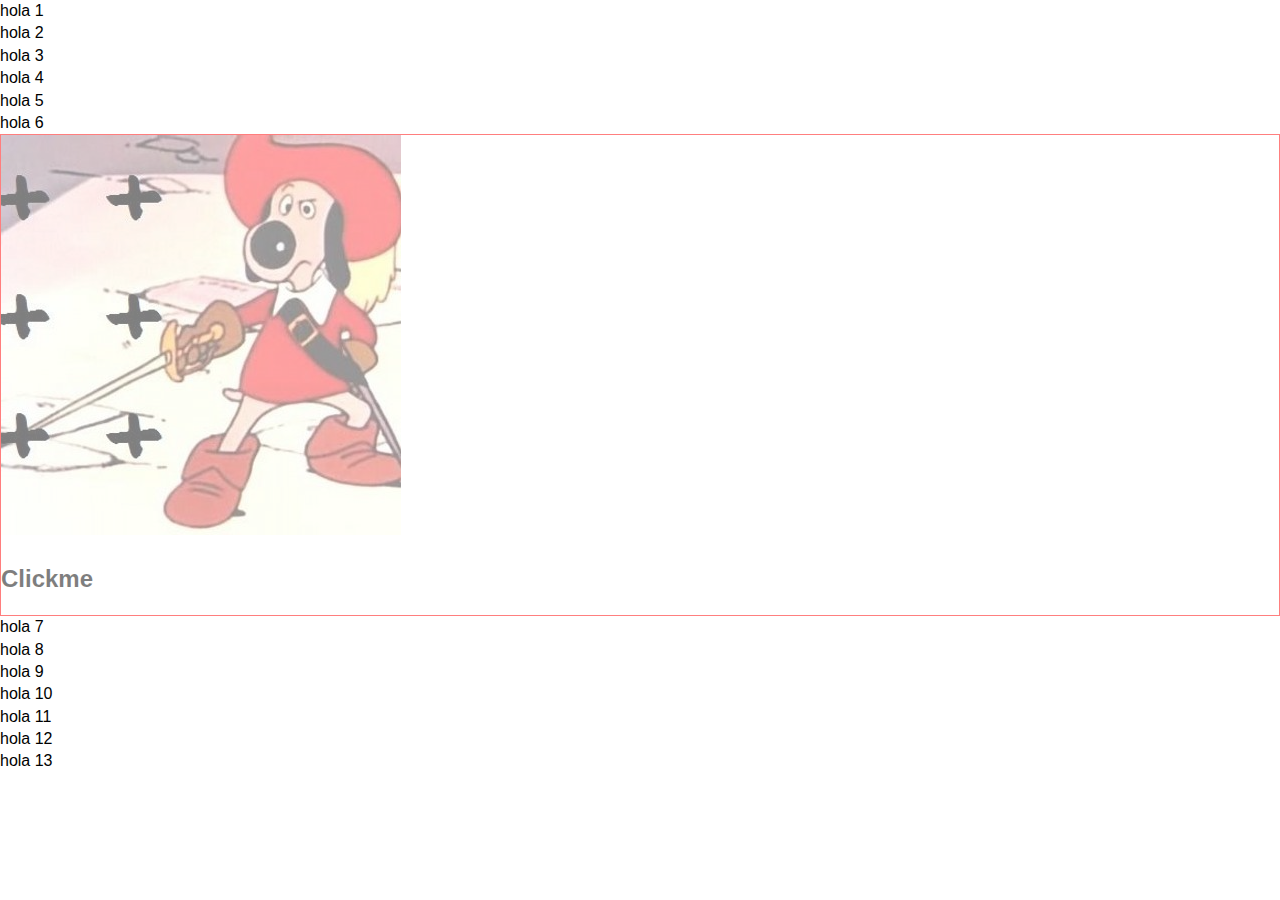
==== commit f61ea5f8: "3 Tipos de sensibilidad al cambio de altura: normal, medio y alto." ====
--- a/index.html
+++ b/index.html
@@ -122,6 +122,19 @@
 
             .bug{
                 opacity:0.5;
+                border:1px solid red;
+            }
+            .dropdown{
+                height: 0px;
+                overflow: hidden;
+                -webkit-transition: all 2s ease-in-out;
+                -moz-transition: all 2s ease-in-out;
+                -o-transition: all 2s ease-in-out;
+                transition: all 2s ease-in-out;
+
+            }
+            .dropdown.active{
+                height: 200px;
             }
         </style>
 
@@ -134,7 +147,7 @@
         <![endif]-->
 
 
-        <script src="https://code.jquery.com/jquery-1.12.0.min.js"></script>
+        <script src="http://code.jquery.com/jquery-1.12.0.min.js"></script>
         <script src="js/letitfit.js"></script>
         <script src="js/main.js"></script>
 
@@ -143,19 +156,17 @@
                 $(".menu-toggle").click(function(){
                     $(this).toggleClass("active");
                 });
+
+                $(".colapsable").click(function(){
+
+                    var c= $(this).find(".dropdown");
+                    c.toggleClass("active");
+
+                });
+
+
             });
         </script>
-
-
-        <div class="viewport">
-            <h1 magic-text-tiny="hola" magic-text-huge="adios" >let·it·fit</h1>
-
-
-            <img src="img/cup.png" magic-src-tiny="img/cup2.png" magic-src-huge="img/lema.png" magic-hide-big alt="">
-            <p magic-show-tiny >Jamoncito que solo se ve en tiny</p>
-
-        </div>
-
 
 
  <div class="fila">hola 1</div>
@@ -164,7 +175,24 @@
  <div class="fila">hola 4</div>
  <div class="fila">hola 5</div>
  <div class="fila">hola 6</div>
-        <div class="fila bug" data-fit-range="0-400"><image src="/img/masqueperros.jpg"/></div>
+        <div class="fila bug" data-fit-range="0-400" data-fit-sensitivity="high"><image src="/img/masqueperros.jpg"/>
+           <div class="colapsable">
+            <h2>Clickme</h2>
+            <div class="dropdown">
+                <ul>
+                    <li>hola mundo 1</li>
+                    <li>hola mundo 2</li>
+                    <li>hola mundo 3</li>
+                    <li>hola mundo 4</li>
+                    <li>hola mundo 5</li>
+                    <li>hola mundo 6</li>
+                    <li>hola mundo 7</li>
+                    <li>hola mundo 8</li>
+                    <li>hola mundo 9</li>
+                    <li>hola mundo 10</li>
+                </ul>
+            </div>
+            </div></div>
  <div class="fila">hola 7</div>
  <div class="fila">hola 8</div>
  <div class="fila">hola 9</div>
@@ -172,1197 +200,6 @@
  <div class="fila">hola 11</div>
  <div class="fila">hola 12</div>
  <div class="fila">hola 13</div>
- <div class="fila">hola 14</div>
-    <div class="fila" data-fit-range="300,700" >
-        <h1>Texto redimensionable</h1>
-        <image src="/img/periodico.jpg"/>
-    </div>
- <div class="fila">hola 15</div>
- <div class="fila">hola 16</div>
- <div class="fila">hola 17</div>
- <div class="fila">hola 18</div>
- <div class="fila">hola 19</div>
- <div class="fila">hola 20</div>
-
-
-
-   <button class="menu-toggle"><span></span></button>
-
-
-    <div class="basura">
-
-        <div id="container">
-            <div id="logo-events" class="constrain clearfix">
-                <h2 class="logo"><a href="http://jquery.com/" title="jQuery API Documentation">jQuery API Documentation</a></h2>
-
-                <aside><div id="broadcast"></div></aside>
-            </div>
-
-            <nav id="main" class="constrain clearfix">
-                <div class="menu-top-container">
-                    <ul id="menu-top" class="menu">
-                        <li class="menu-item"><a href="http://jquery.com/download/">Download</a></li>
-                        <li class="menu-item current"><a href="http://api.jquery.com/">API Documentation</a></li>
-                        <li class="menu-item"><a href="http://blog.jquery.com/">Blog</a></li>
-                        <li class="menu-item"><a href="http://plugins.jquery.com/">Plugins</a></li>
-                        <li class="menu-item"><a href="http://jquery.com/browser-support/">Browser Support</a></li>
-                    </ul>
-                    <ul id="menu-top" class="menu">
-                        <li class="menu-item"><a href="http://jquery.com/download/">Download</a></li>
-                        <li class="menu-item current"><a href="http://api.jquery.com/">API Documentation</a></li>
-                        <li class="menu-item"><a href="http://blog.jquery.com/">Blog</a></li>
-                        <li class="menu-item"><a href="http://plugins.jquery.com/">Plugins</a></li>
-                        <li class="menu-item"><a href="http://jquery.com/browser-support/">Browser Support</a></li>
-                    </ul>
-
-                    <ul id="menu-top" class="menu">
-                        <li class="menu-item"><a href="http://jquery.com/download/">1</a></li>
-                        <li class="menu-item current"><a href="http://api.jquery.com/">2</a></li>
-                        <li class="menu-item"><a href="http://blog.jquery.com/">3</a></li>
-                        <li class="menu-item"><a href="http://plugins.jquery.com/">4</a></li>
-                        <li class="menu-item"><a href="http://jquery.com/browser-support/">5</a></li>
-                    </ul>
-                    <ul id="menu-top" class="menu">
-                        <li class="menu-item"><a href="http://jquery.com/download/">Download</a></li>
-                        <li class="menu-item current"><a href="http://api.jquery.com/">API Documentation</a></li>
-                        <li class="menu-item"><a href="http://blog.jquery.com/">Blog</a></li>
-                        <li class="menu-item"><a href="http://plugins.jquery.com/">Plugins</a></li>
-                        <li class="menu-item"><a href="http://jquery.com/browser-support/">Browser Support</a></li>
-                    </ul>
-                </div>
-
-                <form method="get" class="searchform" action="//api.jquery.com/">
-                    <button type="submit" class="icon-search"><span class="visuallyhidden">search</span></button>
-                    <label>
-                        <span class="visuallyhidden">Search jQuery API Documentation</span>
-                        <input type="text" name="s" value=""
-                               placeholder="Search">
-                    </label>
-                </form>
-
-
-                <div class="menu-top-container">
-                    <ul id="menu-top" class="menu">
-                        <li class="menu-item"><a href="http://jquery.com/download/">Download</a></li>
-                        <li class="menu-item current"><a href="http://api.jquery.com/">API Documentation</a></li>
-                        <li class="menu-item"><a href="http://blog.jquery.com/">Blog</a></li>
-                        <li class="menu-item"><a href="http://plugins.jquery.com/">Plugins</a></li>
-                        <li class="menu-item"><a href="http://jquery.com/browser-support/">Browser Support</a></li>
-                    </ul>
-                    <ul id="menu-top" class="menu">
-                        <li class="menu-item"><a href="http://jquery.com/download/">Download</a></li>
-                        <li class="menu-item current"><a href="http://api.jquery.com/">API Documentation</a></li>
-                        <li class="menu-item"><a href="http://blog.jquery.com/">Blog</a></li>
-                        <li class="menu-item"><a href="http://plugins.jquery.com/">Plugins</a></li>
-                        <li class="menu-item"><a href="http://jquery.com/browser-support/">Browser Support</a></li>
-                    </ul>
-                    <ul id="menu-top" class="menu">
-                        <li class="menu-item"><a href="http://jquery.com/download/">Download</a></li>
-                        <li class="menu-item current"><a href="http://api.jquery.com/">API Documentation</a></li>
-                        <li class="menu-item"><a href="http://blog.jquery.com/">Blog</a></li>
-                        <li class="menu-item"><a href="http://plugins.jquery.com/">Plugins</a></li>
-                        <li class="menu-item"><a href="http://jquery.com/browser-support/">Browser Support</a></li>
-                    </ul>
-                    <ul id="menu-top" class="menu">
-                        <li class="menu-item"><a href="http://jquery.com/download/">Download</a></li>
-                        <li class="menu-item current"><a href="http://api.jquery.com/">API Documentation</a></li>
-                        <li class="menu-item"><a href="http://blog.jquery.com/">Blog</a></li>
-                        <li class="menu-item"><a href="http://plugins.jquery.com/">Plugins</a></li>
-                        <li class="menu-item"><a href="http://jquery.com/browser-support/">Browser Support</a></li>
-                    </ul>
-                </div>
-            </nav>
-
-            <div id="content-wrapper" class="clearfix row">
-
-                <div class="content-right twelve columns">
-                    <div id="content">
-
-                        <article id="post-109" class="post-109 post type-post status-publish format-standard hentry category-css category-style-properties category-65 category-75 category-86">
-                            <header class="entry-header">
-                                <h1 class="entry-title">.css()</h1>
-                                <hr>
-                                <div class="entry-meta">
-                                    Categories: <span class="category"><a href="//api.jquery.com/category/css/">CSS</a></span><span class="category-divider"> | </span><span class="category"><a href="//api.jquery.com/category/manipulation/">Manipulation</a> &gt; <a href="//api.jquery.com/category/manipulation/style-properties/">Style Properties</a></span>		</div><!-- .entry-meta -->
-                            </header><!-- .entry-header -->
-
-                            <div class="entry-content">
-                                Get the value of a computed style property for the first element in the set of matched elements or set one or more CSS properties for every matched element.<div class="toc">
-                                <h4><span>Contents:</span></h4>
-                                <ul class="toc-list">
-                                    <li>
-                                        <a href="#css1">.css( propertyName )</a><ul>
-                                        <li><a href="#css-propertyName">.css( propertyName )</a></li>
-                                        <li><a href="#css-propertyNames">.css( propertyNames )</a></li>
-                                        </ul>
-                                    </li>
-                                    <li>
-                                        <a href="#css2">.css( propertyName, value )</a><ul>
-                                        <li><a href="#css-propertyName-value">.css( propertyName, value )</a></li>
-                                        <li><a href="#css-propertyName-function">.css( propertyName, function )</a></li>
-                                        <li><a href="#css-properties">.css( properties )</a></li>
-                                        </ul>
-                                    </li>
-                                </ul>
-                                </div><article id="css1" class="entry method"><h2 class="section-title">
-                                <span class="name">.css( propertyName )</span><span class="returns">Returns: <a href="http://api.jquery.com/Types/#String">String</a></span>
-                                </h2>
-                                <div class="entry-wrapper">
-                                    <p class="desc"><strong>Description: </strong>Get the computed style properties for the first element in the set of matched elements.</p>
-                                    <ul class="signatures">
-                                        <li class="signature">
-                                            <h4 class="name">
-                                                <span class="version-details">version added: <a href="/category/version/1.0/">1.0</a></span><a id="css-propertyName" href="#css-propertyName"><span class="icon-link"></span>.css( propertyName )</a>
-                                            </h4>
-                                            <ul><li>
-                                                <div><strong>propertyName</strong></div>
-                                                <div>Type: <a href="http://api.jquery.com/Types/#String">String</a>
-                                                </div>
-                                                <div>A CSS property.</div>
-                                                </li></ul>
-                                        </li>
-                                        <li class="signature">
-                                            <h4 class="name">
-                                                <span class="version-details">version added: <a href="/category/version/1.9/">1.9</a></span><a id="css-propertyNames" href="#css-propertyNames"><span class="icon-link"></span>.css( propertyNames )</a>
-                                            </h4>
-                                            <ul><li>
-                                                <div><strong>propertyNames</strong></div>
-                                                <div>Type: <a href="http://api.jquery.com/Types/#Array">Array</a>
-                                                </div>
-                                                <div>An array of one or more CSS properties.</div>
-                                                </li></ul>
-                                        </li>
-                                    </ul>
-                                    <div class="longdesc" id="entry-longdesc">
-                                        <p>The <code>.css()</code> method is a convenient way to get a computed style property from the first matched element, especially in light of the different ways browsers access most of those properties (the <code>getComputedStyle()</code> method in standards-based browsers versus the <code>currentStyle</code> and <code>runtimeStyle</code> properties in Internet Explorer prior to version 9) and the different terms browsers use for certain properties. For example, Internet Explorer&apos;s DOM implementation refers to the <code>float</code> property as <code>styleFloat</code>, while W3C standards-compliant browsers refer to it as <code>cssFloat</code>. For consistency, you can simply use <code>&quot;float&quot;</code>, and jQuery will translate it to the correct value for each browser.</p>
-                                        <p>Also, jQuery can equally interpret the CSS and DOM formatting of multiple-word properties. For example, jQuery understands and returns the correct value for both <code>.css( &quot;background-color&quot; )</code> and <code>.css( &quot;backgroundColor&quot; )</code>. This means mixed case has a special meaning, <code>.css( &quot;WiDtH&quot; )</code> won&apos;t do the same as <code>.css( &quot;width&quot; )</code>, for example.</p>
-                                        <p>Note that the <em>computed style</em> of an element may not be the same as the value specified for that element in a style sheet. For example, computed styles of dimensions are almost always pixels, but they can be specified as em, ex, px or % in a style sheet. Different browsers may return CSS color values that are logically but not textually equal, e.g., #FFF, #ffffff, and rgb(255,255,255).</p>
-                                        <p>Retrieval of shorthand CSS properties (e.g., <code>margin</code>, <code>background</code>, <code>border</code>), although functional with some browsers, is not guaranteed. For example, if you want to retrieve the rendered <code>border-width</code>, use: <code>$( elem ).css( &quot;borderTopWidth&quot; )</code>, <code>$( elem ).css( &quot;borderBottomWidth&quot; )</code>, and so on.</p>
-                                        <p>An element should be connected to the DOM when calling <code>.css()</code> on it. If it isn&apos;t, jQuery may throw an error.</p>
-                                        <p><strong>As of jQuery 1.9</strong>, passing an array of style properties to <code>.css()</code> will result in an object of property-value pairs. For example, to retrieve all four rendered <code>border-width</code> values, you could use <code>$( elem ).css([ &quot;borderTopWidth&quot;, &quot;borderRightWidth&quot;, &quot;borderBottomWidth&quot;, &quot;borderLeftWidth&quot; ])</code>. </p>
-                                    </div>
-                                    <section class="entry-examples" id="entry-examples"><header><h2>Examples:</h2></header><div class="entry-example" id="example-0">
-                                        <p>Get the background color of a clicked div.</p>
-                                        <div class="syntaxhighlighter xml">
-                                            <table>
-                                                <tbody>
-                                                    <tr>
-
-                                                        <td class="gutter">
-
-                                                            <div class="line n1">1</div>
-
-                                                            <div class="line n2">2</div>
-
-                                                            <div class="line n3">3</div>
-
-                                                            <div class="line n4">4</div>
-
-                                                            <div class="line n5">5</div>
-
-                                                            <div class="line n6">6</div>
-
-                                                            <div class="line n7">7</div>
-
-                                                            <div class="line n8">8</div>
-
-                                                            <div class="line n9">9</div>
-
-                                                            <div class="line n10">10</div>
-
-                                                            <div class="line n11">11</div>
-
-                                                            <div class="line n12">12</div>
-
-                                                            <div class="line n13">13</div>
-
-                                                            <div class="line n14">14</div>
-
-                                                            <div class="line n15">15</div>
-
-                                                            <div class="line n16">16</div>
-
-                                                            <div class="line n17">17</div>
-
-                                                            <div class="line n18">18</div>
-
-                                                            <div class="line n19">19</div>
-
-                                                            <div class="line n20">20</div>
-
-                                                            <div class="line n21">21</div>
-
-                                                            <div class="line n22">22</div>
-
-                                                            <div class="line n23">23</div>
-
-                                                            <div class="line n24">24</div>
-
-                                                            <div class="line n25">25</div>
-
-                                                            <div class="line n26">26</div>
-
-                                                            <div class="line n27">27</div>
-
-                                                            <div class="line n28">28</div>
-
-                                                            <div class="line n29">29</div>
-
-                                                            <div class="line n30">30</div>
-
-                                                            <div class="line n31">31</div>
-
-                                                            <div class="line n32">32</div>
-
-                                                            <div class="line n33">33</div>
-
-                                                        </td>
-
-                                                        <td class="code">
-                                                            <pre><div class="container"><div class="line"><code><span class="doctype">&lt;!doctype html&gt;</span></code></div></div><div class="container"><div class="line"><code><span class="tag">&lt;<span class="title">html</span> <span class="attribute">lang</span>=<span class="value">&quot;en&quot;</span>&gt;</span></code></div></div><div class="container"><div class="line"><code><span class="tag">&lt;<span class="title">head</span>&gt;</span></code></div></div><div class="container"><div class="line"><code>  <span class="tag">&lt;<span class="title">meta</span> <span class="attribute">charset</span>=<span class="value">&quot;utf-8&quot;</span>&gt;</span></code></div></div><div class="container"><div class="line"><code>  <span class="tag">&lt;<span class="title">title</span>&gt;</span>css demo<span class="tag">&lt;/<span class="title">title</span>&gt;</span></code></div></div><div class="container"><div class="line"><code>  <span class="tag">&lt;<span class="title">style</span>&gt;</span><span class="css"></span></code></div></div><div class="container"><div class="line"><code>  <span class="tag">div</span> <span class="rules">{</span></code></div></div><div class="container"><div class="line"><code>    <span class="rule"><span class="attribute">width</span>:<span class="value"> <span class="number">60</span>px;</span></span></code></div></div><div class="container"><div class="line"><code>    <span class="rule"><span class="attribute">height</span>:<span class="value"> <span class="number">60</span>px;</span></span></code></div></div><div class="container"><div class="line"><code>    <span class="rule"><span class="attribute">margin</span>:<span class="value"> <span class="number">5</span>px;</span></span></code></div></div><div class="container"><div class="line"><code>    <span class="rule"><span class="attribute">float</span>:<span class="value"> left;</span></span></code></div></div><div class="container"><div class="line"><code>  <span class="rule">}</span></code></div></div><div class="container"><div class="line"><code>  <span class="tag">&lt;/<span class="title">style</span>&gt;</span></code></div></div><div class="container"><div class="line"><code>  <span class="tag">&lt;<span class="title">script</span> <span class="attribute">src</span>=<span class="value">&quot;https://code.jquery.com/jquery-1.10.2.js&quot;</span>&gt;</span><span class="javascript"></span><span class="tag">&lt;/<span class="title">script</span>&gt;</span></code></div></div><div class="container"><div class="line"><code><span class="tag">&lt;/<span class="title">head</span>&gt;</span></code></div></div><div class="container"><div class="line"><code><span class="tag">&lt;<span class="title">body</span>&gt;</span></code></div></div><div class="container"><div class="line"><code> </code></div></div><div class="container"><div class="line"><code><span class="tag">&lt;<span class="title">span</span> <span class="attribute">id</span>=<span class="value">&quot;result&quot;</span>&gt;</span>&amp;nbsp;<span class="tag">&lt;/<span class="title">span</span>&gt;</span></code></div></div><div class="container"><div class="line"><code><span class="tag">&lt;<span class="title">div</span> <span class="attribute">style</span>=<span class="value">&quot;background-color:blue;&quot;</span>&gt;</span><span class="tag">&lt;/<span class="title">div</span>&gt;</span></code></div></div><div class="container"><div class="line"><code><span class="tag">&lt;<span class="title">div</span> <span class="attribute">style</span>=<span class="value">&quot;background-color:rgb(15,99,30);&quot;</span>&gt;</span><span class="tag">&lt;/<span class="title">div</span>&gt;</span></code></div></div><div class="container"><div class="line"><code><span class="tag">&lt;<span class="title">div</span> <span class="attribute">style</span>=<span class="value">&quot;background-color:#123456;&quot;</span>&gt;</span><span class="tag">&lt;/<span class="title">div</span>&gt;</span></code></div></div><div class="container"><div class="line"><code><span class="tag">&lt;<span class="title">div</span> <span class="attribute">style</span>=<span class="value">&quot;background-color:#f11;&quot;</span>&gt;</span><span class="tag">&lt;/<span class="title">div</span>&gt;</span></code></div></div><div class="container"><div class="line"><code> </code></div></div><div class="container"><div class="line"><code><span class="tag">&lt;<span class="title">script</span>&gt;</span><span class="javascript"></span></code></div></div><div class="container"><div class="line"><code>$( <span class="string">&quot;div&quot;</span> ).click(<span class="keyword">function</span>() {</code></div></div><div class="container"><div class="line"><code>  <span class="keyword">var</span> color = $( <span class="keyword">this</span> ).css( <span class="string">&quot;background-color&quot;</span> );</code></div></div><div class="container"><div class="line"><code>  $( <span class="string">&quot;#result&quot;</span> ).html( <span class="string">&quot;That div is &lt;span style=&apos;color:&quot;</span> +</code></div></div><div class="container"><div class="line"><code>    color + <span class="string">&quot;;&apos;&gt;&quot;</span> + color + <span class="string">&quot;&lt;/span&gt;.&quot;</span> );</code></div></div><div class="container"><div class="line"><code>});</code></div></div><div class="container"><div class="line"><code><span class="tag">&lt;/<span class="title">script</span>&gt;</span></code></div></div><div class="container"><div class="line"><code> </code></div></div><div class="container"><div class="line"><code><span class="tag">&lt;/<span class="title">body</span>&gt;</span></code></div></div><div class="container"><div class="line"><code><span class="tag">&lt;/<span class="title">html</span>&gt;</span></code></div></div></pre>
-                                                        </td>
-                                                    </tr>
-                                                </tbody>
-                                            </table>
-                                        </div>
-
-                                        <h4>Demo:</h4>
-                                        <div class="demo code-demo"></div>
-                                        </div>
-                                        <div class="entry-example" id="example-1">
-                                            <p>Get the width, height, text color, and background color of a clicked div.</p>
-                                            <div class="syntaxhighlighter xml">
-                                                <table>
-                                                    <tbody>
-                                                        <tr>
-
-                                                            <td class="gutter">
-
-                                                                <div class="line n1">1</div>
-
-                                                                <div class="line n2">2</div>
-
-                                                                <div class="line n3">3</div>
-
-                                                                <div class="line n4">4</div>
-
-                                                                <div class="line n5">5</div>
-
-                                                                <div class="line n6">6</div>
-
-                                                                <div class="line n7">7</div>
-
-                                                                <div class="line n8">8</div>
-
-                                                                <div class="line n9">9</div>
-
-                                                                <div class="line n10">10</div>
-
-                                                                <div class="line n11">11</div>
-
-                                                                <div class="line n12">12</div>
-
-                                                                <div class="line n13">13</div>
-
-                                                                <div class="line n14">14</div>
-
-                                                                <div class="line n15">15</div>
-
-                                                                <div class="line n16">16</div>
-
-                                                                <div class="line n17">17</div>
-
-                                                                <div class="line n18">18</div>
-
-                                                                <div class="line n19">19</div>
-
-                                                                <div class="line n20">20</div>
-
-                                                                <div class="line n21">21</div>
-
-                                                                <div class="line n22">22</div>
-
-                                                                <div class="line n23">23</div>
-
-                                                                <div class="line n24">24</div>
-
-                                                                <div class="line n25">25</div>
-
-                                                                <div class="line n26">26</div>
-
-                                                                <div class="line n27">27</div>
-
-                                                                <div class="line n28">28</div>
-
-                                                                <div class="line n29">29</div>
-
-                                                                <div class="line n30">30</div>
-
-                                                                <div class="line n31">31</div>
-
-                                                                <div class="line n32">32</div>
-
-                                                                <div class="line n33">33</div>
-
-                                                                <div class="line n34">34</div>
-
-                                                                <div class="line n35">35</div>
-
-                                                                <div class="line n36">36</div>
-
-                                                                <div class="line n37">37</div>
-
-                                                                <div class="line n38">38</div>
-
-                                                                <div class="line n39">39</div>
-
-                                                                <div class="line n40">40</div>
-
-                                                                <div class="line n41">41</div>
-
-                                                                <div class="line n42">42</div>
-
-                                                                <div class="line n43">43</div>
-
-                                                                <div class="line n44">44</div>
-
-                                                                <div class="line n45">45</div>
-
-                                                                <div class="line n46">46</div>
-
-                                                                <div class="line n47">47</div>
-
-                                                                <div class="line n48">48</div>
-
-                                                                <div class="line n49">49</div>
-
-                                                                <div class="line n50">50</div>
-
-                                                                <div class="line n51">51</div>
-
-                                                                <div class="line n52">52</div>
-
-                                                                <div class="line n53">53</div>
-
-                                                                <div class="line n54">54</div>
-
-                                                                <div class="line n55">55</div>
-
-                                                                <div class="line n56">56</div>
-
-                                                                <div class="line n57">57</div>
-
-                                                                <div class="line n58">58</div>
-
-                                                                <div class="line n59">59</div>
-
-                                                            </td>
-
-                                                            <td class="code">
-                                                                <pre><div class="container"><div class="line"><code><span class="doctype">&lt;!doctype html&gt;</span></code></div></div><div class="container"><div class="line"><code><span class="tag">&lt;<span class="title">html</span> <span class="attribute">lang</span>=<span class="value">&quot;en&quot;</span>&gt;</span></code></div></div><div class="container"><div class="line"><code><span class="tag">&lt;<span class="title">head</span>&gt;</span></code></div></div><div class="container"><div class="line"><code>  <span class="tag">&lt;<span class="title">meta</span> <span class="attribute">charset</span>=<span class="value">&quot;utf-8&quot;</span>&gt;</span></code></div></div><div class="container"><div class="line"><code>  <span class="tag">&lt;<span class="title">title</span>&gt;</span>css demo<span class="tag">&lt;/<span class="title">title</span>&gt;</span></code></div></div><div class="container"><div class="line"><code>  <span class="tag">&lt;<span class="title">style</span>&gt;</span><span class="css"></span></code></div></div><div class="container"><div class="line"><code>  <span class="tag">div</span> <span class="rules">{</span></code></div></div><div class="container"><div class="line"><code>    <span class="rule"><span class="attribute">height</span>:<span class="value"> <span class="number">50</span>px;</span></span></code></div></div><div class="container"><div class="line"><code>    <span class="rule"><span class="attribute">margin</span>:<span class="value"> <span class="number">5</span>px;</span></span></code></div></div><div class="container"><div class="line"><code>    <span class="rule"><span class="attribute">padding</span>:<span class="value"> <span class="number">5</span>px;</span></span></code></div></div><div class="container"><div class="line"><code>    <span class="rule"><span class="attribute">float</span>:<span class="value"> left;</span></span></code></div></div><div class="container"><div class="line"><code>  <span class="rule">}</span></code></div></div><div class="container"><div class="line"><code>  <span class="id">#box1</span> <span class="rules">{</span></code></div></div><div class="container"><div class="line"><code>    <span class="rule"><span class="attribute">width</span>:<span class="value"> <span class="number">50</span>px;</span></span></code></div></div><div class="container"><div class="line"><code>    <span class="rule"><span class="attribute">color</span>:<span class="value"> yellow;</span></span></code></div></div><div class="container"><div class="line"><code>    <span class="rule"><span class="attribute">background-color</span>:<span class="value"> blue;</span></span></code></div></div><div class="container"><div class="line"><code>  <span class="rule">}</span></code></div></div><div class="container"><div class="line"><code>  <span class="id">#box2</span> <span class="rules">{</span></code></div></div><div class="container"><div class="line"><code>    <span class="rule"><span class="attribute">width</span>:<span class="value"> <span class="number">80</span>px;</span></span></code></div></div><div class="container"><div class="line"><code>    <span class="rule"><span class="attribute">color</span>:<span class="value"> <span class="function">rgb(<span class="number">255</span>, <span class="number">255</span>, <span class="number">255</span>)</span>;</span></span></code></div></div><div class="container"><div class="line"><code>    <span class="rule"><span class="attribute">background-color</span>:<span class="value"> <span class="function">rgb(<span class="number">15</span>, <span class="number">99</span>, <span class="number">30</span>)</span>;</span></span></code></div></div><div class="container"><div class="line"><code>  <span class="rule">}</span></code></div></div><div class="container"><div class="line"><code>  <span class="id">#box3</span> <span class="rules">{</span></code></div></div><div class="container"><div class="line"><code>    <span class="rule"><span class="attribute">width</span>:<span class="value"> <span class="number">40</span>px;</span></span></code></div></div><div class="container"><div class="line"><code>    <span class="rule"><span class="attribute">color</span>:<span class="value"> <span class="hexcolor">#fcc</span>;</span></span></code></div></div><div class="container"><div class="line"><code>    <span class="rule"><span class="attribute">background-color</span>:<span class="value"> <span class="hexcolor">#123456</span>;</span></span></code></div></div><div class="container"><div class="line"><code>  <span class="rule">}</span></code></div></div><div class="container"><div class="line"><code>  <span class="id">#box4</span> <span class="rules">{</span></code></div></div><div class="container"><div class="line"><code>    <span class="rule"><span class="attribute">width</span>:<span class="value"> <span class="number">70</span>px;</span></span></code></div></div><div class="container"><div class="line"><code>    <span class="rule"><span class="attribute">background-color</span>:<span class="value"> <span class="hexcolor">#f11</span>;</span></span></code></div></div><div class="container"><div class="line"><code>  <span class="rule">}</span></code></div></div><div class="container"><div class="line"><code>  <span class="tag">&lt;/<span class="title">style</span>&gt;</span></code></div></div><div class="container"><div class="line"><code>  <span class="tag">&lt;<span class="title">script</span> <span class="attribute">src</span>=<span class="value">&quot;https://code.jquery.com/jquery-1.10.2.js&quot;</span>&gt;</span><span class="javascript"></span><span class="tag">&lt;/<span class="title">script</span>&gt;</span></code></div></div><div class="container"><div class="line"><code><span class="tag">&lt;/<span class="title">head</span>&gt;</span></code></div></div><div class="container"><div class="line"><code><span class="tag">&lt;<span class="title">body</span>&gt;</span></code></div></div><div class="container"><div class="line"><code> </code></div></div><div class="container"><div class="line"><code><span class="tag">&lt;<span class="title">p</span> <span class="attribute">id</span>=<span class="value">&quot;result&quot;</span>&gt;</span>&amp;nbsp;<span class="tag">&lt;/<span class="title">p</span>&gt;</span></code></div></div><div class="container"><div class="line"><code><span class="tag">&lt;<span class="title">div</span> <span class="attribute">id</span>=<span class="value">&quot;box1&quot;</span>&gt;</span>1<span class="tag">&lt;/<span class="title">div</span>&gt;</span></code></div></div><div class="container"><div class="line"><code><span class="tag">&lt;<span class="title">div</span> <span class="attribute">id</span>=<span class="value">&quot;box2&quot;</span>&gt;</span>2<span class="tag">&lt;/<span class="title">div</span>&gt;</span></code></div></div><div class="container"><div class="line"><code><span class="tag">&lt;<span class="title">div</span> <span class="attribute">id</span>=<span class="value">&quot;box3&quot;</span>&gt;</span>3<span class="tag">&lt;/<span class="title">div</span>&gt;</span></code></div></div><div class="container"><div class="line"><code><span class="tag">&lt;<span class="title">div</span> <span class="attribute">id</span>=<span class="value">&quot;box4&quot;</span>&gt;</span>4<span class="tag">&lt;/<span class="title">div</span>&gt;</span></code></div></div><div class="container"><div class="line"><code> </code></div></div><div class="container"><div class="line"><code><span class="tag">&lt;<span class="title">script</span>&gt;</span><span class="javascript"></span></code></div></div><div class="container"><div class="line"><code>$( <span class="string">&quot;div&quot;</span> ).click(<span class="keyword">function</span>() {</code></div></div><div class="container"><div class="line"><code>  <span class="keyword">var</span> html = [ <span class="string">&quot;The clicked div has the following styles:&quot;</span> ];</code></div></div><div class="container"><div class="line"><code> </code></div></div><div class="container"><div class="line"><code>  <span class="keyword">var</span> styleProps = $( <span class="keyword">this</span> ).css([</code></div></div><div class="container"><div class="line"><code>    <span class="string">&quot;width&quot;</span>, <span class="string">&quot;height&quot;</span>, <span class="string">&quot;color&quot;</span>, <span class="string">&quot;background-color&quot;</span></code></div></div><div class="container"><div class="line"><code>  ]);</code></div></div><div class="container"><div class="line"><code>  $.each( styleProps, <span class="keyword">function</span>( prop, value ) {</code></div></div><div class="container"><div class="line"><code>    html.push( prop + <span class="string">&quot;: &quot;</span> + value );</code></div></div><div class="container"><div class="line"><code>  });</code></div></div><div class="container"><div class="line"><code> </code></div></div><div class="container"><div class="line"><code>  $( <span class="string">&quot;#result&quot;</span> ).html( html.join( <span class="string">&quot;&lt;br&gt;&quot;</span> ) );</code></div></div><div class="container"><div class="line"><code>});</code></div></div><div class="container"><div class="line"><code><span class="tag">&lt;/<span class="title">script</span>&gt;</span></code></div></div><div class="container"><div class="line"><code> </code></div></div><div class="container"><div class="line"><code><span class="tag">&lt;/<span class="title">body</span>&gt;</span></code></div></div><div class="container"><div class="line"><code><span class="tag">&lt;/<span class="title">html</span>&gt;</span></code></div></div></pre>
-                                                            </td>
-                                                        </tr>
-                                                    </tbody>
-                                                </table>
-                                            </div>
-
-                                            <h4>Demo:</h4>
-                                            <div class="demo code-demo"></div>
-                                        </div></section>
-                                </div></article><article id="css2" class="entry method"><h2 class="section-title">
-                                <span class="name">.css( propertyName, value )</span><span class="returns">Returns: <a href="http://api.jquery.com/Types/#jQuery">jQuery</a></span>
-                                </h2>
-                                <div class="entry-wrapper">
-                                    <p class="desc"><strong>Description: </strong>Set one or more CSS properties for the set of matched elements.</p>
-                                    <ul class="signatures">
-                                        <li class="signature">
-                                            <h4 class="name">
-                                                <span class="version-details">version added: <a href="/category/version/1.0/">1.0</a></span><a id="css-propertyName-value" href="#css-propertyName-value"><span class="icon-link"></span>.css( propertyName, value )</a>
-                                            </h4>
-                                            <ul>
-                                                <li>
-                                                    <div><strong>propertyName</strong></div>
-                                                    <div>Type: <a href="http://api.jquery.com/Types/#String">String</a>
-                                                    </div>
-                                                    <div>A CSS property name.</div>
-                                                </li>
-                                                <li>
-                                                    <div><strong>value</strong></div>
-                                                    <div>Type: <a href="http://api.jquery.com/Types/#String">String</a> or <a href="http://api.jquery.com/Types/#Number">Number</a>
-                                                    </div>
-                                                    <div>A value to set for the property.</div>
-                                                </li>
-                                            </ul>
-                                        </li>
-                                        <li class="signature">
-                                            <h4 class="name">
-                                                <span class="version-details">version added: <a href="/category/version/1.4/">1.4</a></span><a id="css-propertyName-function" href="#css-propertyName-function"><span class="icon-link"></span>.css( propertyName, function )</a>
-                                            </h4>
-                                            <ul>
-                                                <li>
-                                                    <div><strong>propertyName</strong></div>
-                                                    <div>Type: <a href="http://api.jquery.com/Types/#String">String</a>
-                                                    </div>
-                                                    <div>A CSS property name.</div>
-                                                </li>
-                                                <li>
-                                                    <div><strong>function</strong></div>
-                                                    <div>Type: <a href="http://api.jquery.com/Types/#Function">Function</a>( <a href="http://api.jquery.com/Types/#Integer">Integer</a> index, <a href="http://api.jquery.com/Types/#String">String</a> value )
-                                                        =&gt;
-                                                        <a href="http://api.jquery.com/Types/#String">String</a> or <a href="http://api.jquery.com/Types/#Number">Number</a>
-                                                    </div>
-                                                    <div>A function returning the value to set. <code>this</code> is the current element. Receives the index position of the element in the set and the old value as arguments.</div>
-                                                </li>
-                                            </ul>
-                                        </li>
-                                        <li class="signature">
-                                            <h4 class="name">
-                                                <span class="version-details">version added: <a href="/category/version/1.0/">1.0</a></span><a id="css-properties" href="#css-properties"><span class="icon-link"></span>.css( properties )</a>
-                                            </h4>
-                                            <ul><li>
-                                                <div><strong>properties</strong></div>
-                                                <div>Type: <a href="http://api.jquery.com/Types/#PlainObject">PlainObject</a>
-                                                </div>
-                                                <div>An object of property-value pairs to set.</div>
-                                                </li></ul>
-                                        </li>
-                                    </ul>
-                                    <div class="longdesc" id="entry-longdesc-1">
-                                        <p>As with the <code>.prop()</code> method, the <code>.css()</code> method makes setting properties of elements quick and easy. This method can take either a property name and value as separate parameters, or a single object of key-value pairs.</p>
-                                        <p>Also, jQuery can equally interpret the CSS and DOM formatting of multiple-word properties. For example, jQuery understands and returns the correct value for both <code>.css({ &quot;background-color&quot;: &quot;#ffe&quot;, &quot;border-left&quot;: &quot;5px solid #ccc&quot; })</code> and <code>.css({backgroundColor: &quot;#ffe&quot;, borderLeft: &quot;5px solid #ccc&quot; })</code>. Notice that with the DOM notation, quotation marks around the property names are optional, but with CSS notation they&apos;re required due to the hyphen in the name.</p>
-                                        <p>When a number is passed as the value, jQuery will convert it to a string and add <code>px</code> to the end of that string. If the property requires units other than <code>px</code>, convert the value to a string and add the appropriate units before calling the method.</p>
-                                        <p>When using <code>.css()</code> as a setter, jQuery modifies the element&apos;s <code>style</code> property. For example,  <code>$( &quot;#mydiv&quot; ).css( &quot;color&quot;, &quot;green&quot; )</code> is equivalent to <code>document.getElementById( &quot;mydiv&quot; ).style.color = &quot;green&quot;</code>. Setting the value of a style property to an empty string &#x2014; e.g. <code>$( &quot;#mydiv&quot; ).css( &quot;color&quot;, &quot;&quot; )</code> &#x2014; removes that property from an element if it has already been directly applied, whether in the HTML style attribute, through jQuery&apos;s <code>.css()</code> method, or through direct DOM manipulation of the <code>style</code> property. As a consequence, the element&apos;s style for that property will be restored to whatever value was applied. So, this method can be used to cancel any style modification you have previously performed. It does not, however, remove a style that has been applied with a CSS rule in a stylesheet or <code>&lt;style&gt;</code> element. <strong>Warning:</strong> one notable exception is that, for IE 8 and below, removing a shorthand property such as <code>border</code> or <code>background</code> will remove that style entirely from the element, regardless of what is set in a stylesheet or <code>&lt;style&gt;</code> element.</p>
-                                        <p><strong>Note:</strong> <code>.css()</code> ignores <code>!important</code> declarations. So, the statement <code>$( &quot;p&quot; ).css( &quot;color&quot;, &quot;red !important&quot; )</code> does not turn the color of all paragraphs in the page to red. It&apos;s strongly advised to use classes instead; otherwise use a jQuery plugin.</p>
-                                        <p>As of jQuery 1.8, the <code>.css()</code> setter will automatically take care of prefixing the property name. For example, take <code>.css( &quot;user-select&quot;, &quot;none&quot; )</code> in Chrome/Safari will set it as <code>-webkit-user-select</code>, Firefox will use <code>-moz-user-select</code>, and IE10 will use <code>-ms-user-select</code>.</p>
-                                        <p>As of jQuery 1.6, <code>.css()</code> accepts relative values similar to <code>.animate()</code>. Relative values are a string starting with <code>+=</code> or <code>-=</code> to increment or decrement the current value. For example, if an element&apos;s padding-left was 10px, <code>.css( &quot;padding-left&quot;, &quot;+=15&quot; )</code> would result in a total padding-left of 25px.</p>
-                                        <p>As of jQuery 1.4, <code>.css()</code> allows us to pass a function as the property value:</p>
-                                        <div class="syntaxhighlighter javascript">
-                                            <table>
-                                                <tbody>
-                                                    <tr>
-
-                                                        <td class="gutter">
-
-                                                            <div class="line n1">1</div>
-
-                                                            <div class="line n2">2</div>
-
-                                                            <div class="line n3">3</div>
-
-                                                        </td>
-
-                                                        <td class="code">
-                                                            <pre><div class="container"><div class="line"><code>$( <span class="string">&quot;div.example&quot;</span> ).css( <span class="string">&quot;width&quot;</span>, <span class="keyword">function</span>( index ) {</code></div></div><div class="container"><div class="line"><code>  <span class="keyword">return</span> index * <span class="number">50</span>;</code></div></div><div class="container"><div class="line"><code>});</code></div></div></pre>
-                                                        </td>
-                                                    </tr>
-                                                </tbody>
-                                            </table>
-                                        </div>
-
-                                        <p>This example sets the widths of the matched elements to incrementally larger values.</p>
-                                        <p><strong>Note: </strong>If nothing is returned in the setter function (ie. <code>function( index, style ){} )</code>, or if <code>undefined</code> is returned, the current value is not changed. This is useful for selectively setting values only when certain criteria are met.</p>
-                                    </div>
-                                    <section class="entry-examples" id="entry-examples-1"><header><h2>Examples:</h2></header><div class="entry-example" id="example-1-0">
-                                        <p>Change the color of any paragraph to red on mouseover event.</p>
-                                        <div class="syntaxhighlighter xml">
-                                            <table>
-                                                <tbody>
-                                                    <tr>
-
-                                                        <td class="gutter">
-
-                                                            <div class="line n1">1</div>
-
-                                                            <div class="line n2">2</div>
-
-                                                            <div class="line n3">3</div>
-
-                                                            <div class="line n4">4</div>
-
-                                                            <div class="line n5">5</div>
-
-                                                            <div class="line n6">6</div>
-
-                                                            <div class="line n7">7</div>
-
-                                                            <div class="line n8">8</div>
-
-                                                            <div class="line n9">9</div>
-
-                                                            <div class="line n10">10</div>
-
-                                                            <div class="line n11">11</div>
-
-                                                            <div class="line n12">12</div>
-
-                                                            <div class="line n13">13</div>
-
-                                                            <div class="line n14">14</div>
-
-                                                            <div class="line n15">15</div>
-
-                                                            <div class="line n16">16</div>
-
-                                                            <div class="line n17">17</div>
-
-                                                            <div class="line n18">18</div>
-
-                                                            <div class="line n19">19</div>
-
-                                                            <div class="line n20">20</div>
-
-                                                            <div class="line n21">21</div>
-
-                                                            <div class="line n22">22</div>
-
-                                                            <div class="line n23">23</div>
-
-                                                            <div class="line n24">24</div>
-
-                                                            <div class="line n25">25</div>
-
-                                                            <div class="line n26">26</div>
-
-                                                            <div class="line n27">27</div>
-
-                                                            <div class="line n28">28</div>
-
-                                                        </td>
-
-                                                        <td class="code">
-                                                            <pre><div class="container"><div class="line"><code><span class="doctype">&lt;!doctype html&gt;</span></code></div></div><div class="container"><div class="line"><code><span class="tag">&lt;<span class="title">html</span> <span class="attribute">lang</span>=<span class="value">&quot;en&quot;</span>&gt;</span></code></div></div><div class="container"><div class="line"><code><span class="tag">&lt;<span class="title">head</span>&gt;</span></code></div></div><div class="container"><div class="line"><code>  <span class="tag">&lt;<span class="title">meta</span> <span class="attribute">charset</span>=<span class="value">&quot;utf-8&quot;</span>&gt;</span></code></div></div><div class="container"><div class="line"><code>  <span class="tag">&lt;<span class="title">title</span>&gt;</span>css demo<span class="tag">&lt;/<span class="title">title</span>&gt;</span></code></div></div><div class="container"><div class="line"><code>  <span class="tag">&lt;<span class="title">style</span>&gt;</span><span class="css"></span></code></div></div><div class="container"><div class="line"><code>  <span class="tag">p</span> <span class="rules">{</span></code></div></div><div class="container"><div class="line"><code>    <span class="rule"><span class="attribute">color</span>:<span class="value"> blue;</span></span></code></div></div><div class="container"><div class="line"><code>    <span class="rule"><span class="attribute">width</span>:<span class="value"> <span class="number">200</span>px;</span></span></code></div></div><div class="container"><div class="line"><code>    <span class="rule"><span class="attribute">font-size</span>:<span class="value"> <span class="number">14</span>px;</span></span></code></div></div><div class="container"><div class="line"><code>  <span class="rule">}</span></code></div></div><div class="container"><div class="line"><code>  <span class="tag">&lt;/<span class="title">style</span>&gt;</span></code></div></div><div class="container"><div class="line"><code>  <span class="tag">&lt;<span class="title">script</span> <span class="attribute">src</span>=<span class="value">&quot;https://code.jquery.com/jquery-1.10.2.js&quot;</span>&gt;</span><span class="javascript"></span><span class="tag">&lt;/<span class="title">script</span>&gt;</span></code></div></div><div class="container"><div class="line"><code><span class="tag">&lt;/<span class="title">head</span>&gt;</span></code></div></div><div class="container"><div class="line"><code><span class="tag">&lt;<span class="title">body</span>&gt;</span></code></div></div><div class="container"><div class="line"><code> </code></div></div><div class="container"><div class="line"><code>  <span class="tag">&lt;<span class="title">p</span>&gt;</span>Just roll the mouse over me.<span class="tag">&lt;/<span class="title">p</span>&gt;</span></code></div></div><div class="container"><div class="line"><code> </code></div></div><div class="container"><div class="line"><code>  <span class="tag">&lt;<span class="title">p</span>&gt;</span>Or me to see a color change.<span class="tag">&lt;/<span class="title">p</span>&gt;</span></code></div></div><div class="container"><div class="line"><code> </code></div></div><div class="container"><div class="line"><code><span class="tag">&lt;<span class="title">script</span>&gt;</span><span class="javascript"></span></code></div></div><div class="container"><div class="line"><code>$( <span class="string">&quot;p&quot;</span> ).on( <span class="string">&quot;mouseover&quot;</span>, <span class="keyword">function</span>() {</code></div></div><div class="container"><div class="line"><code>  $( <span class="keyword">this</span> ).css( <span class="string">&quot;color&quot;</span>, <span class="string">&quot;red&quot;</span> );</code></div></div><div class="container"><div class="line"><code>});</code></div></div><div class="container"><div class="line"><code><span class="tag">&lt;/<span class="title">script</span>&gt;</span></code></div></div><div class="container"><div class="line"><code> </code></div></div><div class="container"><div class="line"><code><span class="tag">&lt;/<span class="title">body</span>&gt;</span></code></div></div><div class="container"><div class="line"><code><span class="tag">&lt;/<span class="title">html</span>&gt;</span></code></div></div></pre>
-                                                        </td>
-                                                    </tr>
-                                                </tbody>
-                                            </table>
-                                        </div>
-
-                                        <h4>Demo:</h4>
-                                        <div class="demo code-demo"></div>
-                                        </div>
-                                        <div class="entry-example" id="example-1-1">
-                                            <p>Increase the width of #box by 200 pixels the first time it is clicked.</p>
-                                            <div class="syntaxhighlighter xml">
-                                                <table>
-                                                    <tbody>
-                                                        <tr>
-
-                                                            <td class="gutter">
-
-                                                                <div class="line n1">1</div>
-
-                                                                <div class="line n2">2</div>
-
-                                                                <div class="line n3">3</div>
-
-                                                                <div class="line n4">4</div>
-
-                                                                <div class="line n5">5</div>
-
-                                                                <div class="line n6">6</div>
-
-                                                                <div class="line n7">7</div>
-
-                                                                <div class="line n8">8</div>
-
-                                                                <div class="line n9">9</div>
-
-                                                                <div class="line n10">10</div>
-
-                                                                <div class="line n11">11</div>
-
-                                                                <div class="line n12">12</div>
-
-                                                                <div class="line n13">13</div>
-
-                                                                <div class="line n14">14</div>
-
-                                                                <div class="line n15">15</div>
-
-                                                                <div class="line n16">16</div>
-
-                                                                <div class="line n17">17</div>
-
-                                                                <div class="line n18">18</div>
-
-                                                                <div class="line n19">19</div>
-
-                                                                <div class="line n20">20</div>
-
-                                                                <div class="line n21">21</div>
-
-                                                                <div class="line n22">22</div>
-
-                                                                <div class="line n23">23</div>
-
-                                                                <div class="line n24">24</div>
-
-                                                                <div class="line n25">25</div>
-
-                                                                <div class="line n26">26</div>
-
-                                                                <div class="line n27">27</div>
-
-                                                            </td>
-
-                                                            <td class="code">
-                                                                <pre><div class="container"><div class="line"><code><span class="doctype">&lt;!doctype html&gt;</span></code></div></div><div class="container"><div class="line"><code><span class="tag">&lt;<span class="title">html</span> <span class="attribute">lang</span>=<span class="value">&quot;en&quot;</span>&gt;</span></code></div></div><div class="container"><div class="line"><code><span class="tag">&lt;<span class="title">head</span>&gt;</span></code></div></div><div class="container"><div class="line"><code>  <span class="tag">&lt;<span class="title">meta</span> <span class="attribute">charset</span>=<span class="value">&quot;utf-8&quot;</span>&gt;</span></code></div></div><div class="container"><div class="line"><code>  <span class="tag">&lt;<span class="title">title</span>&gt;</span>css demo<span class="tag">&lt;/<span class="title">title</span>&gt;</span></code></div></div><div class="container"><div class="line"><code>  <span class="tag">&lt;<span class="title">style</span>&gt;</span><span class="css"></span></code></div></div><div class="container"><div class="line"><code>  <span class="id">#box</span> <span class="rules">{</span></code></div></div><div class="container"><div class="line"><code>    <span class="rule"><span class="attribute">background</span>:<span class="value"> black;</span></span></code></div></div><div class="container"><div class="line"><code>    <span class="rule"><span class="attribute">color</span>:<span class="value"> snow;</span></span></code></div></div><div class="container"><div class="line"><code>    <span class="rule"><span class="attribute">width</span>:<span class="value"> <span class="number">100</span>px;</span></span></code></div></div><div class="container"><div class="line"><code>    <span class="rule"><span class="attribute">padding</span>:<span class="value"> <span class="number">10</span>px;</span></span></code></div></div><div class="container"><div class="line"><code>  <span class="rule">}</span></code></div></div><div class="container"><div class="line"><code>  <span class="tag">&lt;/<span class="title">style</span>&gt;</span></code></div></div><div class="container"><div class="line"><code>  <span class="tag">&lt;<span class="title">script</span> <span class="attribute">src</span>=<span class="value">&quot;https://code.jquery.com/jquery-1.10.2.js&quot;</span>&gt;</span><span class="javascript"></span><span class="tag">&lt;/<span class="title">script</span>&gt;</span></code></div></div><div class="container"><div class="line"><code><span class="tag">&lt;/<span class="title">head</span>&gt;</span></code></div></div><div class="container"><div class="line"><code><span class="tag">&lt;<span class="title">body</span>&gt;</span></code></div></div><div class="container"><div class="line"><code> </code></div></div><div class="container"><div class="line"><code><span class="tag">&lt;<span class="title">div</span> <span class="attribute">id</span>=<span class="value">&quot;box&quot;</span>&gt;</span>Click me to grow<span class="tag">&lt;/<span class="title">div</span>&gt;</span></code></div></div><div class="container"><div class="line"><code> </code></div></div><div class="container"><div class="line"><code><span class="tag">&lt;<span class="title">script</span>&gt;</span><span class="javascript"></span></code></div></div><div class="container"><div class="line"><code>$( <span class="string">&quot;#box&quot;</span> ).one( <span class="string">&quot;click&quot;</span>, <span class="keyword">function</span>() {</code></div></div><div class="container"><div class="line"><code>  $( <span class="keyword">this</span> ).css( <span class="string">&quot;width&quot;</span>, <span class="string">&quot;+=200&quot;</span> );</code></div></div><div class="container"><div class="line"><code>});</code></div></div><div class="container"><div class="line"><code><span class="tag">&lt;/<span class="title">script</span>&gt;</span></code></div></div><div class="container"><div class="line"><code> </code></div></div><div class="container"><div class="line"><code><span class="tag">&lt;/<span class="title">body</span>&gt;</span></code></div></div><div class="container"><div class="line"><code><span class="tag">&lt;/<span class="title">html</span>&gt;</span></code></div></div></pre>
-                                                            </td>
-                                                        </tr>
-                                                    </tbody>
-                                                </table>
-                                            </div>
-
-                                            <h4>Demo:</h4>
-                                            <div class="demo code-demo"></div>
-                                        </div>
-                                        <div class="entry-example" id="example-1-2">
-                                            <p>Highlight a clicked word in the paragraph.</p>
-                                            <div class="syntaxhighlighter xml">
-                                                <table>
-                                                    <tbody>
-                                                        <tr>
-
-                                                            <td class="gutter">
-
-                                                                <div class="line n1">1</div>
-
-                                                                <div class="line n2">2</div>
-
-                                                                <div class="line n3">3</div>
-
-                                                                <div class="line n4">4</div>
-
-                                                                <div class="line n5">5</div>
-
-                                                                <div class="line n6">6</div>
-
-                                                                <div class="line n7">7</div>
-
-                                                                <div class="line n8">8</div>
-
-                                                                <div class="line n9">9</div>
-
-                                                                <div class="line n10">10</div>
-
-                                                                <div class="line n11">11</div>
-
-                                                                <div class="line n12">12</div>
-
-                                                                <div class="line n13">13</div>
-
-                                                                <div class="line n14">14</div>
-
-                                                                <div class="line n15">15</div>
-
-                                                                <div class="line n16">16</div>
-
-                                                                <div class="line n17">17</div>
-
-                                                                <div class="line n18">18</div>
-
-                                                                <div class="line n19">19</div>
-
-                                                                <div class="line n20">20</div>
-
-                                                                <div class="line n21">21</div>
-
-                                                                <div class="line n22">22</div>
-
-                                                                <div class="line n23">23</div>
-
-                                                                <div class="line n24">24</div>
-
-                                                                <div class="line n25">25</div>
-
-                                                                <div class="line n26">26</div>
-
-                                                                <div class="line n27">27</div>
-
-                                                                <div class="line n28">28</div>
-
-                                                                <div class="line n29">29</div>
-
-                                                                <div class="line n30">30</div>
-
-                                                                <div class="line n31">31</div>
-
-                                                                <div class="line n32">32</div>
-
-                                                                <div class="line n33">33</div>
-
-                                                                <div class="line n34">34</div>
-
-                                                                <div class="line n35">35</div>
-
-                                                            </td>
-
-                                                            <td class="code">
-                                                                <pre><div class="container"><div class="line"><code><span class="doctype">&lt;!doctype html&gt;</span></code></div></div><div class="container"><div class="line"><code><span class="tag">&lt;<span class="title">html</span> <span class="attribute">lang</span>=<span class="value">&quot;en&quot;</span>&gt;</span></code></div></div><div class="container"><div class="line"><code><span class="tag">&lt;<span class="title">head</span>&gt;</span></code></div></div><div class="container"><div class="line"><code>  <span class="tag">&lt;<span class="title">meta</span> <span class="attribute">charset</span>=<span class="value">&quot;utf-8&quot;</span>&gt;</span></code></div></div><div class="container"><div class="line"><code>  <span class="tag">&lt;<span class="title">title</span>&gt;</span>css demo<span class="tag">&lt;/<span class="title">title</span>&gt;</span></code></div></div><div class="container"><div class="line"><code>  <span class="tag">&lt;<span class="title">style</span>&gt;</span><span class="css"></span></code></div></div><div class="container"><div class="line"><code>  <span class="tag">p</span> <span class="rules">{</span></code></div></div><div class="container"><div class="line"><code>    <span class="rule"><span class="attribute">color</span>:<span class="value"> blue;</span></span></code></div></div><div class="container"><div class="line"><code>    <span class="rule"><span class="attribute">font-weight</span>:<span class="value"> bold;</span></span></code></div></div><div class="container"><div class="line"><code>    <span class="rule"><span class="attribute">cursor</span>:<span class="value"> pointer;</span></span></code></div></div><div class="container"><div class="line"><code>  <span class="rule">}</span></code></div></div><div class="container"><div class="line"><code>  <span class="tag">&lt;/<span class="title">style</span>&gt;</span></code></div></div><div class="container"><div class="line"><code>  <span class="tag">&lt;<span class="title">script</span> <span class="attribute">src</span>=<span class="value">&quot;https://code.jquery.com/jquery-1.10.2.js&quot;</span>&gt;</span><span class="javascript"></span><span class="tag">&lt;/<span class="title">script</span>&gt;</span></code></div></div><div class="container"><div class="line"><code><span class="tag">&lt;/<span class="title">head</span>&gt;</span></code></div></div><div class="container"><div class="line"><code><span class="tag">&lt;<span class="title">body</span>&gt;</span></code></div></div><div class="container"><div class="line"><code> </code></div></div><div class="container"><div class="line"><code><span class="tag">&lt;<span class="title">p</span>&gt;</span></code></div></div><div class="container"><div class="line"><code>  Once upon a time there was a man</code></div></div><div class="container"><div class="line"><code>  who lived in a pizza parlor. This</code></div></div><div class="container"><div class="line"><code>  man just loved pizza and ate it all</code></div></div><div class="container"><div class="line"><code>  the time.  He went on to be the</code></div></div><div class="container"><div class="line"><code>  happiest man in the world.  The end.</code></div></div><div class="container"><div class="line"><code><span class="tag">&lt;/<span class="title">p</span>&gt;</span></code></div></div><div class="container"><div class="line"><code> </code></div></div><div class="container"><div class="line"><code><span class="tag">&lt;<span class="title">script</span>&gt;</span><span class="javascript"></span></code></div></div><div class="container"><div class="line"><code><span class="keyword">var</span> words = $( <span class="string">&quot;p&quot;</span> ).first().text().split( <span class="regexp">/\s+/</span> );</code></div></div><div class="container"><div class="line"><code><span class="keyword">var</span> text = words.join( <span class="string">&quot;&lt;/span&gt; &lt;span&gt;&quot;</span> );</code></div></div><div class="container"><div class="line"><code>$( <span class="string">&quot;p&quot;</span> ).first().html( <span class="string">&quot;&lt;span&gt;&quot;</span> + text + <span class="string">&quot;&lt;/span&gt;&quot;</span> );</code></div></div><div class="container"><div class="line"><code>$( <span class="string">&quot;span&quot;</span> ).on( <span class="string">&quot;click&quot;</span>, <span class="keyword">function</span>() {</code></div></div><div class="container"><div class="line"><code>  $( <span class="keyword">this</span> ).css( <span class="string">&quot;background-color&quot;</span>, <span class="string">&quot;yellow&quot;</span> );</code></div></div><div class="container"><div class="line"><code>});</code></div></div><div class="container"><div class="line"><code><span class="tag">&lt;/<span class="title">script</span>&gt;</span></code></div></div><div class="container"><div class="line"><code> </code></div></div><div class="container"><div class="line"><code><span class="tag">&lt;/<span class="title">body</span>&gt;</span></code></div></div><div class="container"><div class="line"><code><span class="tag">&lt;/<span class="title">html</span>&gt;</span></code></div></div></pre>
-                                                            </td>
-                                                        </tr>
-                                                    </tbody>
-                                                </table>
-                                            </div>
-
-                                            <h4>Demo:</h4>
-                                            <div class="demo code-demo"></div>
-                                        </div>
-                                        <div class="entry-example" id="example-1-3">
-                                            <p>Change the font weight and background color on mouseenter and mouseleave.</p>
-                                            <div class="syntaxhighlighter xml">
-                                                <table>
-                                                    <tbody>
-                                                        <tr>
-
-                                                            <td class="gutter">
-
-                                                                <div class="line n1">1</div>
-
-                                                                <div class="line n2">2</div>
-
-                                                                <div class="line n3">3</div>
-
-                                                                <div class="line n4">4</div>
-
-                                                                <div class="line n5">5</div>
-
-                                                                <div class="line n6">6</div>
-
-                                                                <div class="line n7">7</div>
-
-                                                                <div class="line n8">8</div>
-
-                                                                <div class="line n9">9</div>
-
-                                                                <div class="line n10">10</div>
-
-                                                                <div class="line n11">11</div>
-
-                                                                <div class="line n12">12</div>
-
-                                                                <div class="line n13">13</div>
-
-                                                                <div class="line n14">14</div>
-
-                                                                <div class="line n15">15</div>
-
-                                                                <div class="line n16">16</div>
-
-                                                                <div class="line n17">17</div>
-
-                                                                <div class="line n18">18</div>
-
-                                                                <div class="line n19">19</div>
-
-                                                                <div class="line n20">20</div>
-
-                                                                <div class="line n21">21</div>
-
-                                                                <div class="line n22">22</div>
-
-                                                                <div class="line n23">23</div>
-
-                                                                <div class="line n24">24</div>
-
-                                                                <div class="line n25">25</div>
-
-                                                                <div class="line n26">26</div>
-
-                                                                <div class="line n27">27</div>
-
-                                                                <div class="line n28">28</div>
-
-                                                                <div class="line n29">29</div>
-
-                                                                <div class="line n30">30</div>
-
-                                                                <div class="line n31">31</div>
-
-                                                                <div class="line n32">32</div>
-
-                                                                <div class="line n33">33</div>
-
-                                                                <div class="line n34">34</div>
-
-                                                                <div class="line n35">35</div>
-
-                                                                <div class="line n36">36</div>
-
-                                                            </td>
-
-                                                            <td class="code">
-                                                                <pre><div class="container"><div class="line"><code><span class="doctype">&lt;!doctype html&gt;</span></code></div></div><div class="container"><div class="line"><code><span class="tag">&lt;<span class="title">html</span> <span class="attribute">lang</span>=<span class="value">&quot;en&quot;</span>&gt;</span></code></div></div><div class="container"><div class="line"><code><span class="tag">&lt;<span class="title">head</span>&gt;</span></code></div></div><div class="container"><div class="line"><code>  <span class="tag">&lt;<span class="title">meta</span> <span class="attribute">charset</span>=<span class="value">&quot;utf-8&quot;</span>&gt;</span></code></div></div><div class="container"><div class="line"><code>  <span class="tag">&lt;<span class="title">title</span>&gt;</span>css demo<span class="tag">&lt;/<span class="title">title</span>&gt;</span></code></div></div><div class="container"><div class="line"><code>  <span class="tag">&lt;<span class="title">style</span>&gt;</span><span class="css"></span></code></div></div><div class="container"><div class="line"><code>  <span class="tag">p</span> <span class="rules">{</span></code></div></div><div class="container"><div class="line"><code>    <span class="rule"><span class="attribute">color</span>:<span class="value"> green;</span></span></code></div></div><div class="container"><div class="line"><code>  <span class="rule">}</span></code></div></div><div class="container"><div class="line"><code>  <span class="tag">&lt;/<span class="title">style</span>&gt;</span></code></div></div><div class="container"><div class="line"><code>  <span class="tag">&lt;<span class="title">script</span> <span class="attribute">src</span>=<span class="value">&quot;https://code.jquery.com/jquery-1.10.2.js&quot;</span>&gt;</span><span class="javascript"></span><span class="tag">&lt;/<span class="title">script</span>&gt;</span></code></div></div><div class="container"><div class="line"><code><span class="tag">&lt;/<span class="title">head</span>&gt;</span></code></div></div><div class="container"><div class="line"><code><span class="tag">&lt;<span class="title">body</span>&gt;</span></code></div></div><div class="container"><div class="line"><code> </code></div></div><div class="container"><div class="line"><code><span class="tag">&lt;<span class="title">p</span>&gt;</span>Move the mouse over a paragraph.<span class="tag">&lt;/<span class="title">p</span>&gt;</span></code></div></div><div class="container"><div class="line"><code><span class="tag">&lt;<span class="title">p</span>&gt;</span>Like this one or the one above.<span class="tag">&lt;/<span class="title">p</span>&gt;</span></code></div></div><div class="container"><div class="line"><code> </code></div></div><div class="container"><div class="line"><code><span class="tag">&lt;<span class="title">script</span>&gt;</span><span class="javascript"></span></code></div></div><div class="container"><div class="line"><code>$( <span class="string">&quot;p&quot;</span> )</code></div></div><div class="container"><div class="line"><code>  .on( <span class="string">&quot;mouseenter&quot;</span>, <span class="keyword">function</span>() {</code></div></div><div class="container"><div class="line"><code>    $( <span class="keyword">this</span> ).css({</code></div></div><div class="container"><div class="line"><code>      <span class="string">&quot;background-color&quot;</span>: <span class="string">&quot;yellow&quot;</span>,</code></div></div><div class="container"><div class="line"><code>      <span class="string">&quot;font-weight&quot;</span>: <span class="string">&quot;bolder&quot;</span></code></div></div><div class="container"><div class="line"><code>    });</code></div></div><div class="container"><div class="line"><code>  })</code></div></div><div class="container"><div class="line"><code>  .on( <span class="string">&quot;mouseleave&quot;</span>, <span class="keyword">function</span>() {</code></div></div><div class="container"><div class="line"><code>    <span class="keyword">var</span> styles = {</code></div></div><div class="container"><div class="line"><code>      backgroundColor : <span class="string">&quot;#ddd&quot;</span>,</code></div></div><div class="container"><div class="line"><code>      fontWeight: <span class="string">&quot;&quot;</span></code></div></div><div class="container"><div class="line"><code>    };</code></div></div><div class="container"><div class="line"><code>    $( <span class="keyword">this</span> ).css( styles );</code></div></div><div class="container"><div class="line"><code>  });</code></div></div><div class="container"><div class="line"><code><span class="tag">&lt;/<span class="title">script</span>&gt;</span></code></div></div><div class="container"><div class="line"><code> </code></div></div><div class="container"><div class="line"><code><span class="tag">&lt;/<span class="title">body</span>&gt;</span></code></div></div><div class="container"><div class="line"><code><span class="tag">&lt;/<span class="title">html</span>&gt;</span></code></div></div></pre>
-                                                            </td>
-                                                        </tr>
-                                                    </tbody>
-                                                </table>
-                                            </div>
-
-                                            <h4>Demo:</h4>
-                                            <div class="demo code-demo"></div>
-                                        </div>
-                                        <div class="entry-example" id="example-1-4">
-                                            <p>Increase the size of a div when you click it.</p>
-                                            <div class="syntaxhighlighter xml">
-                                                <table>
-                                                    <tbody>
-                                                        <tr>
-
-                                                            <td class="gutter">
-
-                                                                <div class="line n1">1</div>
-
-                                                                <div class="line n2">2</div>
-
-                                                                <div class="line n3">3</div>
-
-                                                                <div class="line n4">4</div>
-
-                                                                <div class="line n5">5</div>
-
-                                                                <div class="line n6">6</div>
-
-                                                                <div class="line n7">7</div>
-
-                                                                <div class="line n8">8</div>
-
-                                                                <div class="line n9">9</div>
-
-                                                                <div class="line n10">10</div>
-
-                                                                <div class="line n11">11</div>
-
-                                                                <div class="line n12">12</div>
-
-                                                                <div class="line n13">13</div>
-
-                                                                <div class="line n14">14</div>
-
-                                                                <div class="line n15">15</div>
-
-                                                                <div class="line n16">16</div>
-
-                                                                <div class="line n17">17</div>
-
-                                                                <div class="line n18">18</div>
-
-                                                                <div class="line n19">19</div>
-
-                                                                <div class="line n20">20</div>
-
-                                                                <div class="line n21">21</div>
-
-                                                                <div class="line n22">22</div>
-
-                                                                <div class="line n23">23</div>
-
-                                                                <div class="line n24">24</div>
-
-                                                                <div class="line n25">25</div>
-
-                                                                <div class="line n26">26</div>
-
-                                                                <div class="line n27">27</div>
-
-                                                                <div class="line n28">28</div>
-
-                                                                <div class="line n29">29</div>
-
-                                                                <div class="line n30">30</div>
-
-                                                                <div class="line n31">31</div>
-
-                                                                <div class="line n32">32</div>
-
-                                                                <div class="line n33">33</div>
-
-                                                                <div class="line n34">34</div>
-
-                                                            </td>
-
-                                                            <td class="code">
-                                                                <pre><div class="container"><div class="line"><code><span class="doctype">&lt;!doctype html&gt;</span></code></div></div><div class="container"><div class="line"><code><span class="tag">&lt;<span class="title">html</span> <span class="attribute">lang</span>=<span class="value">&quot;en&quot;</span>&gt;</span></code></div></div><div class="container"><div class="line"><code><span class="tag">&lt;<span class="title">head</span>&gt;</span></code></div></div><div class="container"><div class="line"><code>  <span class="tag">&lt;<span class="title">meta</span> <span class="attribute">charset</span>=<span class="value">&quot;utf-8&quot;</span>&gt;</span></code></div></div><div class="container"><div class="line"><code>  <span class="tag">&lt;<span class="title">title</span>&gt;</span>css demo<span class="tag">&lt;/<span class="title">title</span>&gt;</span></code></div></div><div class="container"><div class="line"><code>  <span class="tag">&lt;<span class="title">style</span>&gt;</span><span class="css"></span></code></div></div><div class="container"><div class="line"><code>  <span class="tag">div</span> <span class="rules">{</span></code></div></div><div class="container"><div class="line"><code>    <span class="rule"><span class="attribute">width</span>:<span class="value"> <span class="number">20</span>px;</span></span></code></div></div><div class="container"><div class="line"><code>    <span class="rule"><span class="attribute">height</span>:<span class="value"> <span class="number">15</span>px;</span></span></code></div></div><div class="container"><div class="line"><code>    <span class="rule"><span class="attribute">background-color</span>:<span class="value"> <span class="hexcolor">#f33</span>;</span></span></code></div></div><div class="container"><div class="line"><code>  <span class="rule">}</span></code></div></div><div class="container"><div class="line"><code>  <span class="tag">&lt;/<span class="title">style</span>&gt;</span></code></div></div><div class="container"><div class="line"><code>  <span class="tag">&lt;<span class="title">script</span> <span class="attribute">src</span>=<span class="value">&quot;https://code.jquery.com/jquery-1.10.2.js&quot;</span>&gt;</span><span class="javascript"></span><span class="tag">&lt;/<span class="title">script</span>&gt;</span></code></div></div><div class="container"><div class="line"><code><span class="tag">&lt;/<span class="title">head</span>&gt;</span></code></div></div><div class="container"><div class="line"><code><span class="tag">&lt;<span class="title">body</span>&gt;</span></code></div></div><div class="container"><div class="line"><code> </code></div></div><div class="container"><div class="line"><code><span class="tag">&lt;<span class="title">div</span>&gt;</span>click<span class="tag">&lt;/<span class="title">div</span>&gt;</span></code></div></div><div class="container"><div class="line"><code><span class="tag">&lt;<span class="title">div</span>&gt;</span>click<span class="tag">&lt;/<span class="title">div</span>&gt;</span></code></div></div><div class="container"><div class="line"><code> </code></div></div><div class="container"><div class="line"><code><span class="tag">&lt;<span class="title">script</span>&gt;</span><span class="javascript"></span></code></div></div><div class="container"><div class="line"><code>$( <span class="string">&quot;div&quot;</span> ).on( <span class="string">&quot;click&quot;</span>, <span class="keyword">function</span>() {</code></div></div><div class="container"><div class="line"><code>  $( <span class="keyword">this</span> ).css({</code></div></div><div class="container"><div class="line"><code>    width: <span class="keyword">function</span>( index, value ) {</code></div></div><div class="container"><div class="line"><code>      <span class="keyword">return</span> parseFloat( value ) * <span class="number">1.2</span>;</code></div></div><div class="container"><div class="line"><code>    },</code></div></div><div class="container"><div class="line"><code>    height: <span class="keyword">function</span>( index, value ) {</code></div></div><div class="container"><div class="line"><code>      <span class="keyword">return</span> parseFloat( value ) * <span class="number">1.2</span>;</code></div></div><div class="container"><div class="line"><code>    }</code></div></div><div class="container"><div class="line"><code>  });</code></div></div><div class="container"><div class="line"><code>});</code></div></div><div class="container"><div class="line"><code><span class="tag">&lt;/<span class="title">script</span>&gt;</span></code></div></div><div class="container"><div class="line"><code> </code></div></div><div class="container"><div class="line"><code><span class="tag">&lt;/<span class="title">body</span>&gt;</span></code></div></div><div class="container"><div class="line"><code><span class="tag">&lt;/<span class="title">html</span>&gt;</span></code></div></div></pre>
-                                                            </td>
-                                                        </tr>
-                                                    </tbody>
-                                                </table>
-                                            </div>
-
-                                            <h4>Demo:</h4>
-                                            <div class="demo code-demo"></div>
-                                        </div></section>
-                                </div></article>	</div><!-- .entry-content -->
-
-                        </article><!-- #post-109 -->
-                    </div>
-
-                    <div id="sidebar" class="widget-area" role="complementary">
-                        <aside id="categories" class="widget">
-                            <ul>
-                                <li class="cat-item cat-item-1"><a href="//api.jquery.com/category/ajax/" >Ajax</a>
-                                    <ul class='children'>
-                                        <li class="cat-item cat-item-2"><a href="//api.jquery.com/category/ajax/global-ajax-event-handlers/" >Global Ajax Event Handlers</a>
-                                        </li>
-                                        <li class="cat-item cat-item-3"><a href="//api.jquery.com/category/ajax/helper-functions/" >Helper Functions</a>
-                                        </li>
-                                        <li class="cat-item cat-item-4"><a href="//api.jquery.com/category/ajax/low-level-interface/" >Low-Level Interface</a>
-                                        </li>
-                                        <li class="cat-item cat-item-5"><a href="//api.jquery.com/category/ajax/shorthand-methods/" >Shorthand Methods</a>
-                                        </li>
-                                    </ul>
-                                </li>
-                                <li class="cat-item cat-item-6"><a href="//api.jquery.com/category/attributes/" >Attributes</a>
-                                </li>
-                                <li class="cat-item cat-item-7"><a href="//api.jquery.com/category/callbacks-object/" >Callbacks Object</a>
-                                </li>
-                                <li class="cat-item cat-item-8"><a href="//api.jquery.com/category/core/" >Core</a>
-                                </li>
-                                <li class="cat-item cat-item-9 current-cat"><a href="//api.jquery.com/category/css/" >CSS</a>
-                                </li>
-                                <li class="cat-item cat-item-10"><a href="//api.jquery.com/category/data/" >Data</a>
-                                </li>
-                                <li class="cat-item cat-item-11"><a href="//api.jquery.com/category/deferred-object/" >Deferred Object</a>
-                                </li>
-                                <li class="cat-item cat-item-87"><a href="//api.jquery.com/category/deprecated/" >Deprecated</a>
-                                    <ul class='children'>
-                                        <li class="cat-item cat-item-90"><a href="//api.jquery.com/category/deprecated/deprecated-1.3/" >Deprecated 1.3</a>
-                                        </li>
-                                        <li class="cat-item cat-item-88"><a href="//api.jquery.com/category/deprecated/deprecated-1.7/" >Deprecated 1.7</a>
-                                        </li>
-                                        <li class="cat-item cat-item-89"><a href="//api.jquery.com/category/deprecated/deprecated-1.8/" >Deprecated 1.8</a>
-                                        </li>
-                                        <li class="cat-item cat-item-94"><a href="//api.jquery.com/category/deprecated/deprecated-1.9/" >Deprecated 1.9</a>
-                                        </li>
-                                        <li class="cat-item cat-item-93"><a href="//api.jquery.com/category/deprecated/deprecated-1.10/" >Deprecated 1.10</a>
-                                        </li>
-                                        <li class="cat-item cat-item-98"><a href="//api.jquery.com/category/deprecated/deprecated-3.0/" >Deprecated 3.0</a>
-                                        </li>
-                                    </ul>
-                                </li>
-                                <li class="cat-item cat-item-12"><a href="//api.jquery.com/category/dimensions/" >Dimensions</a>
-                                </li>
-                                <li class="cat-item cat-item-13"><a href="//api.jquery.com/category/effects/" >Effects</a>
-                                    <ul class='children'>
-                                        <li class="cat-item cat-item-14"><a href="//api.jquery.com/category/effects/basics/" >Basics</a>
-                                        </li>
-                                        <li class="cat-item cat-item-15"><a href="//api.jquery.com/category/effects/custom-effects/" >Custom</a>
-                                        </li>
-                                        <li class="cat-item cat-item-16"><a href="//api.jquery.com/category/effects/fading/" >Fading</a>
-                                        </li>
-                                        <li class="cat-item cat-item-17"><a href="//api.jquery.com/category/effects/sliding/" >Sliding</a>
-                                        </li>
-                                    </ul>
-                                </li>
-                                <li class="cat-item cat-item-18"><a href="//api.jquery.com/category/events/" >Events</a>
-                                    <ul class='children'>
-                                        <li class="cat-item cat-item-19"><a href="//api.jquery.com/category/events/browser-events/" >Browser Events</a>
-                                        </li>
-                                        <li class="cat-item cat-item-20"><a href="//api.jquery.com/category/events/document-loading/" >Document Loading</a>
-                                        </li>
-                                        <li class="cat-item cat-item-21"><a href="//api.jquery.com/category/events/event-handler-attachment/" >Event Handler Attachment</a>
-                                        </li>
-                                        <li class="cat-item cat-item-22"><a href="//api.jquery.com/category/events/event-object/" >Event Object</a>
-                                        </li>
-                                        <li class="cat-item cat-item-23"><a href="//api.jquery.com/category/events/form-events/" >Form Events</a>
-                                        </li>
-                                        <li class="cat-item cat-item-24"><a href="//api.jquery.com/category/events/keyboard-events/" >Keyboard Events</a>
-                                        </li>
-                                        <li class="cat-item cat-item-25"><a href="//api.jquery.com/category/events/mouse-events/" >Mouse Events</a>
-                                        </li>
-                                    </ul>
-                                </li>
-                                <li class="cat-item cat-item-26"><a href="//api.jquery.com/category/forms/" >Forms</a>
-                                </li>
-                                <li class="cat-item cat-item-27"><a href="//api.jquery.com/category/internals/" >Internals</a>
-                                </li>
-                                <li class="cat-item cat-item-28"><a href="//api.jquery.com/category/manipulation/" >Manipulation</a>
-                                    <ul class='children'>
-                                        <li class="cat-item cat-item-29"><a href="//api.jquery.com/category/manipulation/class-attribute/" >Class Attribute</a>
-                                        </li>
-                                        <li class="cat-item cat-item-30"><a href="//api.jquery.com/category/manipulation/copying/" >Copying</a>
-                                        </li>
-                                        <li class="cat-item cat-item-32"><a href="//api.jquery.com/category/manipulation/dom-insertion-around/" >DOM Insertion, Around</a>
-                                        </li>
-                                        <li class="cat-item cat-item-33"><a href="//api.jquery.com/category/manipulation/dom-insertion-inside/" >DOM Insertion, Inside</a>
-                                        </li>
-                                        <li class="cat-item cat-item-34"><a href="//api.jquery.com/category/manipulation/dom-insertion-outside/" >DOM Insertion, Outside</a>
-                                        </li>
-                                        <li class="cat-item cat-item-35"><a href="//api.jquery.com/category/manipulation/dom-removal/" >DOM Removal</a>
-                                        </li>
-                                        <li class="cat-item cat-item-36"><a href="//api.jquery.com/category/manipulation/dom-replacement/" >DOM Replacement</a>
-                                        </li>
-                                        <li class="cat-item cat-item-37"><a href="//api.jquery.com/category/manipulation/general-attributes/" >General Attributes</a>
-                                        </li>
-                                        <li class="cat-item cat-item-38"><a href="//api.jquery.com/category/manipulation/style-properties/" >Style Properties</a>
-                                        </li>
-                                    </ul>
-                                </li>
-                                <li class="cat-item cat-item-39"><a href="//api.jquery.com/category/miscellaneous/" >Miscellaneous</a>
-                                    <ul class='children'>
-                                        <li class="cat-item cat-item-40"><a href="//api.jquery.com/category/miscellaneous/collection-manipulation/" >Collection Manipulation</a>
-                                        </li>
-                                        <li class="cat-item cat-item-41"><a href="//api.jquery.com/category/miscellaneous/data-storage/" >Data Storage</a>
-                                        </li>
-                                        <li class="cat-item cat-item-42"><a href="//api.jquery.com/category/miscellaneous/dom-element-methods/" >DOM Element Methods</a>
-                                        </li>
-                                        <li class="cat-item cat-item-43"><a href="//api.jquery.com/category/miscellaneous/setup-methods/" >Setup Methods</a>
-                                        </li>
-                                    </ul>
-                                </li>
-                                <li class="cat-item cat-item-44"><a href="//api.jquery.com/category/offset/" >Offset</a>
-                                </li>
-                                <li class="cat-item cat-item-45"><a href="//api.jquery.com/category/properties/" >Properties</a>
-                                    <ul class='children'>
-                                        <li class="cat-item cat-item-46"><a href="//api.jquery.com/category/properties/jquery-object-instance-properties/" >Properties of jQuery Object Instances</a>
-                                        </li>
-                                        <li class="cat-item cat-item-47"><a href="//api.jquery.com/category/properties/global-jquery-object-properties/" >Properties of the Global jQuery Object</a>
-                                        </li>
-                                    </ul>
-                                </li>
-                                <li class="cat-item cat-item-92"><a href="//api.jquery.com/category/removed/" >Removed</a>
-                                </li>
-                                <li class="cat-item cat-item-48"><a href="//api.jquery.com/category/selectors/" >Selectors</a>
-                                    <ul class='children'>
-                                        <li class="cat-item cat-item-49"><a href="//api.jquery.com/category/selectors/attribute-selectors/" >Attribute</a>
-                                        </li>
-                                        <li class="cat-item cat-item-50"><a href="//api.jquery.com/category/selectors/basic-css-selectors/" >Basic</a>
-                                        </li>
-                                        <li class="cat-item cat-item-51"><a href="//api.jquery.com/category/selectors/basic-filter-selectors/" >Basic Filter</a>
-                                        </li>
-                                        <li class="cat-item cat-item-52"><a href="//api.jquery.com/category/selectors/child-filter-selectors/" >Child Filter</a>
-                                        </li>
-                                        <li class="cat-item cat-item-53"><a href="//api.jquery.com/category/selectors/content-filter-selector/" >Content Filter</a>
-                                        </li>
-                                        <li class="cat-item cat-item-54"><a href="//api.jquery.com/category/selectors/form-selectors/" >Form</a>
-                                        </li>
-                                        <li class="cat-item cat-item-55"><a href="//api.jquery.com/category/selectors/hierarchy-selectors/" >Hierarchy</a>
-                                        </li>
-                                        <li class="cat-item cat-item-56"><a href="//api.jquery.com/category/selectors/jquery-selector-extensions/" >jQuery Extensions</a>
-                                        </li>
-                                        <li class="cat-item cat-item-57"><a href="//api.jquery.com/category/selectors/visibility-filter-selectors/" >Visibility Filter</a>
-                                        </li>
-                                    </ul>
-                                </li>
-                                <li class="cat-item cat-item-58"><a href="//api.jquery.com/category/traversing/" >Traversing</a>
-                                    <ul class='children'>
-                                        <li class="cat-item cat-item-59"><a href="//api.jquery.com/category/traversing/filtering/" >Filtering</a>
-                                        </li>
-                                        <li class="cat-item cat-item-60"><a href="//api.jquery.com/category/traversing/miscellaneous-traversal/" >Miscellaneous Traversing</a>
-                                        </li>
-                                        <li class="cat-item cat-item-61"><a href="//api.jquery.com/category/traversing/tree-traversal/" >Tree Traversal</a>
-                                        </li>
-                                    </ul>
-                                </li>
-                                <li class="cat-item cat-item-63"><a href="//api.jquery.com/category/utilities/" >Utilities</a>
-                                </li>
-                                <li class="cat-item cat-item-64"><a href="//api.jquery.com/category/version/" >Version</a>
-                                    <ul class='children'>
-                                        <li class="cat-item cat-item-65"><a href="//api.jquery.com/category/version/1.0/" >Version 1.0</a>
-                                        </li>
-                                        <li class="cat-item cat-item-66"><a href="//api.jquery.com/category/version/1.0.4/" >Version 1.0.4</a>
-                                        </li>
-                                        <li class="cat-item cat-item-67"><a href="//api.jquery.com/category/version/1.1/" >Version 1.1</a>
-                                        </li>
-                                        <li class="cat-item cat-item-68"><a href="//api.jquery.com/category/version/1.1.2/" >Version 1.1.2</a>
-                                        </li>
-                                        <li class="cat-item cat-item-69"><a href="//api.jquery.com/category/version/1.1.3/" >Version 1.1.3</a>
-                                        </li>
-                                        <li class="cat-item cat-item-70"><a href="//api.jquery.com/category/version/1.1.4/" >Version 1.1.4</a>
-                                        </li>
-                                        <li class="cat-item cat-item-71"><a href="//api.jquery.com/category/version/1.2/" >Version 1.2</a>
-                                        </li>
-                                        <li class="cat-item cat-item-72"><a href="//api.jquery.com/category/version/1.2.3/" >Version 1.2.3</a>
-                                        </li>
-                                        <li class="cat-item cat-item-73"><a href="//api.jquery.com/category/version/1.2.6/" >Version 1.2.6</a>
-                                        </li>
-                                        <li class="cat-item cat-item-74"><a href="//api.jquery.com/category/version/1.3/" >Version 1.3</a>
-                                        </li>
-                                        <li class="cat-item cat-item-75"><a href="//api.jquery.com/category/version/1.4/" >Version 1.4</a>
-                                        </li>
-                                        <li class="cat-item cat-item-76"><a href="//api.jquery.com/category/version/1.4.1/" >Version 1.4.1</a>
-                                        </li>
-                                        <li class="cat-item cat-item-77"><a href="//api.jquery.com/category/version/1.4.2/" >Version 1.4.2</a>
-                                        </li>
-                                        <li class="cat-item cat-item-78"><a href="//api.jquery.com/category/version/1.4.3/" >Version 1.4.3</a>
-                                        </li>
-                                        <li class="cat-item cat-item-79"><a href="//api.jquery.com/category/version/1.4.4/" >Version 1.4.4</a>
-                                        </li>
-                                        <li class="cat-item cat-item-80"><a href="//api.jquery.com/category/version/1.5/" >Version 1.5</a>
-                                        </li>
-                                        <li class="cat-item cat-item-81"><a href="//api.jquery.com/category/version/1.5.1/" >Version 1.5.1</a>
-                                        </li>
-                                        <li class="cat-item cat-item-82"><a href="//api.jquery.com/category/version/1.6/" >Version 1.6</a>
-                                        </li>
-                                        <li class="cat-item cat-item-83"><a href="//api.jquery.com/category/version/1.7/" >Version 1.7</a>
-                                        </li>
-                                        <li class="cat-item cat-item-84"><a href="//api.jquery.com/category/version/1.8/" >Version 1.8</a>
-                                        </li>
-                                        <li class="cat-item cat-item-86"><a href="//api.jquery.com/category/version/1.9/" >Version 1.9</a>
-                                        </li>
-                                        <li class="cat-item cat-item-97"><a href="//api.jquery.com/category/version/1.12-2.2/" >Version 1.12 &amp; 2.2</a>
-                                        </li>
-                                        <li class="cat-item cat-item-95"><a href="//api.jquery.com/category/version/3.0/" >Version 3.0</a>
-                                        </li>
-                                        <li class="cat-item cat-item-96"><a href="//api.jquery.com/category/version/3.1/" >Version 3.1</a>
-                                        </li>
-                                    </ul>
-                                </li>
-                            </ul>
-                        </aside>
-                    </div>
-                </div>
-            </div>
-        </div>
-
-        <footer class="clearfix simple">
-            <div class="constrain">
-                <div class="row">
-                    <div class="six columns offset-by-three">
-                        <h3><span>Books</span></h3>
-                        <ul class="books">
-                            <li>
-                                <a href="https://www.packtpub.com/web-development/learning-jquery-fourth-edition">
-                                    <img src="//api.jquery.com/jquery-wp-content/themes/jquery/content/books/learning-jquery-4th-ed.jpg" alt="Learning jQuery 4th Edition by Karl Swedberg and Jonathan Chaffer" width="92" height="114">
-                                    Learning jQuery Fourth Edition
-                                    <cite>Karl Swedberg and Jonathan Chaffer</cite>
-                                </a>
-                            </li>
-                            <li>
-                                <a href="https://www.manning.com/books/jquery-in-action-third-edition?a_bid=bdd5b7ad&amp;a_aid=141d9491">
-                                    <img src="//api.jquery.com/jquery-wp-content/themes/jquery/content/books/jquery-in-action.jpg" alt="jQuery in Action by Bear Bibeault, Yehuda Katz, and Aurelio De Rosa" width="92" height="114">
-                                    jQuery in Action
-                                    <cite>Bear Bibeault, Yehuda Katz, and Aurelio De Rosa</cite>
-                                </a>
-                            </li>
-                            <li>
-                                <a href="http://www.syncfusion.com/resources/techportal/ebooks/jquery?utm_medium=BizDev-jQuery.org0513">
-                                    <img src="//api.jquery.com/jquery-wp-content/themes/jquery/content/books/jquery-succinctly.jpg" alt="jQuery Succinctly by Cody Lindley" width="92" height="114">
-                                    jQuery Succinctly
-                                    <cite>Cody Lindley</cite>
-                                </a>
-                            </li>
-                        </ul>
-                    </div>
-                </div>
-
-
-                <div id="legal">
-                    <ul class="footer-site-links">
-                        <li><a class="icon-pencil" href="http://learn.jquery.com/">Learning Center</a></li>
-                        <li><a class="icon-group" href="http://forum.jquery.com/">Forum</a></li>
-                        <li><a class="icon-wrench" href="http://api.jquery.com/">API</a></li>
-                        <li><a class="icon-twitter" href="https://twitter.com/jquery">Twitter</a></li>
-                        <li><a class="icon-comments" href="http://irc.jquery.org/">IRC</a></li>
-                        <li><a class="icon-github" href="https://github.com/jquery">GitHub</a></li>
-                    </ul>
-                    <p class="copyright">
-                        Copyright 2016 <a href="https://jquery.org/team/">The jQuery Foundation</a>.
-                        <a href="https://jquery.org/license/">jQuery License</a>
-                        <span class="sponsor-line"><a href="http://mediatemple.net" rel="nofollow" class="mt-link">Web hosting by Media Temple</a> | <a href="http://www.maxcdn.com" rel="nofollow" class="mc-link">CDN by MaxCDN</a> | <a href="http://wordpress.org/" class="wp-link">Powered by WordPress</a> | Thanks: <a href="https://jquery.org/members/">Members</a>, <a href="https://jquery.org/sponsors/">Sponsors</a></span>
-                    </p>
-                </div>
-    </div>
 
 
 
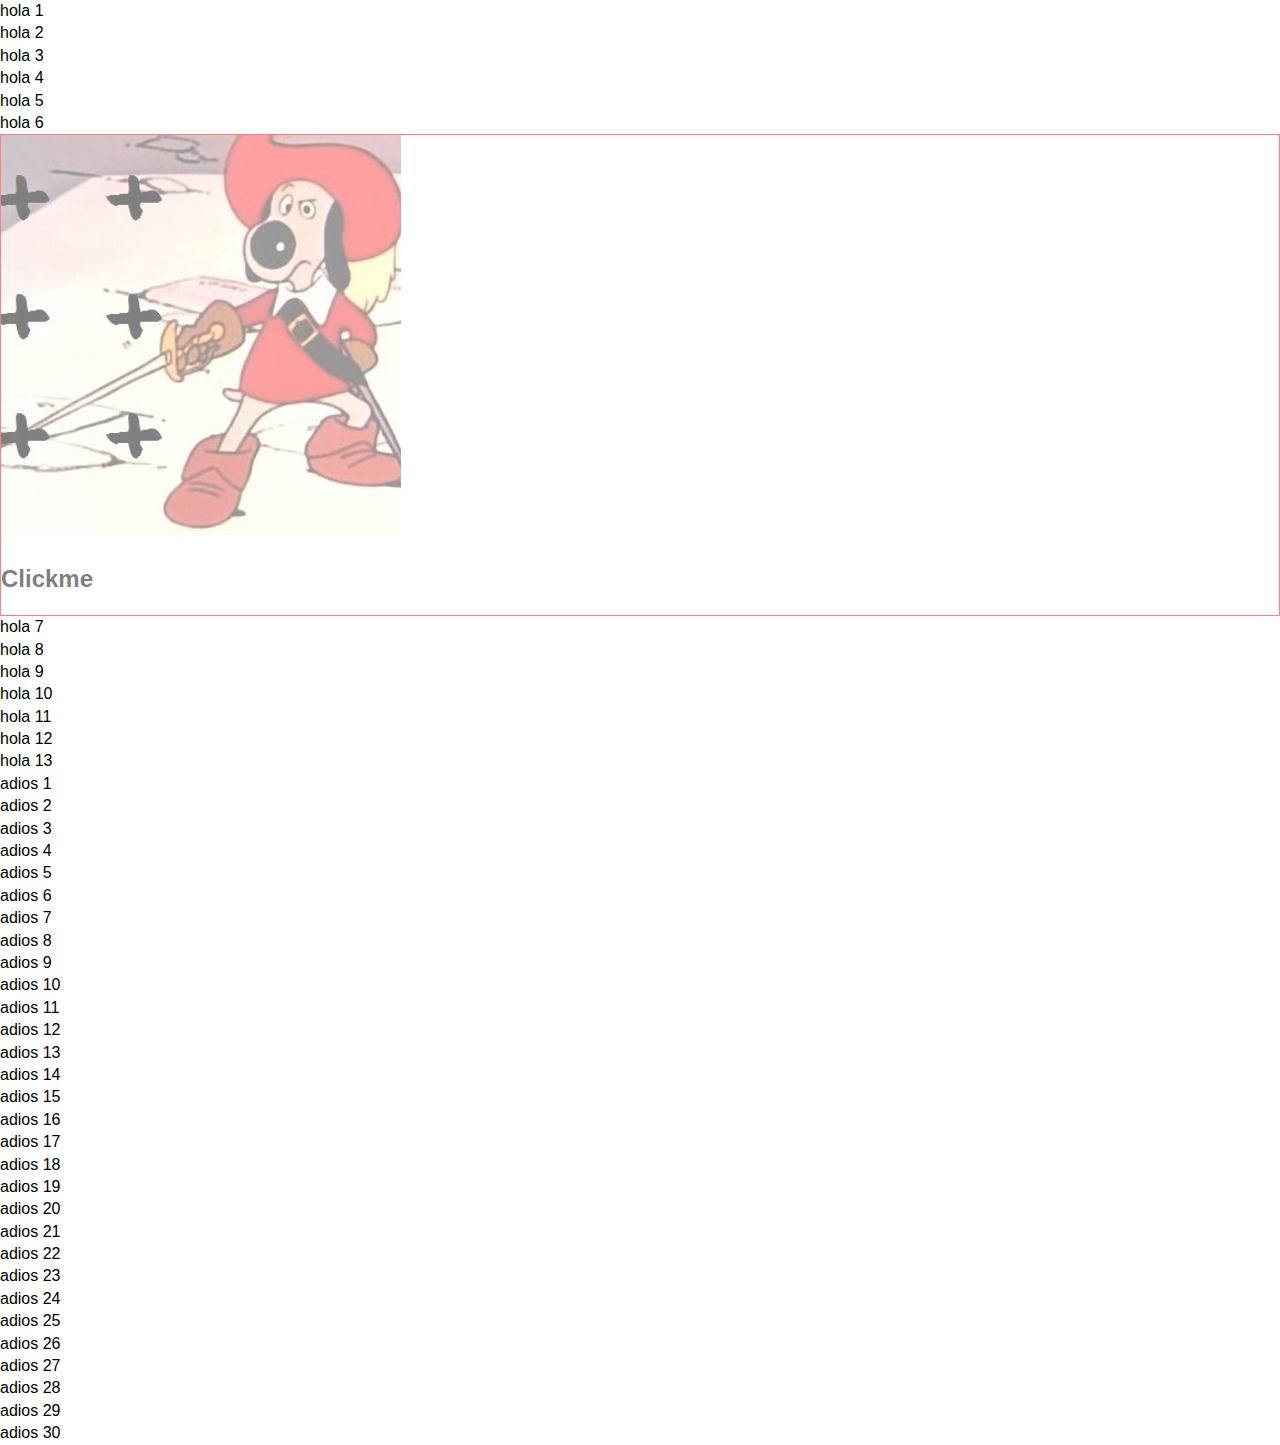
==== commit c671ea69: "FIRST Stable Version! :-)" ====
--- a/index.html
+++ b/index.html
@@ -141,7 +141,7 @@
 
 
     </head>
-    <body >
+    <body data-fit-range="0-400" >
         <!--[if lt IE 9]>
             <p class="browserupgrade">Estas utilizando un navegador <strong>obsoleto</strong>. Por favor <a href="http://browsehappy.com/">actualiza tu navegador</a> para mejorar la experiencia.</p>
         <![endif]-->
@@ -175,7 +175,7 @@
  <div class="fila">hola 4</div>
  <div class="fila">hola 5</div>
  <div class="fila">hola 6</div>
-        <div class="fila bug" data-fit-range="0-400" data-fit-sensitivity="high"><image src="/img/masqueperros.jpg"/>
+        <div class="fila bug" data-fit-ranfge="0-400" data-fit-sensitivity="high"><image src="/img/masqueperros.jpg"/>
            <div class="colapsable">
             <h2>Clickme</h2>
             <div class="dropdown">
@@ -200,6 +200,36 @@
  <div class="fila">hola 11</div>
  <div class="fila">hola 12</div>
  <div class="fila">hola 13</div>
+ <div class="fila">adios 1</div>
+ <div class="fila">adios 2</div>
+ <div class="fila">adios 3</div>
+ <div class="fila">adios 4</div>
+ <div class="fila">adios 5</div>
+ <div class="fila">adios 6</div>
+ <div class="fila">adios 7</div>
+ <div class="fila">adios 8</div>
+ <div class="fila">adios 9</div>
+ <div class="fila">adios 10</div>
+ <div class="fila">adios 11</div>
+ <div class="fila">adios 12</div>
+ <div class="fila">adios 13</div>
+ <div class="fila">adios 14</div>
+ <div class="fila">adios 15</div>
+ <div class="fila">adios 16</div>
+ <div class="fila">adios 17</div>
+ <div class="fila">adios 18</div>
+ <div class="fila">adios 19</div>
+ <div class="fila">adios 20</div>
+ <div class="fila">adios 21</div>
+ <div class="fila">adios 22</div>
+ <div class="fila">adios 23</div>
+ <div class="fila">adios 24</div>
+ <div class="fila">adios 25</div>
+ <div class="fila">adios 26</div>
+ <div class="fila">adios 27</div>
+ <div class="fila">adios 28</div>
+ <div class="fila">adios 29</div>
+ <div class="fila">adios 30</div>
 
 
 
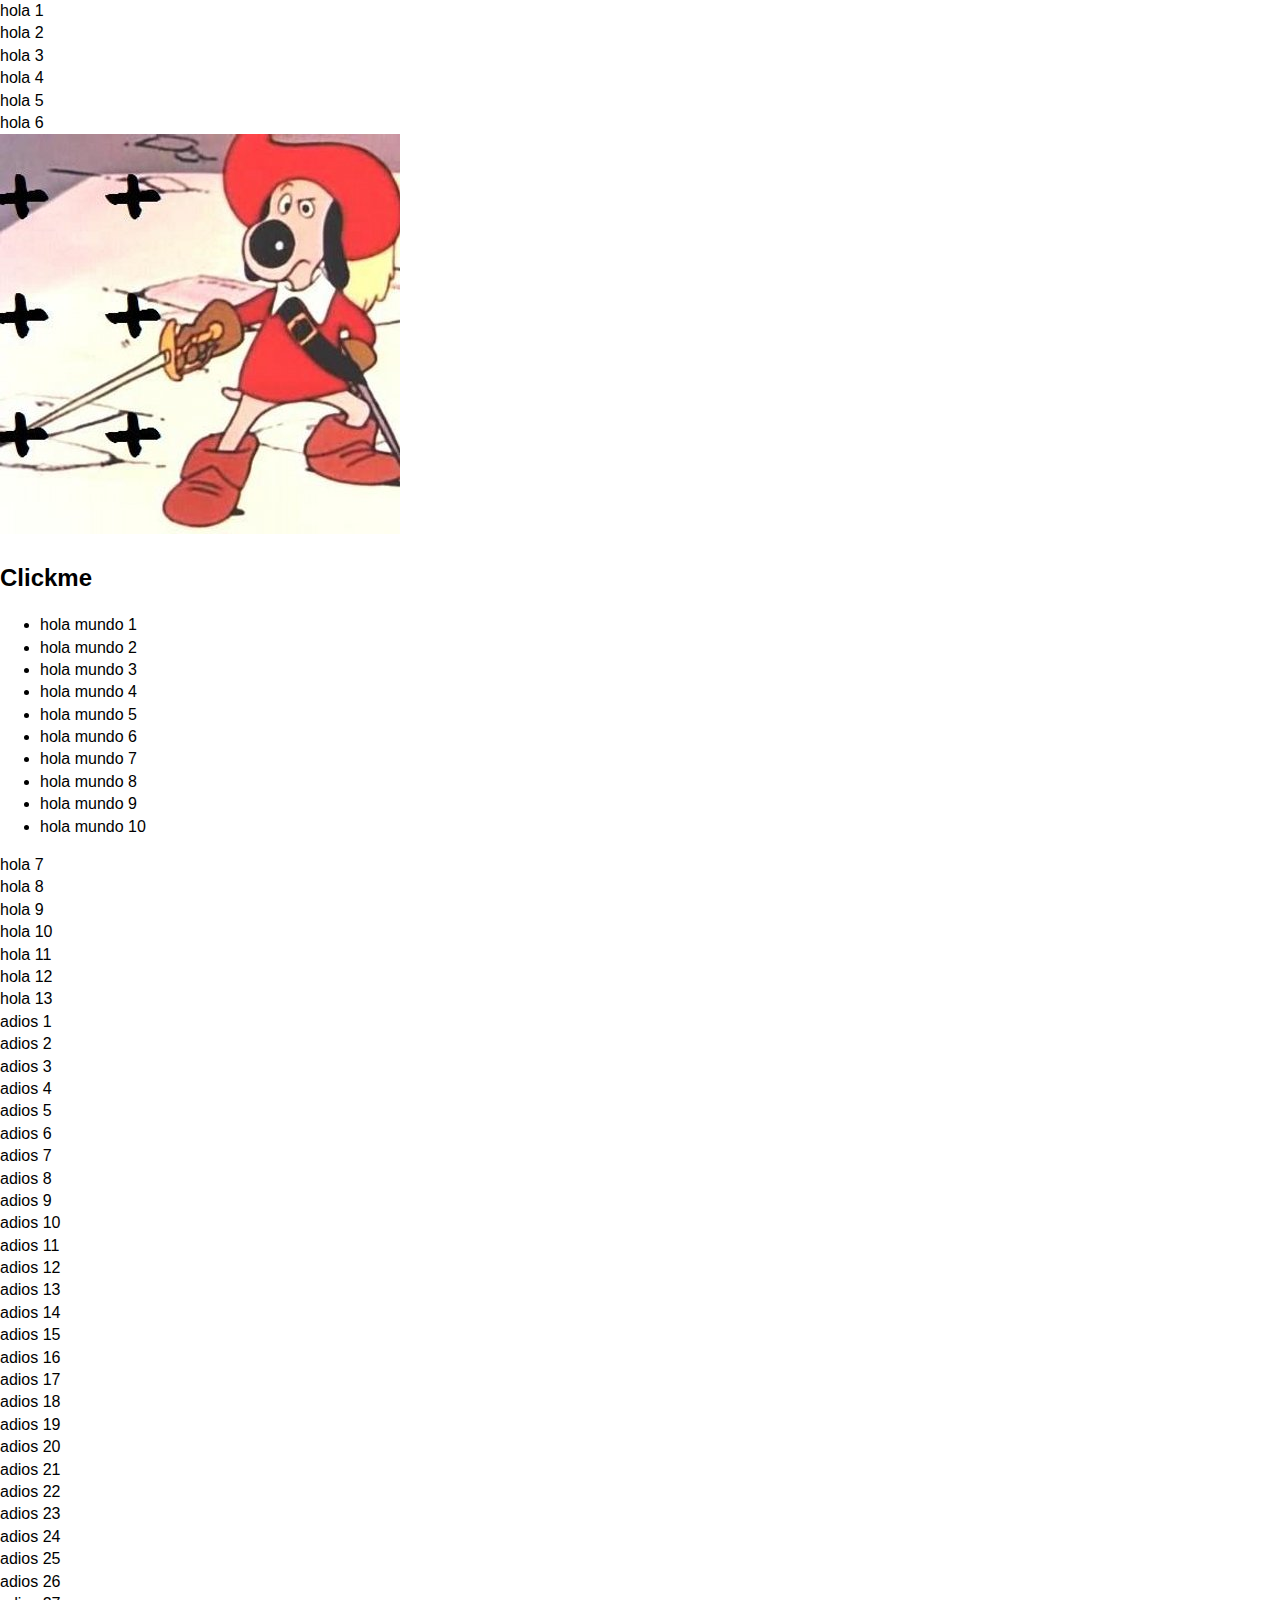
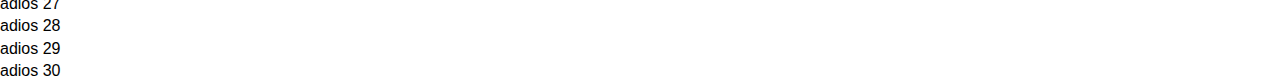
==== commit 6ea0cb07: "agregado META de quitar zoom" ====
--- a/index.html
+++ b/index.html
@@ -5,143 +5,11 @@
         <meta http-equiv="x-ua-compatible" content="ie=edge">
         <title>responsiveMagic: responsive jquery plugin</title>
         <meta name="description" content="ResponsiveMagic, the best responsive layout plugin">
-        <meta name="viewport" content="width=device-width, initial-scale=1.0" />
         <link rel="apple-touch-icon" href="apple-touch-icon.png">
         <link rel="stylesheet" href="css/normalize.css">
         <link rel="stylesheet" href="css/main.css">
-
-
-
-
-        <style>
-            .menu-toggle {
-                background: none;
-                border: none;
-                display: inline-block;
-                padding: 0;
-                outline: none;
-                outline-offset: 0;
-                cursor: pointer;
-                -webkit-appearance: none;
-                position: fixed;
-                top: 4px;
-                left: 15px;
-                width: 24px;
-                height: 24px;
-
-            }
-
-            .menu-toggle::-moz-focus-inner {
-                border: none;
-                padding: 0;
-            }
-
-            .menu-toggle span {
-                position: relative;
-                display: block;
-                margin: auto;
-                -moz-transition: all 0.3s ease;
-                -o-transition: all 0.3s ease;
-                -webkit-transition: all 0.3s ease;
-                transition: all 0.3s ease;
-            }
-
-            .menu-toggle span:after, .menu-toggle span:before {
-                content: "";
-                position: absolute;
-                left: 0;
-                top: -4px;
-                -moz-transition: all 0.3s ease;
-                -o-transition: all 0.3s ease;
-                -webkit-transition: all 0.3s ease;
-                transition: all 0.3s ease;
-            }
-
-            .menu-toggle span:after {
-                top: 4px;
-            }
-
-            .menu-toggle span:after, .menu-toggle span:before, .menu-toggle span {
-                width: 14px;
-                height: 2px;
-                background-color: #000;
-                backface-visibility: hidden;
-                -webkit-border-radius: 2px;
-                -moz-border-radius: 2px;
-                border-radius: 2px;
-            }
-
-            .menu-toggle span {
-                -moz-transform: rotate(180deg);
-                -ms-transform: rotate(180deg);
-                -o-transform: rotate(180deg);
-                -webkit-transform: rotate(180deg);
-                transform: rotate(180deg);
-            }
-
-            .menu-toggle span:before, .menu-toggle span:after {
-                -moz-transform-origin: 1px center;
-                -ms-transform-origin: 1px center;
-                -o-transform-origin: 1px center;
-                -webkit-transform-origin: 1px center;
-                transform-origin: 1px center;
-                -moz-transform-origin: 1px center;
-                -ms-transform-origin: 1px center;
-                -o-transform-origin: 1px center;
-                -webkit-transform-origin: 1px center;
-                transform-origin: 1px center;
-            }
-
-            .menu-toggle.active span {
-                -moz-transform: rotate(360deg);
-                -ms-transform: rotate(360deg);
-                -o-transform: rotate(360deg);
-                -webkit-transform: rotate(360deg);
-                transform: rotate(360deg);
-            }
-
-            .menu-toggle.active span:before, .menu-toggle.active span:after {
-                top: 0;
-                width: 8.75px;
-            }
-
-            .menu-toggle.active span:before {
-                -webkit-transform: rotate3d(0, 0, 1, -40deg);
-                transform: rotate3d(0, 0, 1, -40deg);
-            }
-
-            .menu-toggle.active span:after {
-                -webkit-transform: rotate3d(0, 0, 1, 40deg);
-                transform: rotate3d(0, 0, 1, 40deg);
-            }
-
-
-
-
-
-
-            .bug{
-                opacity:0.5;
-                border:1px solid red;
-            }
-            .dropdown{
-                height: 0px;
-                overflow: hidden;
-                -webkit-transition: all 2s ease-in-out;
-                -moz-transition: all 2s ease-in-out;
-                -o-transition: all 2s ease-in-out;
-                transition: all 2s ease-in-out;
-
-            }
-            .dropdown.active{
-                height: 200px;
-            }
-        </style>
-
-
-
     </head>
-    <body data-fit-range="0-400" >
+    <body data-fit-ranges="[0-400] [600,800]" >
         <!--[if lt IE 9]>
             <p class="browserupgrade">Estas utilizando un navegador <strong>obsoleto</strong>. Por favor <a href="http://browsehappy.com/">actualiza tu navegador</a> para mejorar la experiencia.</p>
         <![endif]-->
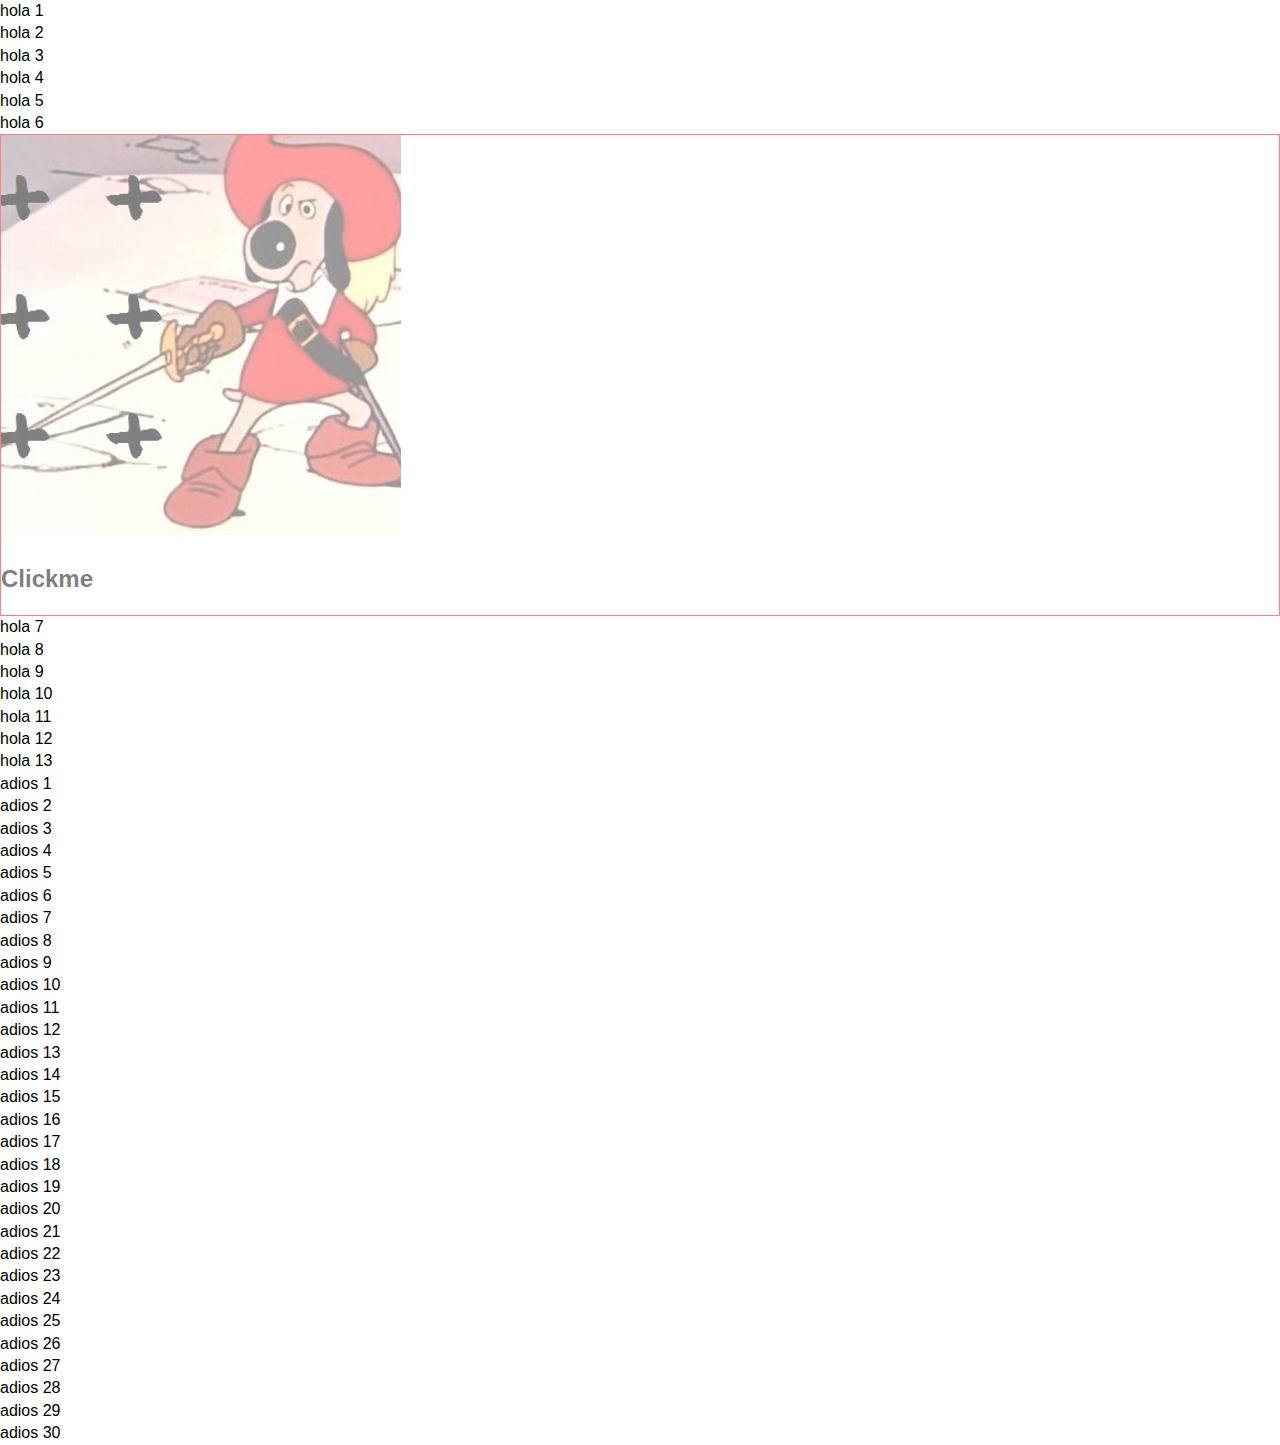
==== commit 083ed04b: "algo pasa con la sensibilidad, no funciona" ====
--- a/index.html
+++ b/index.html
@@ -8,6 +8,137 @@
         <link rel="apple-touch-icon" href="apple-touch-icon.png">
         <link rel="stylesheet" href="css/normalize.css">
         <link rel="stylesheet" href="css/main.css">
+
+
+
+
+        <style>
+            .menu-toggle {
+                background: none;
+                border: none;
+                display: inline-block;
+                padding: 0;
+                outline: none;
+                outline-offset: 0;
+                cursor: pointer;
+                -webkit-appearance: none;
+                position: fixed;
+                top: 4px;
+                left: 15px;
+                width: 24px;
+                height: 24px;
+
+            }
+
+            .menu-toggle::-moz-focus-inner {
+                border: none;
+                padding: 0;
+            }
+
+            .menu-toggle span {
+                position: relative;
+                display: block;
+                margin: auto;
+                -moz-transition: all 0.3s ease;
+                -o-transition: all 0.3s ease;
+                -webkit-transition: all 0.3s ease;
+                transition: all 0.3s ease;
+            }
+
+            .menu-toggle span:after, .menu-toggle span:before {
+                content: "";
+                position: absolute;
+                left: 0;
+                top: -4px;
+                -moz-transition: all 0.3s ease;
+                -o-transition: all 0.3s ease;
+                -webkit-transition: all 0.3s ease;
+                transition: all 0.3s ease;
+            }
+
+            .menu-toggle span:after {
+                top: 4px;
+            }
+
+            .menu-toggle span:after, .menu-toggle span:before, .menu-toggle span {
+                width: 14px;
+                height: 2px;
+                background-color: #000;
+                backface-visibility: hidden;
+                -webkit-border-radius: 2px;
+                -moz-border-radius: 2px;
+                border-radius: 2px;
+            }
+
+            .menu-toggle span {
+                -moz-transform: rotate(180deg);
+                -ms-transform: rotate(180deg);
+                -o-transform: rotate(180deg);
+                -webkit-transform: rotate(180deg);
+                transform: rotate(180deg);
+            }
+
+            .menu-toggle span:before, .menu-toggle span:after {
+                -moz-transform-origin: 1px center;
+                -ms-transform-origin: 1px center;
+                -o-transform-origin: 1px center;
+                -webkit-transform-origin: 1px center;
+                transform-origin: 1px center;
+                -moz-transform-origin: 1px center;
+                -ms-transform-origin: 1px center;
+                -o-transform-origin: 1px center;
+                -webkit-transform-origin: 1px center;
+                transform-origin: 1px center;
+            }
+
+            .menu-toggle.active span {
+                -moz-transform: rotate(360deg);
+                -ms-transform: rotate(360deg);
+                -o-transform: rotate(360deg);
+                -webkit-transform: rotate(360deg);
+                transform: rotate(360deg);
+            }
+
+            .menu-toggle.active span:before, .menu-toggle.active span:after {
+                top: 0;
+                width: 8.75px;
+            }
+
+            .menu-toggle.active span:before {
+                -webkit-transform: rotate3d(0, 0, 1, -40deg);
+                transform: rotate3d(0, 0, 1, -40deg);
+            }
+
+            .menu-toggle.active span:after {
+                -webkit-transform: rotate3d(0, 0, 1, 40deg);
+                transform: rotate3d(0, 0, 1, 40deg);
+            }
+
+
+
+
+
+
+            .bug{
+                opacity:0.5;
+                border:1px solid red;
+            }
+            .dropdown{
+                height: 0px;
+                overflow: hidden;
+                -webkit-transition: all 2s ease-in-out;
+                -moz-transition: all 2s ease-in-out;
+                -o-transition: all 2s ease-in-out;
+                transition: all 2s ease-in-out;
+
+            }
+            .dropdown.active{
+                height: 300px;
+            }
+        </style>
+
+
+
     </head>
     <body data-fit-ranges="[0-400] [600,800]" >
         <!--[if lt IE 9]>
@@ -43,7 +174,7 @@
  <div class="fila">hola 4</div>
  <div class="fila">hola 5</div>
  <div class="fila">hola 6</div>
-        <div class="fila bug" data-fit-ranfge="0-400" data-fit-sensitivity="high"><image src="/img/masqueperros.jpg"/>
+        <div class="fila bug" data-fit-ranfge="0-400" data-fit-sensitivity="normal"><image src="/img/masqueperros.jpg"/>
            <div class="colapsable">
             <h2>Clickme</h2>
             <div class="dropdown">
